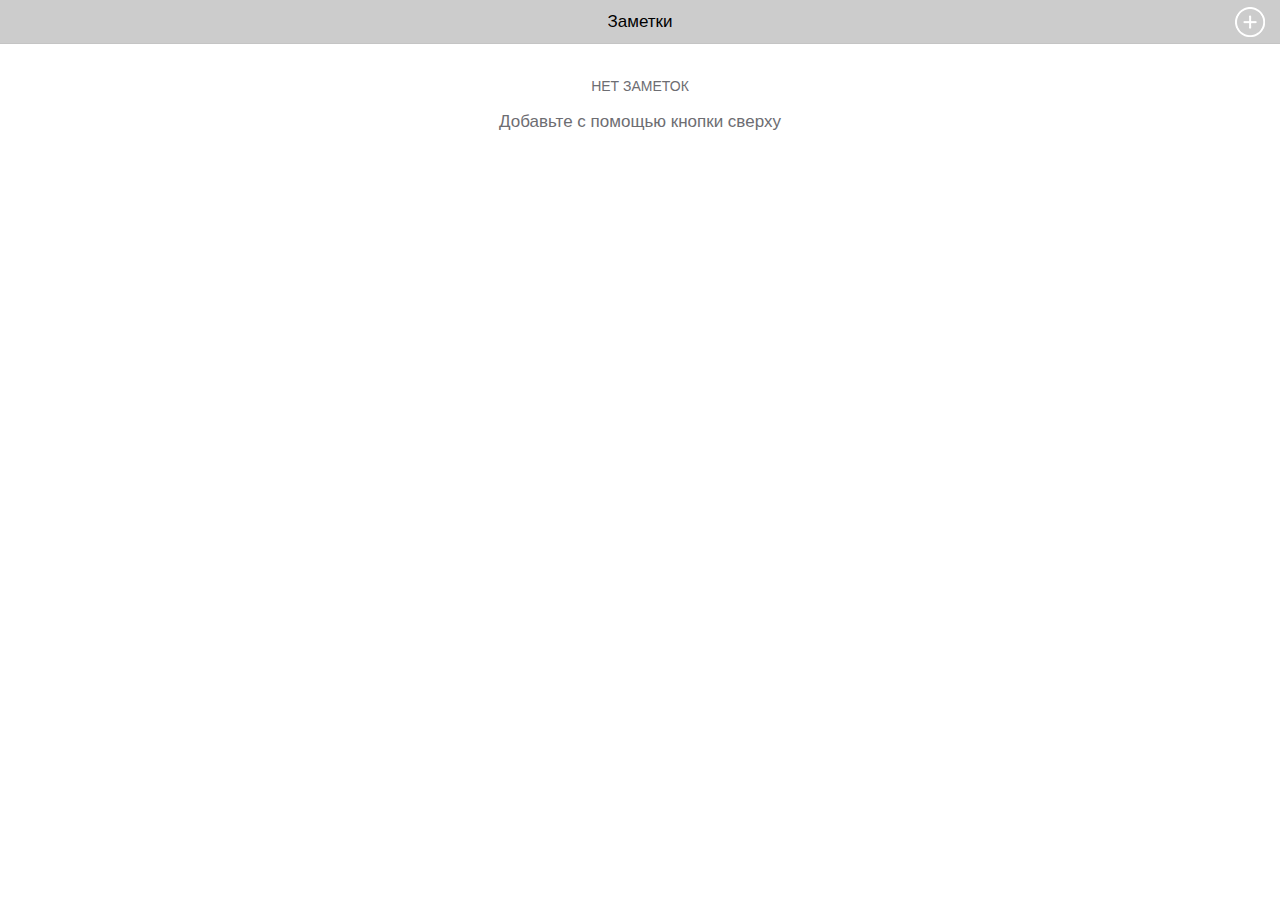
==== index.html @ 6d276f01 "first commit" ====
<!DOCTYPE html>
<html>
  <head>
    <meta charset="utf-8">
    <meta name="viewport" content="width=device-width, initial-scale=1, maximum-scale=1, minimum-scale=1, user-scalable=no, minimal-ui">
    <meta name="apple-mobile-web-app-capable" content="yes">
    <meta name="apple-mobile-web-app-status-bar-style" content="black">
    <title>Academ Media</title>
    <!-- Path to Framework7 Library CSS-->
    <link rel="stylesheet" href="css/framework7.ios.min.css">
    <link rel="stylesheet" href="css/framework7.ios.colors.min.css">
    <!-- Path to your custom app styles-->
    <link rel="stylesheet" href="css/my-app.css">
  </head>
  <body>
    <!-- Status bar overlay for fullscreen mode-->
    <div class="statusbar-overlay"></div>

    <!-- Views-->
    <div class="views">
      <!-- Your main view, should have "view-main" class-->
      <div class="view view-main">
        <!-- Top Navbar-->
        <div class="navbar">
          <div class="navbar-inner">
            <!-- We have home navbar without left link-->
            <div class="center sliding">Заметки</div>
            <div class="right">
              <!-- Right link contains only icon - additional "icon-only" class--><a href="add.html" class="link icon-only"> <div class="icon icon-plus"></div></a>
            </div>
          </div>
        </div>
        <!-- Pages, because we need fixed-through navbar and toolbar, it has additional appropriate classes-->
        <div class="pages navbar-through toolbar-through">
          <!-- Page, data-page contains page name-->
          <div data-page="index" class="page">
            <!-- Scrollable page content-->
            <div class="page-content">
              <div class="content-block">
                  <div class="list-block">
                    <div id="list">
                      <div class="content-block-title">Нет заметок</div>
                      <p>Добавьте с помощью кнопки сверху</p>
                    </div>
                  </div>
              </div>
            </div>
          </div>
        </div>

      </div>
    </div>
    <!-- Path to Framework7 Library JS-->
    <script type="text/javascript" src="js/framework7.min.js"></script>
    <!-- Path to your app js-->
    <script type="text/javascript" src="js/my-app.js"></script>
  </body>
</html>
---- css/framework7.ios.min.css ----
/**
 * Framework7 1.3.5
 * Full Featured Mobile HTML Framework For Building iOS & Android Apps
 * 
 * http://www.idangero.us/framework7
 * 
 * Copyright 2015, Vladimir Kharlampidi
 * The iDangero.us
 * http://www.idangero.us/
 * 
 * Licensed under MIT
 * 
 * Released on: November 8, 2015
 */
body,html{position:relative;height:100%;width:100%;overflow-x:hidden}body{font-family:-apple-system,SF UI Text,Helvetica Neue,Helvetica,Arial,sans-serif;margin:0;padding:0;color:#000;font-size:14px;line-height:1.4;width:100%;-webkit-text-size-adjust:100%;background:#fff;overflow:hidden}@media all and (width:1024px) and (height:691px) and (orientation:landscape){body,html{height:671px}}@media all and (width:1024px) and (height:692px) and (orientation:landscape){body,html{height:672px}}*{-webkit-tap-highlight-color:transparent;-webkit-touch-callout:none}a,input,select,textarea{outline:0}a{text-decoration:none;color:#007aff}p{margin:1em 0}.row{display:-webkit-box;display:-ms-flexbox;display:-webkit-flex;display:flex;-webkit-box-pack:justify;-ms-flex-pack:justify;-webkit-justify-content:space-between;justify-content:space-between;-webkit-box-lines:multiple;-moz-box-lines:multiple;-webkit-flex-wrap:wrap;-ms-flex-wrap:wrap;flex-wrap:wrap;-webkit-box-align:start;-ms-flex-align:start;-webkit-align-items:flex-start;align-items:flex-start}.row>[class*=col-]{box-sizing:border-box}.row .col-auto{width:100%}.row .col-100{width:100%;width:-webkit-calc((100% - 15px*0)/ 1);width:calc((100% - 15px*0)/ 1)}.row.no-gutter .col-100{width:100%}.row .col-95{width:95%;width:-webkit-calc((100% - 15px*.05263157894736836)/ 1.0526315789473684);width:calc((100% - 15px*.05263157894736836)/ 1.0526315789473684)}.row.no-gutter .col-95{width:95%}.row .col-90{width:90%;width:-webkit-calc((100% - 15px*.11111111111111116)/ 1.1111111111111112);width:calc((100% - 15px*.11111111111111116)/ 1.1111111111111112)}.row.no-gutter .col-90{width:90%}.row .col-85{width:85%;width:-webkit-calc((100% - 15px*.17647058823529416)/ 1.1764705882352942);width:calc((100% - 15px*.17647058823529416)/ 1.1764705882352942)}.row.no-gutter .col-85{width:85%}.row .col-80{width:80%;width:-webkit-calc((100% - 15px*.25)/ 1.25);width:calc((100% - 15px*.25)/ 1.25)}.row.no-gutter .col-80{width:80%}.row .col-75{width:75%;width:-webkit-calc((100% - 15px*.33333333333333326)/ 1.3333333333333333);width:calc((100% - 15px*.33333333333333326)/ 1.3333333333333333)}.row.no-gutter .col-75{width:75%}.row .col-66{width:66.66666666666666%;width:-webkit-calc((100% - 15px*.5000000000000002)/ 1.5000000000000002);width:calc((100% - 15px*.5000000000000002)/ 1.5000000000000002)}.row.no-gutter .col-66{width:66.66666666666666%}.row .col-60{width:60%;width:-webkit-calc((100% - 15px*.6666666666666667)/ 1.6666666666666667);width:calc((100% - 15px*.6666666666666667)/ 1.6666666666666667)}.row.no-gutter .col-60{width:60%}.row .col-50{width:50%;width:-webkit-calc((100% - 15px*1)/ 2);width:calc((100% - 15px*1)/ 2)}.row.no-gutter .col-50{width:50%}.row .col-40{width:40%;width:-webkit-calc((100% - 15px*1.5)/ 2.5);width:calc((100% - 15px*1.5)/ 2.5)}.row.no-gutter .col-40{width:40%}.row .col-33{width:33.333333333333336%;width:-webkit-calc((100% - 15px*2)/ 3);width:calc((100% - 15px*2)/ 3)}.row.no-gutter .col-33{width:33.333333333333336%}.row .col-25{width:25%;width:-webkit-calc((100% - 15px*3)/ 4);width:calc((100% - 15px*3)/ 4)}.row.no-gutter .col-25{width:25%}.row .col-20{width:20%;width:-webkit-calc((100% - 15px*4)/ 5);width:calc((100% - 15px*4)/ 5)}.row.no-gutter .col-20{width:20%}.row .col-15{width:15%;width:-webkit-calc((100% - 15px*5.666666666666667)/ 6.666666666666667);width:calc((100% - 15px*5.666666666666667)/ 6.666666666666667)}.row.no-gutter .col-15{width:15%}.row .col-10{width:10%;width:-webkit-calc((100% - 15px*9)/ 10);width:calc((100% - 15px*9)/ 10)}.row.no-gutter .col-10{width:10%}.row .col-5{width:5%;width:-webkit-calc((100% - 15px*19)/ 20);width:calc((100% - 15px*19)/ 20)}.row.no-gutter .col-5{width:5%}.row .col-auto:nth-last-child(1),.row .col-auto:nth-last-child(1)~.col-auto{width:100%;width:-webkit-calc((100% - 15px*0)/ 1);width:calc((100% - 15px*0)/ 1)}.row.no-gutter .col-auto:nth-last-child(1),.row.no-gutter .col-auto:nth-last-child(1)~.col-auto{width:100%}.row .col-auto:nth-last-child(2),.row .col-auto:nth-last-child(2)~.col-auto{width:50%;width:-webkit-calc((100% - 15px*1)/ 2);width:calc((100% - 15px*1)/ 2)}.row.no-gutter .col-auto:nth-last-child(2),.row.no-gutter .col-auto:nth-last-child(2)~.col-auto{width:50%}.row .col-auto:nth-last-child(3),.row .col-auto:nth-last-child(3)~.col-auto{width:33.33333333%;width:-webkit-calc((100% - 15px*2)/ 3);width:calc((100% - 15px*2)/ 3)}.row.no-gutter .col-auto:nth-last-child(3),.row.no-gutter .col-auto:nth-last-child(3)~.col-auto{width:33.33333333%}.row .col-auto:nth-last-child(4),.row .col-auto:nth-last-child(4)~.col-auto{width:25%;width:-webkit-calc((100% - 15px*3)/ 4);width:calc((100% - 15px*3)/ 4)}.row.no-gutter .col-auto:nth-last-child(4),.row.no-gutter .col-auto:nth-last-child(4)~.col-auto{width:25%}.row .col-auto:nth-last-child(5),.row .col-auto:nth-last-child(5)~.col-auto{width:20%;width:-webkit-calc((100% - 15px*4)/ 5);width:calc((100% - 15px*4)/ 5)}.row.no-gutter .col-auto:nth-last-child(5),.row.no-gutter .col-auto:nth-last-child(5)~.col-auto{width:20%}.row .col-auto:nth-last-child(6),.row .col-auto:nth-last-child(6)~.col-auto{width:16.66666667%;width:-webkit-calc((100% - 15px*5)/ 6);width:calc((100% - 15px*5)/ 6)}.row.no-gutter .col-auto:nth-last-child(6),.row.no-gutter .col-auto:nth-last-child(6)~.col-auto{width:16.66666667%}.row .col-auto:nth-last-child(7),.row .col-auto:nth-last-child(7)~.col-auto{width:14.28571429%;width:-webkit-calc((100% - 15px*6)/ 7);width:calc((100% - 15px*6)/ 7)}.row.no-gutter .col-auto:nth-last-child(7),.row.no-gutter .col-auto:nth-last-child(7)~.col-auto{width:14.28571429%}.row .col-auto:nth-last-child(8),.row .col-auto:nth-last-child(8)~.col-auto{width:12.5%;width:-webkit-calc((100% - 15px*7)/ 8);width:calc((100% - 15px*7)/ 8)}.row.no-gutter .col-auto:nth-last-child(8),.row.no-gutter .col-auto:nth-last-child(8)~.col-auto{width:12.5%}.row .col-auto:nth-last-child(9),.row .col-auto:nth-last-child(9)~.col-auto{width:11.11111111%;width:-webkit-calc((100% - 15px*8)/ 9);width:calc((100% - 15px*8)/ 9)}.row.no-gutter .col-auto:nth-last-child(9),.row.no-gutter .col-auto:nth-last-child(9)~.col-auto{width:11.11111111%}.row .col-auto:nth-last-child(10),.row .col-auto:nth-last-child(10)~.col-auto{width:10%;width:-webkit-calc((100% - 15px*9)/ 10);width:calc((100% - 15px*9)/ 10)}.row.no-gutter .col-auto:nth-last-child(10),.row.no-gutter .col-auto:nth-last-child(10)~.col-auto{width:10%}.row .col-auto:nth-last-child(11),.row .col-auto:nth-last-child(11)~.col-auto{width:9.09090909%;width:-webkit-calc((100% - 15px*10)/ 11);width:calc((100% - 15px*10)/ 11)}.row.no-gutter .col-auto:nth-last-child(11),.row.no-gutter .col-auto:nth-last-child(11)~.col-auto{width:9.09090909%}.row .col-auto:nth-last-child(12),.row .col-auto:nth-last-child(12)~.col-auto{width:8.33333333%;width:-webkit-calc((100% - 15px*11)/ 12);width:calc((100% - 15px*11)/ 12)}.row.no-gutter .col-auto:nth-last-child(12),.row.no-gutter .col-auto:nth-last-child(12)~.col-auto{width:8.33333333%}.row .col-auto:nth-last-child(13),.row .col-auto:nth-last-child(13)~.col-auto{width:7.69230769%;width:-webkit-calc((100% - 15px*12)/ 13);width:calc((100% - 15px*12)/ 13)}.row.no-gutter .col-auto:nth-last-child(13),.row.no-gutter .col-auto:nth-last-child(13)~.col-auto{width:7.69230769%}.row .col-auto:nth-last-child(14),.row .col-auto:nth-last-child(14)~.col-auto{width:7.14285714%;width:-webkit-calc((100% - 15px*13)/ 14);width:calc((100% - 15px*13)/ 14)}.row.no-gutter .col-auto:nth-last-child(14),.row.no-gutter .col-auto:nth-last-child(14)~.col-auto{width:7.14285714%}.row .col-auto:nth-last-child(15),.row .col-auto:nth-last-child(15)~.col-auto{width:6.66666667%;width:-webkit-calc((100% - 15px*14)/ 15);width:calc((100% - 15px*14)/ 15)}.row.no-gutter .col-auto:nth-last-child(15),.row.no-gutter .col-auto:nth-last-child(15)~.col-auto{width:6.66666667%}@media all and (min-width:768px){.row .tablet-100{width:100%;width:-webkit-calc((100% - 15px*0)/ 1);width:calc((100% - 15px*0)/ 1)}.row.no-gutter .tablet-100{width:100%}.row .tablet-95{width:95%;width:-webkit-calc((100% - 15px*.05263157894736836)/ 1.0526315789473684);width:calc((100% - 15px*.05263157894736836)/ 1.0526315789473684)}.row.no-gutter .tablet-95{width:95%}.row .tablet-90{width:90%;width:-webkit-calc((100% - 15px*.11111111111111116)/ 1.1111111111111112);width:calc((100% - 15px*.11111111111111116)/ 1.1111111111111112)}.row.no-gutter .tablet-90{width:90%}.row .tablet-85{width:85%;width:-webkit-calc((100% - 15px*.17647058823529416)/ 1.1764705882352942);width:calc((100% - 15px*.17647058823529416)/ 1.1764705882352942)}.row.no-gutter .tablet-85{width:85%}.row .tablet-80{width:80%;width:-webkit-calc((100% - 15px*.25)/ 1.25);width:calc((100% - 15px*.25)/ 1.25)}.row.no-gutter .tablet-80{width:80%}.row .tablet-75{width:75%;width:-webkit-calc((100% - 15px*.33333333333333326)/ 1.3333333333333333);width:calc((100% - 15px*.33333333333333326)/ 1.3333333333333333)}.row.no-gutter .tablet-75{width:75%}.row .tablet-66{width:66.66666666666666%;width:-webkit-calc((100% - 15px*.5000000000000002)/ 1.5000000000000002);width:calc((100% - 15px*.5000000000000002)/ 1.5000000000000002)}.row.no-gutter .tablet-66{width:66.66666666666666%}.row .tablet-60{width:60%;width:-webkit-calc((100% - 15px*.6666666666666667)/ 1.6666666666666667);width:calc((100% - 15px*.6666666666666667)/ 1.6666666666666667)}.row.no-gutter .tablet-60{width:60%}.row .tablet-50{width:50%;width:-webkit-calc((100% - 15px*1)/ 2);width:calc((100% - 15px*1)/ 2)}.row.no-gutter .tablet-50{width:50%}.row .tablet-40{width:40%;width:-webkit-calc((100% - 15px*1.5)/ 2.5);width:calc((100% - 15px*1.5)/ 2.5)}.row.no-gutter .tablet-40{width:40%}.row .tablet-33{width:33.333333333333336%;width:-webkit-calc((100% - 15px*2)/ 3);width:calc((100% - 15px*2)/ 3)}.row.no-gutter .tablet-33{width:33.333333333333336%}.row .tablet-25{width:25%;width:-webkit-calc((100% - 15px*3)/ 4);width:calc((100% - 15px*3)/ 4)}.row.no-gutter .tablet-25{width:25%}.row .tablet-20{width:20%;width:-webkit-calc((100% - 15px*4)/ 5);width:calc((100% - 15px*4)/ 5)}.row.no-gutter .tablet-20{width:20%}.row .tablet-15{width:15%;width:-webkit-calc((100% - 15px*5.666666666666667)/ 6.666666666666667);width:calc((100% - 15px*5.666666666666667)/ 6.666666666666667)}.row.no-gutter .tablet-15{width:15%}.row .tablet-10{width:10%;width:-webkit-calc((100% - 15px*9)/ 10);width:calc((100% - 15px*9)/ 10)}.row.no-gutter .tablet-10{width:10%}.row .tablet-5{width:5%;width:-webkit-calc((100% - 15px*19)/ 20);width:calc((100% - 15px*19)/ 20)}.row.no-gutter .tablet-5{width:5%}.row .tablet-auto:nth-last-child(1),.row .tablet-auto:nth-last-child(1)~.col-auto{width:100%;width:-webkit-calc((100% - 15px*0)/ 1);width:calc((100% - 15px*0)/ 1)}.row.no-gutter .tablet-auto:nth-last-child(1),.row.no-gutter .tablet-auto:nth-last-child(1)~.tablet-auto{width:100%}.row .tablet-auto:nth-last-child(2),.row .tablet-auto:nth-last-child(2)~.col-auto{width:50%;width:-webkit-calc((100% - 15px*1)/ 2);width:calc((100% - 15px*1)/ 2)}.row.no-gutter .tablet-auto:nth-last-child(2),.row.no-gutter .tablet-auto:nth-last-child(2)~.tablet-auto{width:50%}.row .tablet-auto:nth-last-child(3),.row .tablet-auto:nth-last-child(3)~.col-auto{width:33.33333333%;width:-webkit-calc((100% - 15px*2)/ 3);width:calc((100% - 15px*2)/ 3)}.row.no-gutter .tablet-auto:nth-last-child(3),.row.no-gutter .tablet-auto:nth-last-child(3)~.tablet-auto{width:33.33333333%}.row .tablet-auto:nth-last-child(4),.row .tablet-auto:nth-last-child(4)~.col-auto{width:25%;width:-webkit-calc((100% - 15px*3)/ 4);width:calc((100% - 15px*3)/ 4)}.row.no-gutter .tablet-auto:nth-last-child(4),.row.no-gutter .tablet-auto:nth-last-child(4)~.tablet-auto{width:25%}.row .tablet-auto:nth-last-child(5),.row .tablet-auto:nth-last-child(5)~.col-auto{width:20%;width:-webkit-calc((100% - 15px*4)/ 5);width:calc((100% - 15px*4)/ 5)}.row.no-gutter .tablet-auto:nth-last-child(5),.row.no-gutter .tablet-auto:nth-last-child(5)~.tablet-auto{width:20%}.row .tablet-auto:nth-last-child(6),.row .tablet-auto:nth-last-child(6)~.col-auto{width:16.66666667%;width:-webkit-calc((100% - 15px*5)/ 6);width:calc((100% - 15px*5)/ 6)}.row.no-gutter .tablet-auto:nth-last-child(6),.row.no-gutter .tablet-auto:nth-last-child(6)~.tablet-auto{width:16.66666667%}.row .tablet-auto:nth-last-child(7),.row .tablet-auto:nth-last-child(7)~.col-auto{width:14.28571429%;width:-webkit-calc((100% - 15px*6)/ 7);width:calc((100% - 15px*6)/ 7)}.row.no-gutter .tablet-auto:nth-last-child(7),.row.no-gutter .tablet-auto:nth-last-child(7)~.tablet-auto{width:14.28571429%}.row .tablet-auto:nth-last-child(8),.row .tablet-auto:nth-last-child(8)~.col-auto{width:12.5%;width:-webkit-calc((100% - 15px*7)/ 8);width:calc((100% - 15px*7)/ 8)}.row.no-gutter .tablet-auto:nth-last-child(8),.row.no-gutter .tablet-auto:nth-last-child(8)~.tablet-auto{width:12.5%}.row .tablet-auto:nth-last-child(9),.row .tablet-auto:nth-last-child(9)~.col-auto{width:11.11111111%;width:-webkit-calc((100% - 15px*8)/ 9);width:calc((100% - 15px*8)/ 9)}.row.no-gutter .tablet-auto:nth-last-child(9),.row.no-gutter .tablet-auto:nth-last-child(9)~.tablet-auto{width:11.11111111%}.row .tablet-auto:nth-last-child(10),.row .tablet-auto:nth-last-child(10)~.col-auto{width:10%;width:-webkit-calc((100% - 15px*9)/ 10);width:calc((100% - 15px*9)/ 10)}.row.no-gutter .tablet-auto:nth-last-child(10),.row.no-gutter .tablet-auto:nth-last-child(10)~.tablet-auto{width:10%}.row .tablet-auto:nth-last-child(11),.row .tablet-auto:nth-last-child(11)~.col-auto{width:9.09090909%;width:-webkit-calc((100% - 15px*10)/ 11);width:calc((100% - 15px*10)/ 11)}.row.no-gutter .tablet-auto:nth-last-child(11),.row.no-gutter .tablet-auto:nth-last-child(11)~.tablet-auto{width:9.09090909%}.row .tablet-auto:nth-last-child(12),.row .tablet-auto:nth-last-child(12)~.col-auto{width:8.33333333%;width:-webkit-calc((100% - 15px*11)/ 12);width:calc((100% - 15px*11)/ 12)}.row.no-gutter .tablet-auto:nth-last-child(12),.row.no-gutter .tablet-auto:nth-last-child(12)~.tablet-auto{width:8.33333333%}.row .tablet-auto:nth-last-child(13),.row .tablet-auto:nth-last-child(13)~.col-auto{width:7.69230769%;width:-webkit-calc((100% - 15px*12)/ 13);width:calc((100% - 15px*12)/ 13)}.row.no-gutter .tablet-auto:nth-last-child(13),.row.no-gutter .tablet-auto:nth-last-child(13)~.tablet-auto{width:7.69230769%}.row .tablet-auto:nth-last-child(14),.row .tablet-auto:nth-last-child(14)~.col-auto{width:7.14285714%;width:-webkit-calc((100% - 15px*13)/ 14);width:calc((100% - 15px*13)/ 14)}.row.no-gutter .tablet-auto:nth-last-child(14),.row.no-gutter .tablet-auto:nth-last-child(14)~.tablet-auto{width:7.14285714%}.row .tablet-auto:nth-last-child(15),.row .tablet-auto:nth-last-child(15)~.col-auto{width:6.66666667%;width:-webkit-calc((100% - 15px*14)/ 15);width:calc((100% - 15px*14)/ 15)}.row.no-gutter .tablet-auto:nth-last-child(15),.row.no-gutter .tablet-auto:nth-last-child(15)~.tablet-auto{width:6.66666667%}}.view,.views{position:relative;width:100%;height:100%;z-index:5000}.views{overflow:auto;-webkit-overflow-scrolling:touch}.view{overflow:hidden;box-sizing:border-box}.pages{position:relative;width:100%;height:100%;overflow:hidden;background:#000}.page{box-sizing:border-box;position:absolute;left:0;top:0;width:100%;height:100%;background:#efeff4;-webkit-transform:translate3d(0,0,0);transform:translate3d(0,0,0)}.page.cached{display:none}.page-on-left{opacity:.9;-webkit-transform:translate3d(-20%,0,0);transform:translate3d(-20%,0,0)}.page-on-center .swipeback-page-shadow{opacity:1}.page-on-right{-webkit-transform:translate3d(100%,0,0);transform:translate3d(100%,0,0)}.page-on-right .swipeback-page-shadow{opacity:0}.page-content{overflow:auto;-webkit-overflow-scrolling:touch;box-sizing:border-box;height:100%;position:relative;z-index:1}.swipeback-page-shadow{position:absolute;right:100%;top:0;width:16px;height:100%;background:-webkit-linear-gradient(left,rgba(0,0,0,0) 0,rgba(0,0,0,0) 10%,rgba(0,0,0,.01) 50%,rgba(0,0,0,.2) 100%);background:linear-gradient(to right,rgba(0,0,0,0) 0,rgba(0,0,0,0) 10%,rgba(0,0,0,.01) 50%,rgba(0,0,0,.2) 100%);z-index:-1;content:''}html.android .swipeback-page-shadow{display:none;-webkit-animation:none;animation:none}.page-transitioning,.page-transitioning .swipeback-page-shadow{-webkit-transition-duration:400ms;transition-duration:400ms}.page-from-center-to-right:before,.page-from-right-to-center:before{position:absolute;right:100%;top:0;width:16px;height:100%;background:-webkit-linear-gradient(left,rgba(0,0,0,0) 0,rgba(0,0,0,0) 10%,rgba(0,0,0,.01) 50%,rgba(0,0,0,.2) 100%);background:linear-gradient(to right,rgba(0,0,0,0) 0,rgba(0,0,0,0) 10%,rgba(0,0,0,.01) 50%,rgba(0,0,0,.2) 100%);z-index:-1;content:''}html.android .page-from-center-to-right:before,html.android .page-from-right-to-center:before{display:none;-webkit-animation:none;animation:none}.page-from-right-to-center{-webkit-animation:pageFromRightToCenter 400ms forwards;animation:pageFromRightToCenter 400ms forwards}.page-from-right-to-center:before{-webkit-animation:pageFromRightToCenterShadow 400ms forwards;animation:pageFromRightToCenterShadow 400ms forwards}.page-from-center-to-right{-webkit-animation:pageFromCenterToRight 400ms forwards;animation:pageFromCenterToRight 400ms forwards}.page-from-center-to-right:before{-webkit-animation:pageFromCenterToRightShadow 400ms forwards;animation:pageFromCenterToRightShadow 400ms forwards}@-webkit-keyframes pageFromRightToCenter{from{-webkit-transform:translate3d(100%,0,0)}to{-webkit-transform:translate3d(0,0,0)}}@keyframes pageFromRightToCenter{from{transform:translate3d(100%,0,0)}to{transform:translate3d(0,0,0)}}@-webkit-keyframes pageFromRightToCenterShadow{from{opacity:0}to{opacity:1}}@keyframes pageFromRightToCenterShadow{from{opacity:0}to{opacity:1}}@-webkit-keyframes pageFromCenterToRight{from{-webkit-transform:translate3d(0,0,0)}to{-webkit-transform:translate3d(100%,0,0)}}@keyframes pageFromCenterToRight{from{transform:translate3d(0,0,0)}to{transform:translate3d(100%,0,0)}}@-webkit-keyframes pageFromCenterToRightShadow{from{opacity:1}to{opacity:0}}@keyframes pageFromCenterToRightShadow{from{opacity:1}to{opacity:0}}.page-from-center-to-left{-webkit-animation:pageFromCenterToLeft 400ms forwards;animation:pageFromCenterToLeft 400ms forwards}.page-from-left-to-center{-webkit-animation:pageFromLeftToCenter 400ms forwards;animation:pageFromLeftToCenter 400ms forwards}@-webkit-keyframes pageFromCenterToLeft{from{opacity:1;-webkit-transform:translate3d(0,0,0)}to{opacity:.9;-webkit-transform:translate3d(-20%,0,0)}}@keyframes pageFromCenterToLeft{from{transform:translate3d(0,0,0)}to{opacity:.9;transform:translate3d(-20%,0,0)}}@-webkit-keyframes pageFromLeftToCenter{from{opacity:.9;-webkit-transform:translate3d(-20%,0,0)}to{opacity:1;-webkit-transform:translate3d(0,0,0)}}@keyframes pageFromLeftToCenter{from{transform:translate3d(-20%,0,0)}to{opacity:1;transform:translate3d(0,0,0)}}.navbar-inner,.toolbar-inner{position:absolute;left:0;top:0;width:100%;height:100%;padding:0 8px;box-sizing:border-box;display:-webkit-box;display:-ms-flexbox;display:-webkit-flex;display:flex;-webkit-box-pack:justify;-ms-flex-pack:justify;-webkit-justify-content:space-between;justify-content:space-between;-webkit-box-align:center;-ms-flex-align:center;-webkit-align-items:center;align-items:center}.navbar-inner.cached{display:none}.navbar,.toolbar{height:44px;width:100%;box-sizing:border-box;font-size:17px;position:relative;margin:0;z-index:500;-webkit-backface-visibility:hidden;backface-visibility:hidden}.navbar b,.toolbar b{font-weight:500}html.ios-gt-8 .navbar b,html.ios-gt-8 .toolbar b{font-weight:600}.navbar,.subnavbar,.toolbar{background:#f7f7f8}.navbar a.link,.subnavbar a.link,.toolbar a.link{line-height:44px;height:44px;text-decoration:none;position:relative;display:-webkit-box;display:-ms-flexbox;display:-webkit-flex;display:flex;-webkit-box-pack:start;-ms-flex-pack:start;-webkit-justify-content:flex-start;justify-content:flex-start;-webkit-box-align:center;-ms-flex-align:center;-webkit-align-items:center;align-items:center;-webkit-transition-duration:300ms;transition-duration:300ms;-webkit-transform:translateZ(0);transform:translateZ(0)}.navbar a.link.active-state,.subnavbar a.link.active-state,.toolbar a.link.active-state,html:not(.watch-active-state) .navbar a.link:active,html:not(.watch-active-state) .subnavbar a.link:active,html:not(.watch-active-state) .toolbar a.link:active{opacity:.3;-webkit-transition-duration:0ms;transition-duration:0ms}.navbar a.link i+i,.navbar a.link i+span,.navbar a.link span+i,.navbar a.link span+span,.subnavbar a.link i+i,.subnavbar a.link i+span,.subnavbar a.link span+i,.subnavbar a.link span+span,.toolbar a.link i+i,.toolbar a.link i+span,.toolbar a.link span+i,.toolbar a.link span+span{margin-left:7px}.navbar a.icon-only,.subnavbar a.icon-only,.toolbar a.icon-only{min-width:44px;display:-webkit-box;display:-ms-flexbox;display:-webkit-flex;display:flex;-webkit-box-pack:center;-ms-flex-pack:center;-webkit-justify-content:center;justify-content:center;-webkit-box-align:center;-ms-flex-align:center;-webkit-align-items:center;align-items:center;margin:0}.navbar i.icon,.subnavbar i.icon,.toolbar i.icon{display:block}.navbar{left:0;top:0}.navbar:after{content:'';position:absolute;left:0;bottom:0;right:auto;top:auto;height:1px;width:100%;background-color:#c4c4c4;display:block;z-index:15;-webkit-transform-origin:50% 100%;transform-origin:50% 100%}html.pixel-ratio-2 .navbar:after{-webkit-transform:scaleY(.5);transform:scaleY(.5)}html.pixel-ratio-3 .navbar:after{-webkit-transform:scaleY(.33);transform:scaleY(.33)}.navbar:after{backface-visibility:hidden}.navbar.no-border:after{display:none}.navbar .center{font-size:17px;font-weight:500;text-align:center;margin:0;position:relative;overflow:hidden;text-overflow:ellipsis;white-space:nowrap;line-height:44px;-webkit-flex-shrink:10;-ms-flex:0 10 auto;flex-shrink:10;display:-webkit-box;display:-ms-flexbox;display:-webkit-flex;display:flex;-webkit-box-align:center;-ms-flex-align:center;-webkit-align-items:center;align-items:center}html.ios-gt-8 .navbar .center{font-weight:600}.navbar .left,.navbar .right{-webkit-flex-shrink:0;-ms-flex:0 0 auto;flex-shrink:0;display:-webkit-box;display:-ms-flexbox;display:-webkit-flex;display:flex;-webkit-box-pack:start;-ms-flex-pack:start;-webkit-justify-content:flex-start;justify-content:flex-start;-webkit-box-align:center;-ms-flex-align:center;-webkit-align-items:center;align-items:center;-webkit-transform:translate3d(0,0,0);transform:translate3d(0,0,0)}.navbar .left a+a,.navbar .right a+a{margin-left:15px}.navbar .left{margin-right:10px}.navbar .right{margin-left:10px}.navbar .right:first-child{position:absolute;right:8px;height:100%}.popup .navbar{-webkit-transform:translate3d(0,0,0);transform:translate3d(0,0,0)}.subnavbar{height:44px;width:100%;position:absolute;left:0;top:100%;margin-top:-1px;z-index:20;box-sizing:border-box;padding:0 8px;display:-webkit-box;display:-ms-flexbox;display:-webkit-flex;display:flex;-webkit-box-pack:justify;-ms-flex-pack:justify;-webkit-justify-content:space-between;justify-content:space-between;-webkit-box-align:center;-ms-flex-align:center;-webkit-align-items:center;align-items:center}.subnavbar:after{content:'';position:absolute;left:0;bottom:0;right:auto;top:auto;height:1px;width:100%;background-color:#c4c4c4;display:block;z-index:15;-webkit-transform-origin:50% 100%;transform-origin:50% 100%}html.pixel-ratio-2 .subnavbar:after{-webkit-transform:scaleY(.5);transform:scaleY(.5)}html.pixel-ratio-3 .subnavbar:after{-webkit-transform:scaleY(.33);transform:scaleY(.33)}.subnavbar.no-border:after{display:none}.navbar.no-border .subnavbar{margin-top:0}.navbar-on-left .subnavbar,.navbar-on-right .subnavbar{pointer-events:none}.navbar .subnavbar,.page .subnavbar{position:absolute}.page>.subnavbar{top:0;margin-top:0}.subnavbar>.buttons-row{width:100%}.subnavbar .searchbar,.subnavbar.searchbar{position:absolute}.subnavbar .searchbar,.subnavbar.searchbar{position:absolute}.subnavbar .searchbar{left:0;top:0}.toolbar{left:0;bottom:0}.toolbar:before{content:'';position:absolute;left:0;top:0;bottom:auto;right:auto;height:1px;width:100%;background-color:#c4c4c4;display:block;z-index:15;-webkit-transform-origin:50% 0;transform-origin:50% 0}html.pixel-ratio-2 .toolbar:before{-webkit-transform:scaleY(.5);transform:scaleY(.5)}html.pixel-ratio-3 .toolbar:before{-webkit-transform:scaleY(.33);transform:scaleY(.33)}.toolbar.no-border:before{display:none}.toolbar a{-webkit-flex-shrink:1;-ms-flex:0 1 auto;flex-shrink:1;position:relative;white-space:nowrap;text-overflow:ellipsis;overflow:hidden}.tabbar{color:#929292;z-index:5001}.tabbar a{color:#929292}.tabbar a.active{color:#007aff}.tabbar a.link{line-height:1.4}.tabbar a.link,.tabbar a.tab-link{height:100%;width:100%;box-sizing:border-box;display:-webkit-box;display:-ms-flexbox;display:-webkit-flex;display:flex;-webkit-box-pack:center;-ms-flex-pack:center;-webkit-justify-content:center;justify-content:center;-webkit-box-align:center;-ms-flex-align:center;-webkit-align-items:center;align-items:center;overflow:visible;-webkit-box-flex:1;-ms-flex:1;-webkit-box-orient:vertical;-moz-box-orient:vertical;-ms-flex-direction:column;-webkit-flex-direction:column;flex-direction:column}.tabbar i.icon{height:30px}.tabbar-labels{height:50px}.tabbar-labels a.link,.tabbar-labels a.tab-link{padding-top:4px;padding-bottom:4px;height:100%;-webkit-box-pack:justify;-ms-flex-pack:justify;-webkit-justify-content:space-between;justify-content:space-between}.tabbar-labels a.link i+span,.tabbar-labels a.tab-link i+span{margin:0}.tabbar-labels span.tabbar-label{line-height:1;display:block;margin:0;letter-spacing:.01em;font-size:10px;position:relative;text-overflow:ellipsis;white-space:nowrap}@media all and (min-width:768px){.tabbar .toolbar-inner{-webkit-box-pack:center;-ms-flex-pack:center;-webkit-justify-content:center;justify-content:center}.tabbar a.link,.tabbar a.tab-link{width:auto;min-width:105px}.tabbar-labels{height:56px}.tabbar-labels span.tabbar-label{font-size:14px}}.navbar-from-right-to-center .center,.navbar-from-right-to-center .fading,.navbar-from-right-to-center .left,.navbar-from-right-to-center .right,.navbar-from-right-to-center .subnavbar{-webkit-animation:navbarElementFadeIn 400ms forwards;animation:navbarElementFadeIn 400ms forwards}.navbar-from-right-to-center .sliding{opacity:1}.navbar-from-center-to-right .center,.navbar-from-center-to-right .fading,.navbar-from-center-to-right .left,.navbar-from-center-to-right .right,.navbar-from-center-to-right .subnavbar{-webkit-animation:navbarElementFadeOut 400ms forwards;animation:navbarElementFadeOut 400ms forwards}.navbar-from-center-to-right .sliding{opacity:0}.navbar-from-center-to-right .subnavbar.sliding{opacity:1}@-webkit-keyframes navbarElementFadeIn{from{opacity:0}to{opacity:1}}@keyframes navbarElementFadeIn{from{opacity:0}to{opacity:1}}.navbar-from-center-to-left .center,.navbar-from-center-to-left .fading,.navbar-from-center-to-left .left,.navbar-from-center-to-left .right,.navbar-from-center-to-left .subnavbar{-webkit-animation:navbarElementFadeOut 400ms forwards;animation:navbarElementFadeOut 400ms forwards}.navbar-from-center-to-left .sliding{opacity:0}.navbar-from-center-to-left .subnavbar.sliding{opacity:1}.navbar-from-left-to-center .center,.navbar-from-left-to-center .fading,.navbar-from-left-to-center .left,.navbar-from-left-to-center .right,.navbar-from-left-to-center .subnavbar{-webkit-animation:navbarElementFadeIn 400ms forwards;animation:navbarElementFadeIn 400ms forwards}.navbar-from-left-to-center .sliding{opacity:1}.navbar-on-left .center,.navbar-on-left .fading,.navbar-on-left .left,.navbar-on-left .right,.navbar-on-left .subnavbar{opacity:0}.navbar-on-left .sliding{opacity:0}.navbar-on-left .subnavbar.sliding{opacity:1;-webkit-transform:translate3d(-100%,0,0);transform:translate3d(-100%,0,0)}.navbar-on-right .center,.navbar-on-right .fading,.navbar-on-right .left,.navbar-on-right .right,.navbar-on-right .subnavbar{opacity:0}.navbar-on-right .sliding{opacity:0}.navbar-on-right .subnavbar.sliding{-webkit-transform:translate3d(100%,0,0);transform:translate3d(100%,0,0)}@-webkit-keyframes navbarElementFadeOut{from{opacity:1}to{opacity:0}}@keyframes navbarElementFadeOut{from{opacity:1}to{opacity:0}}.navbar-from-center-to-left .left.sliding .back.link .icon,.navbar-from-center-to-right .left.sliding .back.link .icon,.navbar-from-left-to-center .left.sliding .back.link .icon,.navbar-from-right-to-center .left.sliding .back.link .icon{-webkit-transition-duration:400ms;transition-duration:400ms}.navbar-from-center-to-left .sliding,.navbar-from-center-to-right .sliding,.navbar-from-left-to-center .sliding,.navbar-from-right-to-center .sliding{-webkit-transition-duration:400ms;transition-duration:400ms;-webkit-animation:none;animation:none}.page>.navbar,.page>.toolbar,.view>.navbar,.view>.toolbar,.views>.navbar,.views>.toolbar{position:absolute}.subnavbar~.page-content{padding-top:44px}.navbar-fixed .page-content,.navbar-through .page-content{padding-top:44px}.navbar-fixed .page-content.with-subnavbar,.navbar-fixed .subnavbar~.page-content,.navbar-fixed .with-subnavbar .page-content,.navbar-through .page-content.with-subnavbar,.navbar-through .subnavbar~.page-content,.navbar-through .with-subnavbar .page-content{padding-top:88px}.navbar-fixed .page .subnavbar,.navbar-fixed.page .subnavbar,.navbar-through .page .subnavbar,.navbar-through.page .subnavbar{top:44px}.tabbar-fixed .page-content,.tabbar-through .page-content,.toolbar-fixed .page-content,.toolbar-through .page-content{padding-bottom:44px}.tabbar-labels-fixed .page-content,.tabbar-labels-through .page-content{padding-bottom:50px}@media all and (min-width:768px){.tabbar-labels-fixed .page-content,.tabbar-labels-through .page-content{padding-bottom:56px}}.navbar.navbar-hiding{-webkit-transition-duration:400ms;transition-duration:400ms;-webkit-transform:translate3d(0,0,0);transform:translate3d(0,0,0)}.navbar.navbar-hiding~.page .list-group-title,.navbar.navbar-hiding~.page-content .list-group-title,.navbar.navbar-hiding~.pages .list-group-title{-webkit-transition-duration:400ms;transition-duration:400ms}.navbar.navbar-hiding~.page .subnavbar,.navbar.navbar-hiding~.page-content .subnavbar,.navbar.navbar-hiding~.pages .subnavbar{-webkit-transition-duration:400ms;transition-duration:400ms}.navbar.navbar-hidden{-webkit-transition-duration:400ms;transition-duration:400ms;-webkit-transform:translate3d(0,-100%,0);transform:translate3d(0,-100%,0)}.navbar.navbar-hidden~.page .list-group-title,.navbar.navbar-hidden~.page-content .list-group-title,.navbar.navbar-hidden~.pages .list-group-title{-webkit-transition-duration:400ms;transition-duration:400ms;top:-44px}.navbar.navbar-hidden~.page .subnavbar,.navbar.navbar-hidden~.page-content .subnavbar,.navbar.navbar-hidden~.pages .subnavbar{-webkit-transform:translate3d(0,-100%,0);transform:translate3d(0,-100%,0);-webkit-transition-duration:400ms;transition-duration:400ms}.page.no-navbar .page-content{padding-top:0}.page.no-navbar .page-content.with-subnavbar,.page.no-navbar.with-subnavbar .page-content,.with-subnavbar .page.no-navbar .page-content{padding-top:44px}.tabbar.tabbar-hiding,.tabbar.toolbar-hiding,.toolbar.tabbar-hiding,.toolbar.toolbar-hiding{-webkit-transition-duration:400ms;transition-duration:400ms;-webkit-transform:translate3d(0,0,0);transform:translate3d(0,0,0)}.tabbar.tabbar-hidden,.tabbar.toolbar-hidden,.toolbar.tabbar-hidden,.toolbar.toolbar-hidden{-webkit-transition-duration:400ms;transition-duration:400ms;-webkit-transform:translate3d(0,100%,0);transform:translate3d(0,100%,0)}.page.no-tabbar .page-content,.page.no-toolbar .page-content{padding-bottom:0}.searchbar{height:44px;width:100%;background:#c9c9ce;box-sizing:border-box;padding:0 8px;overflow:hidden;position:relative;display:-webkit-box;display:-ms-flexbox;display:-webkit-flex;display:flex;-webkit-box-align:center;-ms-flex-align:center;-webkit-align-items:center;align-items:center}.searchbar:after{content:'';position:absolute;left:0;bottom:0;right:auto;top:auto;height:1px;width:100%;background-color:#b4b4b4;display:block;z-index:15;-webkit-transform-origin:50% 100%;transform-origin:50% 100%}html.pixel-ratio-2 .searchbar:after{-webkit-transform:scaleY(.5);transform:scaleY(.5)}html.pixel-ratio-3 .searchbar:after{-webkit-transform:scaleY(.33);transform:scaleY(.33)}.searchbar .searchbar-input{width:100%;height:28px;position:relative;-webkit-flex-shrink:1;-ms-flex:0 1 auto;flex-shrink:1}.searchbar input[type=search]{box-sizing:border-box;width:100%;height:100%;display:block;border:none;-webkit-appearance:none;-moz-appearance:none;-ms-appearance:none;appearance:none;border-radius:5px;font-family:inherit;color:#000;font-size:14px;font-weight:400;padding:0 28px;background-color:#fff;background-repeat:no-repeat;background-position:8px center;background-image:url("data:image/svg+xml;charset=utf-8,%3Csvg%20xmlns%3D'http%3A%2F%2Fwww.w3.org%2F2000%2Fsvg'%20viewBox%3D'0%200%2013%2013'%20enable-background%3D'new%200%200%2013%2013'%3E%3Cg%3E%3Cpath%20fill%3D'%23939398'%20d%3D'M5%2C1c2.2%2C0%2C4%2C1.8%2C4%2C4S7.2%2C9%2C5%2C9S1%2C7.2%2C1%2C5S2.8%2C1%2C5%2C1%20M5%2C0C2.2%2C0%2C0%2C2.2%2C0%2C5s2.2%2C5%2C5%2C5s5-2.2%2C5-5S7.8%2C0%2C5%2C0%20L5%2C0z'%2F%3E%3C%2Fg%3E%3Cline%20stroke%3D'%23939398'%20stroke-miterlimit%3D'10'%20x1%3D'12.6'%20y1%3D'12.6'%20x2%3D'8.2'%20y2%3D'8.2'%2F%3E%3C%2Fsvg%3E");-webkit-background-size:13px 13px;background-size:13px 13px}.searchbar input[type=search]::-webkit-input-placeholder{color:#939398;opacity:1}.searchbar input[type=search]::-webkit-search-cancel-button{-webkit-appearance:none}.searchbar .searchbar-clear{position:absolute;width:28px;height:28px;right:0;top:0;opacity:0;pointer-events:none;background-position:center;background-repeat:no-repeat;background-image:url("data:image/svg+xml;charset=utf-8,%3Csvg%20xmlns%3D'http%3A%2F%2Fwww.w3.org%2F2000%2Fsvg'%20viewBox%3D'0%200%2028%2028'%3E%3Ccircle%20cx%3D'14'%20cy%3D'14'%20r%3D'14'%20fill%3D'%238e8e93'%2F%3E%3Cline%20stroke%3D'%23ffffff'%20stroke-width%3D'2'%20stroke-miterlimit%3D'10'%20x1%3D'8'%20y1%3D'8'%20x2%3D'20'%20y2%3D'20'%2F%3E%3Cline%20fill%3D'none'%20stroke%3D'%23ffffff'%20stroke-width%3D'2'%20stroke-miterlimit%3D'10'%20x1%3D'20'%20y1%3D'8'%20x2%3D'8'%20y2%3D'20'%2F%3E%3C%2Fsvg%3E");-webkit-background-size:14px 14px;background-size:14px 14px;-webkit-transition-duration:300ms;transition-duration:300ms;cursor:pointer}.searchbar .searchbar-cancel{-webkit-transition-duration:300ms;transition-duration:300ms;-webkit-transform:translate3d(0,0,0);transform:translate3d(0,0,0);font-size:17px;cursor:pointer;opacity:0;-webkit-flex-shrink:0;-ms-flex:0 0 auto;flex-shrink:0;margin-left:0;pointer-events:none;display:none}.searchbar.searchbar-active .searchbar-cancel{margin-left:8px;opacity:1;pointer-events:auto}.searchbar.searchbar-active .searchbar-cancel.active-state,html:not(.watch-active-state) .searchbar.searchbar-active .searchbar-cancel:active{opacity:.3;-webkit-transition-duration:0ms;transition-duration:0ms}.searchbar.searchbar-not-empty .searchbar-clear{pointer-events:auto;opacity:1}.searchbar-overlay{position:absolute;left:0;top:0;width:100%;height:100%;z-index:100;opacity:0;pointer-events:none;background:rgba(0,0,0,.4);-webkit-transition-duration:300ms;transition-duration:300ms;-webkit-transform:translate3d(0,0,0);transform:translate3d(0,0,0)}.searchbar-overlay.searchbar-overlay-active{opacity:1;pointer-events:auto}.searchbar-not-found{display:none}.hidden-by-searchbar,.list-block .hidden-by-searchbar,.list-block li.hidden-by-searchbar{display:none}.page>.searchbar{position:absolute;width:100%;left:0;top:0;z-index:200}.page>.searchbar~.page-content{padding-top:44px}.navbar-fixed .page>.searchbar,.navbar-fixed>.searchbar,.navbar-through .page>.searchbar,.navbar-through>.searchbar{top:44px}.navbar-fixed .page>.searchbar~.page-content,.navbar-fixed>.searchbar~.page-content,.navbar-through .page>.searchbar~.page-content,.navbar-through>.searchbar~.page-content{padding-top:88px}.messagebar{-webkit-transform:translate3d(0,0,0);transform:translate3d(0,0,0);-webkit-transition-duration:0ms;transition-duration:0ms}.messagebar textarea{-webkit-appearance:none;-moz-appearance:none;-ms-appearance:none;appearance:none;-webkit-box-sizing:border-box;-moz-box-sizing:border-box;box-sizing:border-box;border:1px solid #c8c8cd;background:#fff;border-radius:5px;box-shadow:none;display:block;padding:3px 8px 3px;margin:0;width:100%;height:28px;color:#000;font-size:17px;line-height:20px;font-family:inherit;resize:none;-webkit-flex-shrink:1;-ms-flex:0 1 auto;flex-shrink:1}.messagebar .link{-ms-flex-item-align:flex-end;-webkit-align-self:flex-end;align-self:flex-end}.messagebar .link.icon-only:first-child{margin-left:-6px}.messagebar .link:not(.icon-only)+textarea{margin-left:8px}.messagebar textarea+.link{margin-left:8px}.messagebar .link{-webkit-flex-shrink:0;-ms-flex:0 0 auto;flex-shrink:0}.messagebar~.page-content{padding-bottom:44px}.page.no-toolbar .messagebar~.page-content{padding-bottom:44px}.hidden-toolbar .messagebar{-webkit-transform:translate3d(0,0,0);transform:translate3d(0,0,0);-webkit-transition-duration:0ms;transition-duration:0ms}i.icon{display:inline-block;vertical-align:middle;background-size:100% auto;background-position:center;background-repeat:no-repeat;font-style:normal;position:relative}i.icon.icon-back{width:12px;height:20px;background-image:url("data:image/svg+xml;charset=utf-8,%3Csvg%20xmlns%3D'http%3A%2F%2Fwww.w3.org%2F2000%2Fsvg'%20viewBox%3D'0%200%2012%2020'%3E%3Cpath%20d%3D'M10%2C0l2%2C2l-8%2C8l8%2C8l-2%2C2L0%2C10L10%2C0z'%20fill%3D'%23007aff'%2F%3E%3C%2Fsvg%3E")}i.icon.icon-forward{width:12px;height:20px;background-image:url("data:image/svg+xml;charset=utf-8,%3Csvg%20xmlns%3D'http%3A%2F%2Fwww.w3.org%2F2000%2Fsvg'%20viewBox%3D'0%200%2012%2020'%3E%3Cpath%20d%3D'M2%2C20l-2-2l8-8L0%2C2l2-2l10%2C10L2%2C20z'%20fill%3D'%23007aff'%2F%3E%3C%2Fsvg%3E")}i.icon.icon-bars{width:21px;height:14px;background-image:url("data:image/svg+xml;charset=utf-8,%3Csvg%20xmlns%3D'http%3A%2F%2Fwww.w3.org%2F2000%2Fsvg'%20viewBox%3D'0%200%2021%2014'%3E%3Cpath%20fill%3D'%23007aff'%20d%3D'M0%2C0h2v2H0V0z%20M4%2C0h17v1H4V0z%20M0%2C6h2v2H0V6z%20M4%2C6h17v1H4V6z%20M0%2C12h2v2H0V12z%20M4%2C12h17v1H4V12z'%2F%3E%3C%2Fsvg%3E")}@media (-webkit-min-device-pixel-ratio:2),(min-resolution:2ddpx){i.icon.icon-bars{background-image:url("data:image/svg+xml;charset=utf-8,%3Csvg%20xmlns%3D'http%3A%2F%2Fwww.w3.org%2F2000%2Fsvg'%20viewBox%3D'0%200%2042%2026'%3E%3Cpath%20fill%3D'%23007aff'%20d%3D'M0%2C0h4v4H0V0z%20M8%2C1h34v2H8V1z%20M0%2C11h4v4H0V11z%20M8%2C12h34v2H8V12z%20M0%2C22h4v4H0V22z%20M8%2C23h34v2H8V23z'%2F%3E%3C%2Fsvg%3E");height:13px}}i.icon.icon-camera{width:25px;height:20px;background-image:url("data:image/svg+xml;charset=utf-8,%3Csvg%20xmlns%3D'http%3A%2F%2Fwww.w3.org%2F2000%2Fsvg'%20x%3D'0px'%20y%3D'0px'%20viewBox%3D'0%200%2025%2020'%3E%3Cpath%20fill%3D'%238C8D92'%20d%3D'M13.3%2C5.5c-2.7%2C0-5%2C2.2-5%2C5s2.2%2C5%2C5%2C5c2.7%2C0%2C5-2.2%2C5-5S16%2C5.5%2C13.3%2C5.5z'%2F%3E%3Cpath%20fill%3D'%238C8D92'%20d%3D'M22.8%2C1.8h-3.3c-0.2-1.3-1-1.8-2-1.8H8.1c-1%2C0-1.8%2C0.4-2%2C1.8H2.8C1.4%2C1.8%2C0%2C2.8%2C0%2C4.2v12.6%20c0%2C1.4%2C1.4%2C2.5%2C2.8%2C2.5h20c1.4%2C0%2C2.2-1.1%2C2.2-2.5V4.2C25%2C2.8%2C24.2%2C1.8%2C22.8%2C1.8z%20M3.5%2C6.4C2.6%2C6.4%2C2%2C5.8%2C2%2C5c0-0.8%2C0.7-1.5%2C1.5-1.5%20S5%2C4.1%2C5%2C5C5%2C5.8%2C4.3%2C6.4%2C3.5%2C6.4z%20M13.3%2C16.8c-3.5%2C0-6.3-2.7-6.3-6.2c0-3.3%2C2.5-6.2%2C5.7-6.2h1.2c3.2%2C0%2C5.7%2C2.9%2C5.7%2C6.2%20C19.6%2C14.1%2C16.7%2C16.8%2C13.3%2C16.8z'%2F%3E%3C%2Fsvg%3E")}i.icon.icon-f7{width:29px;height:29px;background-image:url(../img/i-f7-ios.png);border-radius:6px}i.icon.icon-form-name{width:29px;height:29px;background-image:url(../img/i-form-name-ios.svg)}i.icon.icon-form-password{width:29px;height:29px;background-image:url(../img/i-form-password-ios.svg)}i.icon.icon-form-email{width:29px;height:29px;background-image:url(../img/i-form-email-ios.svg)}i.icon.icon-form-calendar{width:29px;height:29px;background-image:url(../img/i-form-calendar-ios.svg)}i.icon.icon-form-tel{width:29px;height:29px;background-image:url(../img/i-form-tel-ios.svg)}i.icon.icon-form-gender{width:29px;height:29px;background-image:url(../img/i-form-gender-ios.svg)}i.icon.icon-form-toggle{width:29px;height:29px;background-image:url(../img/i-form-toggle-ios.svg)}i.icon.icon-form-comment{width:29px;height:29px;background-image:url(../img/i-form-comment-ios.svg)}i.icon.icon-form-settings{width:29px;height:29px;background-image:url(../img/i-form-settings-ios.svg)}i.icon.icon-form-url{width:29px;height:29px;background-image:url(../img/i-form-url-ios.svg)}i.icon.icon-next,i.icon.icon-prev{width:15px;height:15px}i.icon.icon-next{background-image:url("data:image/svg+xml;charset=utf-8,%3Csvg%20xmlns%3D'http%3A%2F%2Fwww.w3.org%2F2000%2Fsvg'%20viewBox%3D'0%200%2015%2015'%3E%3Cg%3E%3Cpath%20fill%3D'%23007aff'%20d%3D'M1%2C1.6l11.8%2C5.8L1%2C13.4V1.6%20M0%2C0v15l15-7.6L0%2C0L0%2C0z'%2F%3E%3C%2Fg%3E%3C%2Fsvg%3E")}i.icon.icon-prev{background-image:url("data:image/svg+xml;charset=utf-8,%3Csvg%20xmlns%3D'http%3A%2F%2Fwww.w3.org%2F2000%2Fsvg'%20viewBox%3D'0%200%2015%2015'%3E%3Cg%3E%3Cpath%20fill%3D'%23007aff'%20d%3D'M14%2C1.6v11.8L2.2%2C7.6L14%2C1.6%20M15%2C0L0%2C7.6L15%2C15V0L15%2C0z'%2F%3E%3C%2Fg%3E%3C%2Fsvg%3E")}i.icon.icon-plus{width:25px;height:25px;font-size:31px;line-height:20px;text-align:center;font-weight:100}.badge{font-size:13px;display:inline-block;color:#fff;background:#8e8e93;border-radius:20px;padding:0 6px;height:20px;line-height:20px;box-sizing:border-box;text-align:center}.item-after .badge{min-width:20px}.icon .badge{position:absolute;left:100%;margin-left:-10px;top:-2px;font-size:10px;line-height:16px;height:16px;border-radius:16px;padding:0 4px;min-width:16px}.content-block{margin:35px 0;padding:0 15px;color:#6d6d72;box-sizing:border-box}.content-block-title{position:relative;overflow:hidden;margin:0;white-space:nowrap;text-overflow:ellipsis;font-size:14px;text-transform:uppercase;line-height:1;color:#6d6d72;margin:35px 15px 10px}.content-block-title+.card,.content-block-title+.content-block,.content-block-title+.list-block{margin-top:10px}.content-block-inner{background:#fff;padding:10px 15px;margin-left:-15px;width:100%;position:relative;color:#000}.content-block-inner:before{content:'';position:absolute;left:0;top:0;bottom:auto;right:auto;height:1px;width:100%;background-color:#c8c7cc;display:block;z-index:15;-webkit-transform-origin:50% 0;transform-origin:50% 0}html.pixel-ratio-2 .content-block-inner:before{-webkit-transform:scaleY(.5);transform:scaleY(.5)}html.pixel-ratio-3 .content-block-inner:before{-webkit-transform:scaleY(.33);transform:scaleY(.33)}.content-block-inner:after{content:'';position:absolute;left:0;bottom:0;right:auto;top:auto;height:1px;width:100%;background-color:#c8c7cc;display:block;z-index:15;-webkit-transform-origin:50% 100%;transform-origin:50% 100%}html.pixel-ratio-2 .content-block-inner:after{-webkit-transform:scaleY(.5);transform:scaleY(.5)}html.pixel-ratio-3 .content-block-inner:after{-webkit-transform:scaleY(.33);transform:scaleY(.33)}.content-block.inset{margin-left:15px;margin-right:15px;border-radius:7px}.content-block.inset .content-block-inner{border-radius:7px}.content-block.inset .content-block-inner:before{display:none}.content-block.inset .content-block-inner:after{display:none}@media all and (min-width:768px){.content-block.tablet-inset{margin-left:15px;margin-right:15px;border-radius:7px}.content-block.tablet-inset .content-block-inner{border-radius:7px}.content-block.tablet-inset .content-block-inner:before{display:none}.content-block.tablet-inset .content-block-inner:after{display:none}}.list-block{margin:35px 0;font-size:17px}.list-block ul{background:#fff;list-style:none;padding:0;margin:0;position:relative}.list-block ul:before{content:'';position:absolute;left:0;top:0;bottom:auto;right:auto;height:1px;width:100%;background-color:#c8c7cc;display:block;z-index:15;-webkit-transform-origin:50% 0;transform-origin:50% 0}html.pixel-ratio-2 .list-block ul:before{-webkit-transform:scaleY(.5);transform:scaleY(.5)}html.pixel-ratio-3 .list-block ul:before{-webkit-transform:scaleY(.33);transform:scaleY(.33)}.list-block ul:after{content:'';position:absolute;left:0;bottom:0;right:auto;top:auto;height:1px;width:100%;background-color:#c8c7cc;display:block;z-index:15;-webkit-transform-origin:50% 100%;transform-origin:50% 100%}html.pixel-ratio-2 .list-block ul:after{-webkit-transform:scaleY(.5);transform:scaleY(.5)}html.pixel-ratio-3 .list-block ul:after{-webkit-transform:scaleY(.33);transform:scaleY(.33)}.list-block ul ul{padding-left:45px}.list-block ul ul:before{display:none}.list-block ul ul:after{display:none}.list-block .align-top,.list-block .align-top .item-content,.list-block .align-top .item-inner{-webkit-box-align:start;-ms-flex-align:start;-webkit-align-items:flex-start;align-items:flex-start}.list-block.inset{margin-left:15px;margin-right:15px;border-radius:7px}.list-block.inset .content-block-title{margin-left:0;margin-right:0}.list-block.inset ul{border-radius:7px}.list-block.inset ul:before{display:none}.list-block.inset ul:after{display:none}.list-block.inset li:first-child>a{border-radius:7px 7px 0 0}.list-block.inset li:last-child>a{border-radius:0 0 7px 7px}.list-block.inset li:first-child:last-child>a{border-radius:7px}@media all and (min-width:768px){.list-block.tablet-inset{margin-left:15px;margin-right:15px;border-radius:7px}.list-block.tablet-inset .content-block-title{margin-left:0;margin-right:0}.list-block.tablet-inset ul{border-radius:7px}.list-block.tablet-inset ul:before{display:none}.list-block.tablet-inset ul:after{display:none}.list-block.tablet-inset li:first-child>a{border-radius:7px 7px 0 0}.list-block.tablet-inset li:last-child>a{border-radius:0 0 7px 7px}.list-block.tablet-inset li:first-child:last-child>a{border-radius:7px}.list-block.tablet-inset .content-block-title{margin-left:0;margin-right:0}.list-block.tablet-inset ul{border-radius:7px}.list-block.tablet-inset ul:before{display:none}.list-block.tablet-inset ul:after{display:none}.list-block.tablet-inset li:first-child>a{border-radius:7px 7px 0 0}.list-block.tablet-inset li:last-child>a{border-radius:0 0 7px 7px}.list-block.tablet-inset li:first-child:last-child>a{border-radius:7px}}.list-block li{box-sizing:border-box;position:relative}.list-block .item-media{display:-webkit-box;display:-ms-flexbox;display:-webkit-flex;display:flex;-webkit-flex-shrink:0;-ms-flex:0 0 auto;flex-shrink:0;-webkit-box-lines:single;-moz-box-lines:single;-webkit-flex-wrap:nowrap;-ms-flex-wrap:none;-ms-flex-wrap:nowrap;flex-wrap:nowrap;box-sizing:border-box;-webkit-box-align:center;-ms-flex-align:center;-webkit-align-items:center;align-items:center;padding-top:7px;padding-bottom:8px}.list-block .item-media i+i{margin-left:5px}.list-block .item-media i+img{margin-left:5px}.list-block .item-media+.item-inner{margin-left:15px}.list-block .item-inner{padding-right:15px;position:relative;width:100%;padding-top:8px;padding-bottom:7px;min-height:44px;box-sizing:border-box;display:-webkit-box;display:-ms-flexbox;display:-webkit-flex;display:flex;-webkit-box-flex:1;-ms-flex:1;overflow:hidden;-webkit-box-pack:justify;-ms-flex-pack:justify;-webkit-justify-content:space-between;justify-content:space-between;-webkit-box-align:center;-ms-flex-align:center;-webkit-align-items:center;align-items:center;-ms-flex-item-align:stretch;-webkit-align-self:stretch;align-self:stretch}.list-block .item-inner:after{content:'';position:absolute;left:0;bottom:0;right:auto;top:auto;height:1px;width:100%;background-color:#c8c7cc;display:block;z-index:15;-webkit-transform-origin:50% 100%;transform-origin:50% 100%}html.pixel-ratio-2 .list-block .item-inner:after{-webkit-transform:scaleY(.5);transform:scaleY(.5)}html.pixel-ratio-3 .list-block .item-inner:after{-webkit-transform:scaleY(.33);transform:scaleY(.33)}.list-block .item-title{-webkit-flex-shrink:1;-ms-flex:0 1 auto;flex-shrink:1;min-width:0;white-space:nowrap;position:relative;overflow:hidden;text-overflow:ellipsis;max-width:100%}.list-block .item-after{white-space:nowrap;color:#8e8e93;-webkit-flex-shrink:0;-ms-flex:0 0 auto;flex-shrink:0;margin-left:5px;display:-webkit-box;display:-ms-flexbox;display:-webkit-flex;display:flex;max-height:28px}.list-block .smart-select .item-after{max-width:70%;overflow:hidden;text-overflow:ellipsis;position:relative}.list-block .item-link{-webkit-transition-duration:300ms;transition-duration:300ms;display:block;color:inherit}.list-block .item-link .item-inner{padding-right:35px;background-image:url("data:image/svg+xml;charset=utf-8,%3Csvg%20viewBox%3D'0%200%2060%20120'%20xmlns%3D'http%3A%2F%2Fwww.w3.org%2F2000%2Fsvg'%3E%3Cpath%20d%3D'm60%2061.5-38.25%2038.25-9.75-9.75%2029.25-28.5-29.25-28.5%209.75-9.75z'%20fill%3D'%23c7c7cc'%2F%3E%3C%2Fsvg%3E");background-size:10px 20px;background-repeat:no-repeat;background-position:95% center;background-position:-webkit-calc(100% - 15px) center;background-position:calc(100% - 15px) center}.list-block .item-link.active-state,html:not(.watch-active-state) .list-block .item-link:active{-webkit-transition-duration:0ms;transition-duration:0ms;background-color:#d9d9d9}.list-block .item-link.active-state .item-inner:after,html:not(.watch-active-state) .list-block .item-link:active .item-inner:after{background-color:transparent}.list-block .item-link.list-button{padding:0 15px;text-align:center;color:#007aff;display:block;line-height:43px}.list-block .item-link.list-button:after{content:'';position:absolute;left:0;bottom:0;right:auto;top:auto;height:1px;width:100%;background-color:#c8c7cc;display:block;z-index:15;-webkit-transform-origin:50% 100%;transform-origin:50% 100%}html.pixel-ratio-2 .list-block .item-link.list-button:after{-webkit-transform:scaleY(.5);transform:scaleY(.5)}html.pixel-ratio-3 .list-block .item-link.list-button:after{-webkit-transform:scaleY(.33);transform:scaleY(.33)}.list-block .item-content{box-sizing:border-box;padding-left:15px;min-height:44px;display:-webkit-box;display:-ms-flexbox;display:-webkit-flex;display:flex;-webkit-box-pack:justify;-ms-flex-pack:justify;-webkit-justify-content:space-between;justify-content:space-between;-webkit-box-align:center;-ms-flex-align:center;-webkit-align-items:center;align-items:center}.list-block .list-block-label{margin:10px 0 35px;padding:0 15px;font-size:14px;color:#8f8f94}.list-block .swipeout{overflow:hidden;-webkit-transform-style:preserve-3d;transform-style:preserve-3d}.list-block .swipeout.deleting{-webkit-transition-duration:300ms;transition-duration:300ms}.list-block .swipeout.deleting .swipeout-content{-webkit-transform:translateX(-100%);transform:translateX(-100%)}.list-block .swipeout.transitioning .swipeout-actions-left a,.list-block .swipeout.transitioning .swipeout-actions-right a,.list-block .swipeout.transitioning .swipeout-content,.list-block .swipeout.transitioning .swipeout-overswipe{-webkit-transition:300ms;transition:300ms}.list-block .swipeout-content{position:relative;z-index:10}.list-block .swipeout-overswipe{-webkit-transition:200ms left;transition:200ms left}.list-block .swipeout-actions-left,.list-block .swipeout-actions-right{position:absolute;top:0;height:100%;display:-webkit-box;display:-ms-flexbox;display:-webkit-flex;display:flex}.list-block .swipeout-actions-left a,.list-block .swipeout-actions-right a{padding:0 30px;color:#fff;background:#c7c7cc;display:-webkit-box;display:-ms-flexbox;display:-webkit-flex;display:flex;-webkit-box-align:center;-ms-flex-align:center;-webkit-align-items:center;align-items:center;position:relative;left:0}.list-block .swipeout-actions-left a:after,.list-block .swipeout-actions-right a:after{content:'';position:absolute;top:0;width:600%;height:100%;background:inherit;z-index:-1}.list-block .swipeout-actions-left a.swipeout-delete,.list-block .swipeout-actions-right a.swipeout-delete{background:#ff3b30}.list-block .swipeout-actions-right{right:0;-webkit-transform:translateX(100%);transform:translateX(100%)}.list-block .swipeout-actions-right a:after{left:100%;margin-left:-1px}.list-block .swipeout-actions-left{left:0;-webkit-transform:translateX(-100%);transform:translateX(-100%)}.list-block .swipeout-actions-left a:after{right:100%;margin-right:-1px}.list-block .item-subtitle{font-size:15px;position:relative;overflow:hidden;white-space:nowrap;max-width:100%;text-overflow:ellipsis}.list-block .item-text{font-size:15px;color:#8e8e93;line-height:21px;position:relative;overflow:hidden;height:42px;text-overflow:ellipsis;-webkit-line-clamp:2;-webkit-box-orient:vertical;display:-webkit-box}.list-block li.media-item .item-title,.list-block.media-list .item-title{font-weight:500}html.ios-gt-8 .list-block li.media-item .item-title,html.ios-gt-8 .list-block.media-list .item-title{font-weight:600}.list-block li.media-item .item-inner,.list-block.media-list .item-inner{display:block;padding-top:10px;padding-bottom:9px;-ms-flex-item-align:stretch;-webkit-align-self:stretch;align-self:stretch}.list-block li.media-item .item-link .item-inner,.list-block.media-list .item-link .item-inner{background:0 0;padding-right:15px}.list-block li.media-item .item-link .item-title-row,.list-block.media-list .item-link .item-title-row{padding-right:20px;background:no-repeat right center;background-image:url("data:image/svg+xml;charset=utf-8,%3Csvg%20viewBox%3D'0%200%2060%20120'%20xmlns%3D'http%3A%2F%2Fwww.w3.org%2F2000%2Fsvg'%3E%3Cpath%20d%3D'm60%2061.5-38.25%2038.25-9.75-9.75%2029.25-28.5-29.25-28.5%209.75-9.75z'%20fill%3D'%23c7c7cc'%2F%3E%3C%2Fsvg%3E");background-size:10px 20px}.list-block li.media-item .item-media,.list-block.media-list .item-media{padding-top:9px;padding-bottom:10px}.list-block li.media-item .item-media img,.list-block.media-list .item-media img{display:block}.list-block li.media-item .item-title-row,.list-block.media-list .item-title-row{display:-webkit-box;display:-ms-flexbox;display:-webkit-flex;display:flex;-webkit-box-pack:justify;-ms-flex-pack:justify;-webkit-justify-content:space-between;justify-content:space-between}.list-block li.media-item .item-content>.item-after,.list-block.media-list .item-content>.item-after{margin-right:15px;margin-left:15px}.list-block .list-group ul:after,.list-block .list-group ul:before{z-index:25}.list-block .list-group+.list-group ul:before{display:none}.list-block .item-divider,.list-block .list-group-title{background:#f7f7f7;margin-top:-1px;padding:4px 15px;white-space:nowrap;position:relative;max-width:100%;text-overflow:ellipsis;overflow:hidden;color:#8e8e93;z-index:15}.list-block .item-divider:before,.list-block .list-group-title:before{content:'';position:absolute;left:0;top:0;bottom:auto;right:auto;height:1px;width:100%;background-color:#c8c7cc;display:block;z-index:15;-webkit-transform-origin:50% 0;transform-origin:50% 0}html.pixel-ratio-2 .list-block .item-divider:before,html.pixel-ratio-2 .list-block .list-group-title:before{-webkit-transform:scaleY(.5);transform:scaleY(.5)}html.pixel-ratio-3 .list-block .item-divider:before,html.pixel-ratio-3 .list-block .list-group-title:before{-webkit-transform:scaleY(.33);transform:scaleY(.33)}.list-block .list-group-title{position:relative;position:-webkit-sticky;position:-moz-sticky;position:sticky;top:0;z-index:20;margin-top:0}.list-block .list-group-title:before{display:none}.list-block .sortable-handler{position:absolute;right:0;top:0;bottom:1px;z-index:10;background-repeat:no-repeat;background-size:18px 12px;background-position:center;width:35px;background-image:url("data:image/svg+xml;charset=utf-8,%3Csvg%20xmlns%3D'http%3A%2F%2Fwww.w3.org%2F2000%2Fsvg'%20viewBox%3D'0%200%2018%2012'%20fill%3D'%23c7c7cc'%3E%3Cpath%20d%3D'M0%2C2V0h22v2H0z'%2F%3E%3Cpath%20d%3D'M0%2C7V5h22v2H0z'%2F%3E%3Cpath%20d%3D'M0%2C12v-2h22v2H0z'%2F%3E%3C%2Fsvg%3E");opacity:0;visibility:hidden;cursor:pointer;-webkit-transition-duration:300ms;transition-duration:300ms}.list-block.sortable .item-inner{-webkit-transition-duration:300ms;transition-duration:300ms}.list-block.sortable-opened .sortable-handler{visibility:visible;opacity:1}.list-block.sortable-opened .item-inner,.list-block.sortable-opened .item-link .item-inner{padding-right:35px}.list-block.sortable-opened .item-link .item-inner,.list-block.sortable-opened .item-link .item-title-row{background-image:none}.list-block.sortable-sorting li{-webkit-transition-duration:300ms;transition-duration:300ms}.list-block li.sorting{z-index:50;background:rgba(255,255,255,.8);box-shadow:0 2px 8px rgba(0,0,0,.6);-webkit-transition-duration:0ms;transition-duration:0ms}.list-block li.sorting .item-inner:after{display:none}.list-block li:last-child .list-button:after{display:none}.list-block li:last-child .item-inner:after,.list-block li:last-child li:last-child .item-inner:after{display:none}.list-block li li:last-child .item-inner:after,.list-block li:last-child li .item-inner:after{content:'';position:absolute;left:0;bottom:0;right:auto;top:auto;height:1px;width:100%;background-color:#c8c7cc;display:block;z-index:15;-webkit-transform-origin:50% 100%;transform-origin:50% 100%}html.pixel-ratio-2 .list-block li li:last-child .item-inner:after,html.pixel-ratio-2 .list-block li:last-child li .item-inner:after{-webkit-transform:scaleY(.5);transform:scaleY(.5)}html.pixel-ratio-3 .list-block li li:last-child .item-inner:after,html.pixel-ratio-3 .list-block li:last-child li .item-inner:after{-webkit-transform:scaleY(.33);transform:scaleY(.33)}.contacts-content{background:#fff}.contacts-block{margin:0}.contacts-block .list-group-title{padding:0 15px;background:#f7f7f7;color:#000;font-weight:500;line-height:22px;height:22px}html.ios-gt-8 .contacts-block .list-group-title{font-weight:600}.contacts-block .list-group:first-child ul:before{display:none}.contacts-block .list-group:last-child ul:after{display:none}.list-block input[type=time],.list-block input[type=number],.list-block input[type=search],.list-block input[type=text],.list-block input[type=password],.list-block input[type=email],.list-block input[type=tel],.list-block input[type=url],.list-block input[type=date],.list-block input[type=datetime-local],.list-block select,.list-block textarea{-webkit-appearance:none;-moz-appearance:none;-ms-appearance:none;appearance:none;box-sizing:border-box;border:none;background:0 0;border-radius:0;box-shadow:none;display:block;padding:0;margin:0;width:100%;height:43px;color:#000;font-size:17px;font-family:inherit}.list-block .item-title.label{vertical-align:top}.list-block .item-title.label+.item-input{margin-left:5px}.list-block input[type=date],.list-block input[type=datetime-local]{line-height:44px}.list-block select{-webkit-appearance:none;-moz-appearance:none;-ms-appearance:none;appearance:none}.list-block textarea{height:100px;resize:none;line-height:1.4;padding-top:8px;padding-bottom:7px}.list-block textarea.resizable{height:43px}.list-block .item-input{width:100%;margin-top:-8px;margin-bottom:-7px;-webkit-box-flex:1;-ms-flex:1;-webkit-flex-shrink:1;-ms-flex:0 1 auto;flex-shrink:1}.list-block .item-title.label{width:35%;-webkit-flex-shrink:0;-ms-flex:0 0 auto;flex-shrink:0}.label-switch{display:inline-block;vertical-align:middle;width:52px;border-radius:16px;box-sizing:border-box;height:32px;position:relative;cursor:pointer;-ms-flex-item-align:center;-webkit-align-self:center;align-self:center}.label-switch .checkbox{width:52px;border-radius:16px;box-sizing:border-box;height:32px;background:#e5e5e5;z-index:0;margin:0;padding:0;-webkit-appearance:none;-moz-appearance:none;-ms-appearance:none;appearance:none;border:none;cursor:pointer;position:relative;-webkit-transition-duration:300ms;transition-duration:300ms}.label-switch .checkbox:before{content:' ';position:absolute;left:2px;top:2px;width:48px;border-radius:16px;box-sizing:border-box;height:28px;background:#fff;z-index:1;-webkit-transition-duration:300ms;transition-duration:300ms;-webkit-transform:scale(1);transform:scale(1)}.label-switch .checkbox:after{content:' ';height:28px;width:28px;border-radius:28px;background:#fff;position:absolute;z-index:2;top:2px;left:2px;box-shadow:0 2px 5px rgba(0,0,0,.4);-webkit-transform:translateX(0);transform:translateX(0);-webkit-transition-duration:300ms;transition-duration:300ms}.label-switch input[type=checkbox]{display:none}.label-switch input[type=checkbox]:checked+.checkbox{background:#4cd964}.label-switch input[type=checkbox]:checked+.checkbox:before{-webkit-transform:scale(0);transform:scale(0)}.label-switch input[type=checkbox]:checked+.checkbox:after{-webkit-transform:translateX(20px);transform:translateX(20px)}html.android .label-switch input[type=checkbox]+.checkbox{-webkit-transition-duration:0;transition-duration:0}html.android .label-switch input[type=checkbox]+.checkbox:after,html.android .label-switch input[type=checkbox]+.checkbox:before{-webkit-transition-duration:0;transition-duration:0}.button{border:1px solid #007aff;color:#007aff;text-decoration:none;text-align:center;display:block;border-radius:5px;line-height:27px;box-sizing:border-box;-webkit-appearance:none;-moz-appearance:none;-ms-appearance:none;appearance:none;background:0 0;padding:0 10px;margin:0;height:29px;white-space:nowrap;position:relative;overflow:hidden;text-overflow:ellipsis;font-size:14px;font-family:inherit;cursor:pointer;outline:0}input[type=submit].button,input[type=button].button{width:100%}.button.active-state,html:not(.watch-active-state) .button:active{background:rgba(0,122,255,.15)}.button.button-round{border-radius:27px}.button.active{background:#007aff;color:#fff}.button.button-big{font-size:17px;height:44px;line-height:42px}.button.button-fill{color:#fff;background:#007aff;border:none}.button.button-fill.active-state,html:not(.watch-active-state) .button.button-fill:active{opacity:.8}.button i.icon:first-child{margin-right:10px}.button i.icon:last-child{margin-left:10px}.button i.icon:first-child:last-child{margin-left:0;margin-right:0}.buttons-row{-ms-flex-item-align:center;-webkit-align-self:center;align-self:center;display:-webkit-box;display:-ms-flexbox;display:-webkit-flex;display:flex;-webkit-box-lines:single;-moz-box-lines:single;-webkit-flex-wrap:nowrap;-ms-flex-wrap:none;-ms-flex-wrap:nowrap;flex-wrap:nowrap}.buttons-row .button{border-radius:0;border-left-width:0;width:100%;-webkit-box-flex:1;-ms-flex:1}.buttons-row .button:first-child{border-radius:5px 0 0 5px;border-left-width:1px;border-left-style:solid}.buttons-row .button:last-child{border-radius:0 5px 5px 0}.buttons-row .button:first-child:last-child{border-radius:5px}.buttons-row .button.button-round:first-child{border-radius:27px 0 0 27px}.buttons-row .button.button-round:last-child{border-radius:0 27px 27px 0}.range-slider{width:100%;position:relative;overflow:hidden;padding-left:3px;padding-right:3px;margin-left:-1px;-ms-flex-item-align:center;-webkit-align-self:center;align-self:center}.range-slider input[type=range]{position:relative;height:28px;width:100%;margin:4px 0 5px 0;-webkit-appearance:none;-moz-appearance:none;-ms-appearance:none;appearance:none;background:-webkit-gradient(linear,50% 0,50% 100%,color-stop(0,#b7b8b7),color-stop(100%,#b7b8b7));background:linear-gradient(to right,#b7b8b7 0,#b7b8b7 100%);background-position:center;background-size:100% 2px;background-repeat:no-repeat;outline:0;border:none;box-sizing:content-box;-ms-background-position-y:500px}.range-slider input[type=range]:active,.range-slider input[type=range]:focus{border:0;outline:0}.range-slider input[type=range]:after{height:2px;background:#fff;content:' ';width:5px;top:50%;margin-top:-1px;left:-5px;z-index:1;position:absolute}.range-slider input[type=range]::-webkit-slider-thumb{-webkit-appearance:none;-moz-appearance:none;-ms-appearance:none;appearance:none;border:none;height:28px;width:28px;position:relative;background:0 0}.range-slider input[type=range]::-webkit-slider-thumb:after{height:28px;width:28px;border-radius:28px;background:#fff;z-index:10;box-shadow:0 2px 4px rgba(0,0,0,.4);border:0;outline:0;position:absolute;box-sizing:border-box;content:' ';left:0;top:0}.range-slider input[type=range]::-webkit-slider-thumb:before{position:absolute;top:50%;right:100%;width:2000px;height:2px;margin-top:-1px;z-index:1;background:#007aff;content:' '}.range-slider input[type=range]::-moz-range-track{width:100%;height:2px;background:#b7b8b7;border:none;outline:0}.range-slider input[type=range]::-moz-range-thumb{height:28px;width:28px;border-radius:28px;background:#fff;z-index:10;box-shadow:0 2px 4px rgba(0,0,0,.4);border:0;outline:0;position:absolute;box-sizing:border-box;content:' '}.range-slider input[type=range]::-ms-track{width:100%;height:2px;cursor:pointer;background:0 0;border-color:transparent;color:transparent}.range-slider input[type=range]::-ms-thumb{height:28px;width:28px;border-radius:28px;background:#fff;z-index:10;box-shadow:0 2px 4px rgba(0,0,0,.4);border:0;outline:0;position:absolute;content:' ';box-shadow:none;border:1px solid rgba(0,0,0,.2);box-sizing:border-box;margin-top:0;top:50%}.range-slider input[type=range]::-ms-fill-lower{background:#007aff}.range-slider input[type=range]::-ms-fill-upper{background:#b7b8b7}label.label-checkbox{cursor:pointer}label.label-checkbox i.icon-form-checkbox{width:22px;height:22px;position:relative;border-radius:22px;border:1px solid #c7c7cc;box-sizing:border-box}label.label-checkbox i.icon-form-checkbox:after{content:' ';position:absolute;left:50%;margin-left:-6px;top:50%;margin-top:-4px;width:12px;height:9px}label.label-checkbox input[type=checkbox],label.label-checkbox input[type=radio]{display:none}label.label-checkbox input[type=checkbox]:checked+.item-media i.icon-form-checkbox,label.label-checkbox input[type=radio]:checked+.item-media i.icon-form-checkbox{border:none;background-color:#007aff}label.label-checkbox input[type=checkbox]:checked+.item-media i.icon-form-checkbox:after,label.label-checkbox input[type=radio]:checked+.item-media i.icon-form-checkbox:after{background:no-repeat center;background-image:url("data:image/svg+xml;charset=utf-8,%3Csvg%20xmlns%3D'http%3A%2F%2Fwww.w3.org%2F2000%2Fsvg'%20x%3D'0px'%20y%3D'0px'%20viewBox%3D'0%200%2012%209'%20xml%3Aspace%3D'preserve'%3E%3Cpolygon%20fill%3D'%23ffffff'%20points%3D'12%2C0.7%2011.3%2C0%203.9%2C7.4%200.7%2C4.2%200%2C4.9%203.9%2C8.8%203.9%2C8.8%203.9%2C8.8%20'%2F%3E%3C%2Fsvg%3E");-webkit-background-size:12px 9px;background-size:12px 9px}label.label-radio{cursor:pointer}label.label-radio input[type=checkbox],label.label-radio input[type=radio]{display:none}label.label-radio input[type=checkbox]~.item-inner,label.label-radio input[type=radio]~.item-inner{padding-right:35px}label.label-radio input[type=checkbox]:checked~.item-inner,label.label-radio input[type=radio]:checked~.item-inner{background:no-repeat center;background-image:url("data:image/svg+xml;charset=utf-8,%3Csvg%20xmlns%3D'http%3A%2F%2Fwww.w3.org%2F2000%2Fsvg'%20viewBox%3D'0%200%2013%2010'%3E%3Cpolygon%20fill%3D'%23007aff'%20points%3D'11.6%2C0%204.4%2C7.2%201.4%2C4.2%200%2C5.6%204.4%2C10%204.4%2C10%204.4%2C10%2013%2C1.4%20'%2F%3E%3C%2Fsvg%3E");background-position:90% center;background-position:-webkit-calc(100% - 15px) center;background-position:calc(100% - 15px) center;-webkit-background-size:13px 10px;background-size:13px 10px}label.label-checkbox,label.label-radio{-webkit-transition-duration:300ms;transition-duration:300ms}html:not(.watch-active-state) label.label-checkbox:active,html:not(.watch-active-state) label.label-radio:active,label.label-checkbox.active-state,label.label-radio.active-state{-webkit-transition-duration:0ms;transition-duration:0ms;background-color:#d9d9d9}html:not(.watch-active-state) label.label-checkbox:active .item-inner:after,html:not(.watch-active-state) label.label-radio:active .item-inner:after,label.label-checkbox.active-state .item-inner:after,label.label-radio.active-state .item-inner:after{background-color:transparent}.smart-select select{display:none}.list-block .accordion-item-toggle{cursor:pointer;-webkit-transition-duration:300ms;transition-duration:300ms}.list-block .accordion-item-toggle .item-inner{padding-right:35px;background:no-repeat -webkit-calc(100% - 15px) center;background:no-repeat calc(100% - 15px) center;background-image:url("data:image/svg+xml;charset=utf-8,%3Csvg%20viewBox%3D'0%200%2060%20120'%20xmlns%3D'http%3A%2F%2Fwww.w3.org%2F2000%2Fsvg'%3E%3Cpath%20d%3D'm60%2061.5-38.25%2038.25-9.75-9.75%2029.25-28.5-29.25-28.5%209.75-9.75z'%20fill%3D'%23c7c7cc'%2F%3E%3C%2Fsvg%3E");background-size:10px 20px}.list-block .accordion-item-toggle.active-state,html:not(.watch-active-state) .list-block .accordion-item-toggle:active{-webkit-transition-duration:0ms;transition-duration:0ms;background-color:#d9d9d9}.list-block .accordion-item-toggle.active-state>.item-inner:after,html:not(.watch-active-state) .list-block .accordion-item-toggle:active>.item-inner:after{background-color:transparent}.list-block .accordion-item-toggle .item-inner,.list-block .accordion-item>.item-link .item-inner{-webkit-transition-duration:300ms;transition-duration:300ms;-webkit-transition-property:background-color;transition-property:background-color}.list-block .accordion-item-toggle .item-inner:after,.list-block .accordion-item>.item-link .item-inner:after{-webkit-transition-duration:300ms;transition-duration:300ms}.list-block .accordion-item-expanded.media-item .accordion-item-toggle .item-title-row,.list-block .accordion-item-expanded.media-item>.item-link .item-title-row,.list-block.media-list .accordion-item-expanded .accordion-item-toggle .item-title-row,.list-block.media-list .accordion-item-expanded>.item-link .item-title-row,.list-block:not(.media-list) .accordion-item-expanded:not(.media-item) .accordion-item-toggle .item-inner,.list-block:not(.media-list) .accordion-item-expanded:not(.media-item)>.item-link .item-inner{background-image:url("data:image/svg+xml;charset=utf-8,%3Csvg%20viewBox%3D'0%200%2060%20120'%20xmlns%3D'http%3A%2F%2Fwww.w3.org%2F2000%2Fsvg'%3E%3Cpath%20d%3D'm60%2061.5-38.25%2038.25-9.75-9.75%2029.25-28.5-29.25-28.5%209.75-9.75z'%20transform%3D'translate(115%2C%2030)%20rotate(90)'%20fill%3D'%23c7c7cc'%2F%3E%3C%2Fsvg%3E");background-size:20px 20px}.list-block .accordion-item-expanded .accordion-item-toggle .item-inner:after,.list-block .accordion-item-expanded>.item-link .item-inner:after{background-color:transparent}.list-block .accordion-item .content-block,.list-block .accordion-item .list-block{margin-top:0;margin-bottom:0}.list-block .accordion-item ul{padding-left:0}.accordion-item-content{position:relative;overflow:hidden;height:0;font-size:14px;-webkit-transition-duration:300ms;transition-duration:300ms;-webkit-transform:translate3d(0,0,0);transform:translate3d(0,0,0)}.accordion-item-expanded>.accordion-item-content{height:auto}html.android-4 .accordion-item-content{-webkit-transform:none;transform:none}.card .list-block ul,.cards-list ul{background:0 0}.card .list-block>ul:before,.cards-list>ul:before{display:none}.card .list-block>ul:after,.cards-list>ul:after{display:none}.card{background:#fff;box-shadow:0 1px 2px rgba(0,0,0,.3);margin:10px;position:relative;border-radius:2px;font-size:14px}.card .content-block,.card .list-block{margin:0}.row:not(.no-gutter) .col>.card{margin-left:0;margin-right:0}.card-content{position:relative}.card-content-inner{padding:15px;position:relative}.card-content-inner>p:first-child{margin-top:0}.card-content-inner>p:last-child{margin-bottom:0}.card-content-inner>.content-block,.card-content-inner>.list-block{margin:-15px}.card-footer,.card-header{min-height:44px;position:relative;padding:10px 15px;box-sizing:border-box;display:-webkit-box;display:-ms-flexbox;display:-webkit-flex;display:flex;-webkit-box-pack:justify;-ms-flex-pack:justify;-webkit-justify-content:space-between;justify-content:space-between;-webkit-box-align:center;-ms-flex-align:center;-webkit-align-items:center;align-items:center}.card-footer[valign=top],.card-header[valign=top]{-webkit-box-align:start;-ms-flex-align:start;-webkit-align-items:flex-start;align-items:flex-start}.card-footer[valign=bottom],.card-header[valign=bottom]{-webkit-box-align:end;-ms-flex-align:end;-webkit-align-items:flex-end;align-items:flex-end}.card-footer a.link,.card-header a.link{line-height:44px;height:44px;text-decoration:none;position:relative;margin-top:-10px;margin-bottom:-10px;display:-webkit-box;display:-ms-flexbox;display:-webkit-flex;display:flex;-webkit-box-pack:start;-ms-flex-pack:start;-webkit-justify-content:flex-start;justify-content:flex-start;-webkit-box-align:center;-ms-flex-align:center;-webkit-align-items:center;align-items:center;-webkit-transition-duration:300ms;transition-duration:300ms}.card-footer a.link.active-state,.card-header a.link.active-state,html:not(.watch-active-state) .card-footer a.link:active,html:not(.watch-active-state) .card-header a.link:active{opacity:.3;-webkit-transition-duration:0ms;transition-duration:0ms}.card-footer a.link i+i,.card-footer a.link i+span,.card-footer a.link span+i,.card-footer a.link span+span,.card-header a.link i+i,.card-header a.link i+span,.card-header a.link span+i,.card-header a.link span+span{margin-left:7px}.card-footer a.link i.icon,.card-header a.link i.icon{display:block}.card-footer a.icon-only,.card-header a.icon-only{min-width:44px;display:-webkit-box;display:-ms-flexbox;display:-webkit-flex;display:flex;-webkit-box-pack:center;-ms-flex-pack:center;-webkit-justify-content:center;justify-content:center;-webkit-box-align:center;-ms-flex-align:center;-webkit-align-items:center;align-items:center;margin:0}.card-header{border-radius:2px 2px 0 0;font-size:17px}.card-header:after{content:'';position:absolute;left:0;bottom:0;right:auto;top:auto;height:1px;width:100%;background-color:#e1e1e1;display:block;z-index:15;-webkit-transform-origin:50% 100%;transform-origin:50% 100%}html.pixel-ratio-2 .card-header:after{-webkit-transform:scaleY(.5);transform:scaleY(.5)}html.pixel-ratio-3 .card-header:after{-webkit-transform:scaleY(.33);transform:scaleY(.33)}.card-header.no-border:after{display:none}.card-footer{border-radius:0 0 2px 2px;color:#6d6d72}.card-footer:before{content:'';position:absolute;left:0;top:0;bottom:auto;right:auto;height:1px;width:100%;background-color:#e1e1e1;display:block;z-index:15;-webkit-transform-origin:50% 0;transform-origin:50% 0}html.pixel-ratio-2 .card-footer:before{-webkit-transform:scaleY(.5);transform:scaleY(.5)}html.pixel-ratio-3 .card-footer:before{-webkit-transform:scaleY(.33);transform:scaleY(.33)}.card-footer.no-border:before{display:none}.modal-overlay,.popup-overlay,.preloader-indicator-overlay{position:absolute;left:0;top:0;width:100%;height:100%;background:rgba(0,0,0,.4);z-index:13000;visibility:hidden;opacity:0;-webkit-transition-duration:400ms;transition-duration:400ms}.modal-overlay.modal-overlay-visible,.popup-overlay.modal-overlay-visible,.preloader-indicator-overlay.modal-overlay-visible{visibility:visible;opacity:1}.popup-overlay{z-index:10500}.modal{width:270px;position:absolute;z-index:13500;left:50%;margin-left:-135px;margin-top:0;top:50%;text-align:center;border-radius:13px;overflow:hidden;opacity:0;-webkit-transform:translate3d(0,0,0) scale(1.185);transform:translate3d(0,0,0) scale(1.185);-webkit-transition-property:-webkit-transform,opacity;-moz-transition-property:-moz-transform,opacity;-ms-transition-property:-ms-transform,opacity;-o-transition-property:-o-transform,opacity;transition-property:transform,opacity;color:#000;display:none}.modal.modal-in{opacity:1;-webkit-transition-duration:400ms;transition-duration:400ms;-webkit-transform:translate3d(0,0,0) scale(1);transform:translate3d(0,0,0) scale(1)}.modal.modal-out{opacity:0;z-index:13499;-webkit-transition-duration:400ms;transition-duration:400ms;-webkit-transform:translate3d(0,0,0) scale(1);transform:translate3d(0,0,0) scale(1)}.modal-inner{padding:15px;border-radius:13px 13px 0 0;position:relative;background:rgba(255,255,255,.95)}.modal-inner:after{content:'';position:absolute;left:0;bottom:0;right:auto;top:auto;height:1px;width:100%;background-color:rgba(0,0,0,.2);display:block;z-index:15;-webkit-transform-origin:50% 100%;transform-origin:50% 100%}html.pixel-ratio-2 .modal-inner:after{-webkit-transform:scaleY(.5);transform:scaleY(.5)}html.pixel-ratio-3 .modal-inner:after{-webkit-transform:scaleY(.33);transform:scaleY(.33)}.modal-title{font-weight:500;font-size:18px;text-align:center}html.ios-gt-8 .modal-title{font-weight:600}.modal-title+.modal-text{margin-top:5px}.modal-buttons{height:44px;position:relative;display:-webkit-box;display:-ms-flexbox;display:-webkit-flex;display:flex;-webkit-box-pack:center;-ms-flex-pack:center;-webkit-justify-content:center;justify-content:center}.modal-buttons.modal-buttons-vertical{display:block;height:auto}.modal-button{width:100%;padding:0 5px;height:44px;font-size:17px;line-height:44px;text-align:center;color:#007aff;display:block;position:relative;white-space:nowrap;text-overflow:ellipsis;overflow:hidden;cursor:pointer;box-sizing:border-box;-webkit-box-flex:1;-ms-flex:1;background:rgba(255,255,255,.95)}.modal-button:after{content:'';position:absolute;right:0;top:0;left:auto;bottom:auto;width:1px;height:100%;background-color:rgba(0,0,0,.2);display:block;z-index:15;-webkit-transform-origin:100% 50%;transform-origin:100% 50%}html.pixel-ratio-2 .modal-button:after{-webkit-transform:scaleX(.5);transform:scaleX(.5)}html.pixel-ratio-3 .modal-button:after{-webkit-transform:scaleX(.33);transform:scaleX(.33)}.modal-button:first-child{border-radius:0 0 0 13px}.modal-button:last-child{border-radius:0 0 13px 0}.modal-button:last-child:after{display:none}.modal-button:first-child:last-child{border-radius:0 0 13px 13px}.modal-button.modal-button-bold{font-weight:500}html.ios-gt-8 .modal-button.modal-button-bold{font-weight:600}.modal-button.active-state,html:not(.watch-active-state) .modal-button:active{background:rgba(230,230,230,.95)}.modal-buttons-vertical .modal-button{border-radius:0}.modal-buttons-vertical .modal-button:after{display:none}.modal-buttons-vertical .modal-button:before{display:none}.modal-buttons-vertical .modal-button:after{content:'';position:absolute;left:0;bottom:0;right:auto;top:auto;height:1px;width:100%;background-color:rgba(0,0,0,.2);display:block;z-index:15;-webkit-transform-origin:50% 100%;transform-origin:50% 100%}html.pixel-ratio-2 .modal-buttons-vertical .modal-button:after{-webkit-transform:scaleY(.5);transform:scaleY(.5)}html.pixel-ratio-3 .modal-buttons-vertical .modal-button:after{-webkit-transform:scaleY(.33);transform:scaleY(.33)}.modal-buttons-vertical .modal-button:last-child{border-radius:0 0 13px 13px}.modal-buttons-vertical .modal-button:last-child:after{display:none}.modal-no-buttons .modal-inner{border-radius:13px}.modal-no-buttons .modal-inner:after{display:none}.modal-no-buttons .modal-buttons{display:none}.actions-modal{position:absolute;left:0;bottom:0;z-index:13500;width:100%;-webkit-transform:translate3d(0,100%,0);transform:translate3d(0,100%,0)}@media (min-width:496px){.actions-modal{width:480px;left:50%;margin-left:-240px}}.actions-modal.modal-in{-webkit-transition-duration:300ms;transition-duration:300ms;-webkit-transform:translate3d(0,0,0);transform:translate3d(0,0,0)}.actions-modal.modal-out{z-index:13499;-webkit-transition-duration:300ms;transition-duration:300ms;-webkit-transform:translate3d(0,100%,0);transform:translate3d(0,100%,0)}.actions-modal-group{margin:8px;position:relative;border-radius:13px;overflow:hidden;-webkit-transform:translate3d(0,0,0);transform:translate3d(0,0,0)}.actions-modal-button,.actions-modal-label{width:100%;text-align:center;font-weight:400;margin:0;background:rgba(255,255,255,.95);box-sizing:border-box;display:block;position:relative;overflow:hidden}.actions-modal-button:after,.actions-modal-label:after{content:'';position:absolute;left:0;bottom:0;right:auto;top:auto;height:1px;width:100%;background-color:rgba(0,0,0,.2);display:block;z-index:15;-webkit-transform-origin:50% 100%;transform-origin:50% 100%}html.pixel-ratio-2 .actions-modal-button:after,html.pixel-ratio-2 .actions-modal-label:after{-webkit-transform:scaleY(.5);transform:scaleY(.5)}html.pixel-ratio-3 .actions-modal-button:after,html.pixel-ratio-3 .actions-modal-label:after{-webkit-transform:scaleY(.33);transform:scaleY(.33)}.actions-modal-button a,.actions-modal-label a{text-decoration:none;color:inherit;display:block}.actions-modal-button b,.actions-modal-label b{font-weight:500}html.ios-gt-8 .actions-modal-button b,html.ios-gt-8 .actions-modal-label b{font-weight:600}.actions-modal-button.actions-modal-button-bold,.actions-modal-label.actions-modal-button-bold{font-weight:500}html.ios-gt-8 .actions-modal-button.actions-modal-button-bold,html.ios-gt-8 .actions-modal-label.actions-modal-button-bold{font-weight:600}.actions-modal-button.actions-modal-button-red,.actions-modal-label.actions-modal-button-red{color:#ff3b30}.actions-modal-button:first-child,.actions-modal-label:first-child{border-radius:13px 13px 0 0}.actions-modal-button:last-child,.actions-modal-label:last-child{border-radius:0 0 13px 13px}.actions-modal-button:last-child:after,.actions-modal-label:last-child:after{display:none}.actions-modal-button:first-child:last-child,.actions-modal-label:first-child:last-child{border-radius:13px}.actions-modal-button.disabled,.actions-modal-label.disabled{opacity:.9;color:#8e8e93}.actions-modal-button{cursor:pointer;height:57px;line-height:57px;font-size:20px;color:#007aff;white-space:normal;text-overflow:ellipsis}.actions-modal-button.active-state,html:not(.watch-active-state) .actions-modal-button:active{background:rgba(230,230,230,.9)}.actions-modal-label{font-size:13px;line-height:1.3;min-height:57px;padding:8px 10px;color:#8a8a8a;display:-webkit-box;display:-ms-flexbox;display:-webkit-flex;display:flex;-webkit-box-pack:center;-ms-flex-pack:center;-webkit-justify-content:center;justify-content:center;-webkit-box-align:center;-ms-flex-align:center;-webkit-align-items:center;align-items:center}@media (orientation:landscape){.actions-modal-label{min-height:44px}.actions-modal-button{height:44px;line-height:44px}}input.modal-text-input{box-sizing:border-box;height:26px;background:#fff;margin:0;margin-top:15px;padding:0 5px;border:1px solid rgba(0,0,0,.3);border-radius:0;width:100%;font-size:14px;font-family:inherit;display:block;box-shadow:0 0 0 transparent;-webkit-appearance:none;-moz-appearance:none;-ms-appearance:none;appearance:none}input.modal-text-input+input.modal-text-input{margin-top:5px}.modal-input-double+.modal-input-double input.modal-text-input{border-top:0;margin-top:0}.popover{width:320px;background:rgba(255,255,255,.95);z-index:13500;margin:0;top:0;opacity:0;left:0;border-radius:13px;position:absolute;display:none;-webkit-transform:none;transform:none;-webkit-transition-property:opacity;-moz-transition-property:opacity;-ms-transition-property:opacity;-o-transition-property:opacity;transition-property:opacity}.popover.modal-in{-webkit-transition-duration:300ms;transition-duration:300ms;opacity:1}.popover .list-block{margin:0}.popover .list-block ul{background:0 0}.popover .list-block:first-child ul{border-radius:13px 13px 0 0}.popover .list-block:first-child ul:before{display:none}.popover .list-block:first-child li:first-child a{border-radius:13px 13px 0 0}.popover .list-block:last-child ul{border-radius:0 0 13px 13px}.popover .list-block:last-child ul:after{display:none}.popover .list-block:last-child li:last-child a{border-radius:0 0 13px 13px}.popover .list-block:first-child:last-child li:first-child:last-child a,.popover .list-block:first-child:last-child ul:first-child:last-child{border-radius:13px}.popover .list-block+.list-block{margin-top:35px}.popover-angle{width:26px;height:26px;position:absolute;left:-26px;top:0;z-index:100;overflow:hidden}.popover-angle:after{content:' ';background:rgba(255,255,255,.95);width:26px;height:26px;position:absolute;left:0;top:0;border-radius:3px;-webkit-transform:rotate(45deg);transform:rotate(45deg)}.popover-angle.on-left{left:-26px}.popover-angle.on-left:after{left:19px;top:0}.popover-angle.on-right{left:100%}.popover-angle.on-right:after{left:-19px;top:0}.popover-angle.on-top{left:0;top:-26px}.popover-angle.on-top:after{left:0;top:19px}.popover-angle.on-bottom{left:0;top:100%}.popover-angle.on-bottom:after{left:0;top:-19px}.popover-inner{overflow:auto;-webkit-overflow-scrolling:touch}.actions-popover .list-block+.list-block{margin-top:20px}.actions-popover .list-block ul{background:#fff}.actions-popover-label{padding:8px 10px;color:#8a8a8a;font-size:13px;line-height:1.3;text-align:center;position:relative}.actions-popover-label:after{content:'';position:absolute;left:0;bottom:0;right:auto;top:auto;height:1px;width:100%;background-color:rgba(0,0,0,.2);display:block;z-index:15;-webkit-transform-origin:50% 100%;transform-origin:50% 100%}html.pixel-ratio-2 .actions-popover-label:after{-webkit-transform:scaleY(.5);transform:scaleY(.5)}html.pixel-ratio-3 .actions-popover-label:after{-webkit-transform:scaleY(.33);transform:scaleY(.33)}.actions-popover-label:last-child:after{display:none}.login-screen,.popup{position:absolute;left:0;top:0;width:100%;height:100%;z-index:11000;background:#fff;box-sizing:border-box;display:none;overflow:auto;-webkit-overflow-scrolling:touch;-webkit-transition-property:-webkit-transform;-moz-transition-property:-moz-transform;-ms-transition-property:-ms-transform;-o-transition-property:-o-transform;transition-property:transform;-webkit-transform:translate3d(0,100%,0);transform:translate3d(0,100%,0)}.login-screen.modal-in,.login-screen.modal-out,.popup.modal-in,.popup.modal-out{-webkit-transition-duration:400ms;transition-duration:400ms}.login-screen.modal-in,.popup.modal-in{-webkit-transform:translate3d(0,0,0);transform:translate3d(0,0,0)}.login-screen.modal-out,.popup.modal-out{-webkit-transform:translate3d(0,100%,0);transform:translate3d(0,100%,0)}.login-screen.modal-in,.login-screen.modal-out{display:block}@media all and (min-width:630px) and (min-height:630px){.popup:not(.tablet-fullscreen){width:630px;height:630px;left:50%;top:50%;margin-left:-315px;margin-top:-315px;-webkit-transform:translate3d(0,1024px,0);transform:translate3d(0,1024px,0)}.popup:not(.tablet-fullscreen).modal-in{-webkit-transform:translate3d(0,0,0);transform:translate3d(0,0,0)}.popup:not(.tablet-fullscreen).modal-out{-webkit-transform:translate3d(0,1024px,0);transform:translate3d(0,1024px,0)}}@media all and (max-width:629px),(max-height:629px){html.with-statusbar-overlay .popup{height:-webkit-calc(100% - 20px);height:calc(100% - 20px);top:20px}html.with-statusbar-overlay .popup-overlay{z-index:9500}}html.with-statusbar-overlay .login-screen,html.with-statusbar-overlay .popup.tablet-fullscreen{height:-webkit-calc(100% - 20px);height:calc(100% - 20px);top:20px}.modal .preloader{width:34px;height:34px}.preloader-indicator-overlay{visibility:visible;opacity:0;background:0 0}.preloader-indicator-modal{position:absolute;left:50%;top:50%;padding:8px;margin-left:-25px;margin-top:-25px;background:rgba(0,0,0,.8);z-index:13500;border-radius:5px}.preloader-indicator-modal .preloader{display:block;width:34px;height:34px}.picker-modal{position:absolute;left:0;bottom:0;width:100%;height:260px;z-index:12500;display:none;-webkit-transition-property:-webkit-transform;-moz-transition-property:-moz-transform;-ms-transition-property:-ms-transform;-o-transition-property:-o-transform;transition-property:transform;background:#cfd5da;-webkit-transform:translate3d(0,100%,0);transform:translate3d(0,100%,0)}.picker-modal.modal-in,.picker-modal.modal-out{-webkit-transition-duration:400ms;transition-duration:400ms}.picker-modal.modal-in{-webkit-transform:translate3d(0,0,0);transform:translate3d(0,0,0)}.picker-modal.modal-out{-webkit-transform:translate3d(0,100%,0);transform:translate3d(0,100%,0)}.picker-modal .picker-modal-inner{height:100%;position:relative}.picker-modal .toolbar{position:relative;width:100%;background:#f7f7f8}.picker-modal .toolbar:before{content:'';position:absolute;left:0;top:0;bottom:auto;right:auto;height:1px;width:100%;background-color:#929499;display:block;z-index:15;-webkit-transform-origin:50% 0;transform-origin:50% 0}html.pixel-ratio-2 .picker-modal .toolbar:before{-webkit-transform:scaleY(.5);transform:scaleY(.5)}html.pixel-ratio-3 .picker-modal .toolbar:before{-webkit-transform:scaleY(.33);transform:scaleY(.33)}.picker-modal .toolbar+.picker-modal-inner{height:-webkit-calc(100% - 44px);height:-moz-calc(100% - 44px);height:calc(100% - 44px)}.picker-modal.picker-modal-inline,.popover .picker-modal{display:block;position:relative;background:0 0;z-index:inherit;-webkit-transform:translate3d(0,0,0);transform:translate3d(0,0,0)}.picker-modal.picker-modal-inline .toolbar:before,.popover .picker-modal .toolbar:before{display:none}.picker-modal.picker-modal-inline .toolbar:after,.popover .picker-modal .toolbar:after{content:'';position:absolute;left:0;bottom:0;right:auto;top:auto;height:1px;width:100%;background-color:#929499;display:block;z-index:15;-webkit-transform-origin:50% 100%;transform-origin:50% 100%}html.pixel-ratio-2 .picker-modal.picker-modal-inline .toolbar:after,html.pixel-ratio-2 .popover .picker-modal .toolbar:after{-webkit-transform:scaleY(.5);transform:scaleY(.5)}html.pixel-ratio-3 .picker-modal.picker-modal-inline .toolbar:after,html.pixel-ratio-3 .popover .picker-modal .toolbar:after{-webkit-transform:scaleY(.33);transform:scaleY(.33)}.popover .picker-modal{width:auto}.popover .picker-modal .toolbar{background:0 0}.picker-modal.smart-select-picker .page{background:#fff}.picker-modal.smart-select-picker .toolbar:after{content:'';position:absolute;left:0;bottom:0;right:auto;top:auto;height:1px;width:100%;background-color:#c4c4c4;display:block;z-index:15;-webkit-transform-origin:50% 100%;transform-origin:50% 100%}html.pixel-ratio-2 .picker-modal.smart-select-picker .toolbar:after{-webkit-transform:scaleY(.5);transform:scaleY(.5)}html.pixel-ratio-3 .picker-modal.smart-select-picker .toolbar:after{-webkit-transform:scaleY(.33);transform:scaleY(.33)}.picker-modal.smart-select-picker .list-block{margin:0}.picker-modal.smart-select-picker .list-block ul:before{display:none}.picker-modal.smart-select-picker .list-block ul:after{display:none}.panel-overlay{position:absolute;left:0;top:0;width:100%;height:100%;background:transparent;opacity:0;z-index:5999;display:none}.panel{z-index:1000;display:none;background:#111;box-sizing:border-box;overflow:auto;-webkit-overflow-scrolling:touch;position:absolute;width:260px;top:0;height:100%;-webkit-transform:translate3d(0,0,0);transform:translate3d(0,0,0);-webkit-transition-duration:400ms;transition-duration:400ms}.panel.panel-left.panel-cover{z-index:6000;left:-260px}.panel.panel-left.panel-reveal{left:0}.panel.panel-right.panel-cover{z-index:6000;right:-260px}.panel.panel-right.panel-reveal{right:0}body.with-panel-left-cover .views,body.with-panel-right-cover .views{-webkit-transform:translate3d(0,0,0);transform:translate3d(0,0,0)}body.with-panel-left-cover .panel-overlay,body.with-panel-right-cover .panel-overlay{display:block}body.with-panel-left-reveal .views,body.with-panel-right-reveal .views{-webkit-transition-duration:400ms;transition-duration:400ms;-webkit-transition-property:-webkit-transform;-moz-transition-property:-moz-transform;transition-property:transform}body.with-panel-left-reveal .panel-overlay,body.with-panel-right-reveal .panel-overlay{display:block}body.with-panel-left-reveal .views{-webkit-transform:translate3d(260px,0,0);transform:translate3d(260px,0,0)}body.with-panel-left-reveal .panel-overlay{margin-left:260px}body.with-panel-left-cover .panel-left{-webkit-transform:translate3d(260px,0,0);transform:translate3d(260px,0,0)}body.with-panel-right-reveal .views{-webkit-transform:translate3d(-260px,0,0);transform:translate3d(-260px,0,0)}body.with-panel-right-reveal .panel-overlay{margin-left:-260px}body.with-panel-right-cover .panel-right{-webkit-transform:translate3d(-260px,0,0);transform:translate3d(-260px,0,0)}body.panel-closing .views{-webkit-transition-duration:400ms;transition-duration:400ms;-webkit-transition-property:-webkit-transform;-moz-transition-property:-moz-transform;transition-property:transform}.lazy-loaded.lazy-fadeIn{-webkit-animation:lazyFadeIn 600ms;animation:lazyFadeIn 600ms}@-webkit-keyframes lazyFadeIn{from{opacity:0}to{opacity:1}}@keyframes lazyFadeIn{from{opacity:0}to{opacity:1}}.tabs .tab{display:none}.tabs .tab.active{display:block}.tabs-animated-wrap{position:relative;width:100%;overflow:hidden;height:100%}.tabs-animated-wrap>.tabs{display:-webkit-box;display:-ms-flexbox;display:-webkit-flex;display:flex;height:100%;-webkit-transition-duration:300ms;transition-duration:300ms}.tabs-animated-wrap>.tabs>.tab{width:100%;display:block;-webkit-flex-shrink:0;-ms-flex:0 0 auto;flex-shrink:0}.messages-content{background:#fff}.messages{display:-webkit-box;display:-ms-flexbox;display:-webkit-flex;display:flex;-webkit-box-orient:vertical;-moz-box-orient:vertical;-ms-flex-direction:column;-webkit-flex-direction:column;flex-direction:column}.messages-date{text-align:center;font-weight:500;font-size:11px;line-height:1;margin:10px 15px;color:#8e8e93}html.ios-gt-8 .messages-date{font-weight:600}.messages-date span{font-weight:400}.message{box-sizing:border-box;margin:1px 10px 0;max-width:70%;display:-webkit-box;display:-ms-flexbox;display:-webkit-flex;display:flex;-webkit-box-orient:vertical;-moz-box-orient:vertical;-ms-flex-direction:column;-webkit-flex-direction:column;flex-direction:column}.message:first-child{margin-top:10px}.message .message-text{box-sizing:border-box;border-radius:16px;padding:6px 16px 9px;min-width:48px;min-height:35px;font-size:17px;line-height:1.2;word-break:break-word}.message.message-pic .message-text{padding:0;background:0 0}.message.message-pic img{display:block;height:auto;max-width:100%;border-radius:16px}.message-name{font-size:12px;line-height:1;color:#8e8e93;margin-bottom:2px;margin-top:7px}.message-hide-name .message-name{display:none}.message-label{font-size:12px;line-height:1;color:#8e8e93;margin-top:4px}.message-hide-label .message-label{display:none}.message-avatar{width:29px;height:29px;border-radius:100%;margin-top:-29px;position:relative;top:1px;background-size:cover;opacity:1;-webkit-transition-duration:400ms;transition-duration:400ms}.message-hide-avatar .message-avatar{opacity:0}.message-sent{-ms-flex-item-align:end;-webkit-align-self:flex-end;align-self:flex-end;-webkit-box-align:end;-ms-flex-align:end;-webkit-align-items:flex-end;align-items:flex-end}.message-sent .message-name{margin-right:16px}.message-sent .message-label{margin-right:6px}.message-sent.message-with-avatar .message-text{margin-right:29px}.message-sent.message-with-avatar .message-name{margin-right:45px}.message-sent.message-with-avatar .message-label{margin-right:34px}.message-sent .message-text{padding-right:22px;background-color:#00d449;color:#fff;margin-left:auto;-webkit-mask-box-image:url("data:image/svg+xml;charset=utf-8,<svg height='35' viewBox='0 0 96 70' width='48' xmlns='http://www.w3.org/2000/svg'><path d='m84 35c1 7-5 37-42 35-37 2-43-28-42-35-1-7 5-37 42-35 37-2 43 28 42 35z'/></svg>") 50% 56% 46% 42%}.message-sent.message-last .message-text,.message-sent.message-with-tail .message-text{border-radius:16px 16px 0 16px;-webkit-mask-box-image:url("data:image/svg+xml;charset=utf-8,<svg height='35' viewBox='0 0 96 70' width='48' xmlns='http://www.w3.org/2000/svg'><path d='m84 35c1 7-5 37-42 35-37 2-43-28-42-35-1-7 5-37 42-35 37-2 43 28 42 35z'/><path d='m96 70c-6-2-12-10-12-19v-16l-14 27s8 8 26 8z'/></svg>") 50% 56% 46% 42%}.message-sent.message-last.message-pic img,.message-sent.message-with-tail.message-pic img{border-radius:16px 16px 0 16px}.message-received{-ms-flex-item-align:start;-webkit-align-self:flex-start;align-self:flex-start;-webkit-box-align:start;-ms-flex-align:start;-webkit-align-items:flex-start;align-items:flex-start}.message-received .message-text{padding-left:22px;background-color:#e5e5ea;color:#000;-webkit-mask-box-image:url("data:image/svg+xml;charset=utf-8,<svg height='35' viewBox='0 0 96 70' width='48' xmlns='http://www.w3.org/2000/svg'><path d='m96 35c1 7-5 37-42 35-37 2-43-28-42-35-1-7 5-37 42-35 37-2 43 28 42 35z'/></svg>") 50% 42% 46% 56%}.message-received .message-name{margin-left:16px}.message-received .message-label{margin-left:6px}.message-received.message-with-avatar .message-text{margin-left:29px}.message-received.message-with-avatar .message-name{margin-left:45px}.message-received.message-with-avatar .message-label{margin-left:34px}.message-received.message-last .message-text,.message-received.message-with-tail .message-text{border-radius:16px 16px 16px 0;-webkit-mask-box-image:url("data:image/svg+xml;charset=utf-8,<svg height='35' viewBox='0 0 96 70' width='48' xmlns='http://www.w3.org/2000/svg'><path d='m96 35c1 7-5 37-42 35-37 2-43-28-42-35-1-7 5-37 42-35 37-2 43 28 42 35z'/><path d='m0 70c6-2 12-10 12-19v-16l14 27s-8 8-26 8z'/></svg>") 50% 42% 46% 56%}.message-received.message-last.message-pic img,.message-received.message-with-tail.message-pic img{border-radius:16px 16px 16px 0}.message-last{margin-bottom:8px}.message-appear-from-bottom{-webkit-animation:messageAppearFromBottom 400ms;animation:messageAppearFromBottom 400ms}.message-appear-from-top{-webkit-animation:messageAppearFromTop 400ms;animation:messageAppearFromTop 400ms}.messages-auto-layout .message-label,.messages-auto-layout .message-name{display:none}.messages-auto-layout .message-avatar{opacity:0}.messages-auto-layout .message-first .message-name{display:block}.messages-auto-layout .message-last .message-avatar{opacity:1}.messages-auto-layout .message-last .message-label{display:block}html.retina.ios-6 .message,html.retina.ios-6 .message.message-pic img{-webkit-mask-box-image:none;border-radius:16px}@-webkit-keyframes messageAppearFromBottom{from{-webkit-transform:translate3d(0,100%,0)}to{-webkit-transform:translate3d(0,0,0)}}@keyframes messageAppearFromBottom{from{transform:translate3d(0,100%,0)}to{transform:translate3d(0,0,0)}}@-webkit-keyframes messageAppearFromTop{from{-webkit-transform:translate3d(0,-100%,0)}to{-webkit-transform:translate3d(0,0,0)}}@keyframes messageAppearFromTop{from{transform:translate3d(0,-100%,0)}to{transform:translate3d(0,0,0)}}html.with-statusbar-overlay body{padding-top:20px;box-sizing:border-box}html.with-statusbar-overlay body .statusbar-overlay{display:block}html.with-statusbar-overlay body .panel{padding-top:20px}.statusbar-overlay{background:#f7f7f8;z-index:10000;position:absolute;left:0;top:0;height:20px;width:100%;display:none;-webkit-transition-duration:400ms;transition-duration:400ms}.preloader{display:inline-block;width:20px;height:20px;background-image:url("data:image/svg+xml;charset=utf-8,%3Csvg%20viewBox%3D'0%200%20120%20120'%20xmlns%3D'http%3A%2F%2Fwww.w3.org%2F2000%2Fsvg'%20xmlns%3Axlink%3D'http%3A%2F%2Fwww.w3.org%2F1999%2Fxlink'%3E%3Cdefs%3E%3Cline%20id%3D'l'%20x1%3D'60'%20x2%3D'60'%20y1%3D'7'%20y2%3D'27'%20stroke%3D'%236c6c6c'%20stroke-width%3D'11'%20stroke-linecap%3D'round'%2F%3E%3C%2Fdefs%3E%3Cg%3E%3Cuse%20xlink%3Ahref%3D'%23l'%20opacity%3D'.27'%2F%3E%3Cuse%20xlink%3Ahref%3D'%23l'%20opacity%3D'.27'%20transform%3D'rotate(30%2060%2C60)'%2F%3E%3Cuse%20xlink%3Ahref%3D'%23l'%20opacity%3D'.27'%20transform%3D'rotate(60%2060%2C60)'%2F%3E%3Cuse%20xlink%3Ahref%3D'%23l'%20opacity%3D'.27'%20transform%3D'rotate(90%2060%2C60)'%2F%3E%3Cuse%20xlink%3Ahref%3D'%23l'%20opacity%3D'.27'%20transform%3D'rotate(120%2060%2C60)'%2F%3E%3Cuse%20xlink%3Ahref%3D'%23l'%20opacity%3D'.27'%20transform%3D'rotate(150%2060%2C60)'%2F%3E%3Cuse%20xlink%3Ahref%3D'%23l'%20opacity%3D'.37'%20transform%3D'rotate(180%2060%2C60)'%2F%3E%3Cuse%20xlink%3Ahref%3D'%23l'%20opacity%3D'.46'%20transform%3D'rotate(210%2060%2C60)'%2F%3E%3Cuse%20xlink%3Ahref%3D'%23l'%20opacity%3D'.56'%20transform%3D'rotate(240%2060%2C60)'%2F%3E%3Cuse%20xlink%3Ahref%3D'%23l'%20opacity%3D'.66'%20transform%3D'rotate(270%2060%2C60)'%2F%3E%3Cuse%20xlink%3Ahref%3D'%23l'%20opacity%3D'.75'%20transform%3D'rotate(300%2060%2C60)'%2F%3E%3Cuse%20xlink%3Ahref%3D'%23l'%20opacity%3D'.85'%20transform%3D'rotate(330%2060%2C60)'%2F%3E%3C%2Fg%3E%3C%2Fsvg%3E");background-position:50%;background-size:100%;background-repeat:no-repeat;-webkit-animation:preloader-spin 1s steps(12,end) infinite;animation:preloader-spin 1s steps(12,end) infinite}.preloader-white{background-image:url("data:image/svg+xml;charset=utf-8,%3Csvg%20viewBox%3D'0%200%20120%20120'%20xmlns%3D'http%3A%2F%2Fwww.w3.org%2F2000%2Fsvg'%20xmlns%3Axlink%3D'http%3A%2F%2Fwww.w3.org%2F1999%2Fxlink'%3E%3Cdefs%3E%3Cline%20id%3D'l'%20x1%3D'60'%20x2%3D'60'%20y1%3D'7'%20y2%3D'27'%20stroke%3D'%23fff'%20stroke-width%3D'11'%20stroke-linecap%3D'round'%2F%3E%3C%2Fdefs%3E%3Cg%3E%3Cuse%20xlink%3Ahref%3D'%23l'%20opacity%3D'.27'%2F%3E%3Cuse%20xlink%3Ahref%3D'%23l'%20opacity%3D'.27'%20transform%3D'rotate(30%2060%2C60)'%2F%3E%3Cuse%20xlink%3Ahref%3D'%23l'%20opacity%3D'.27'%20transform%3D'rotate(60%2060%2C60)'%2F%3E%3Cuse%20xlink%3Ahref%3D'%23l'%20opacity%3D'.27'%20transform%3D'rotate(90%2060%2C60)'%2F%3E%3Cuse%20xlink%3Ahref%3D'%23l'%20opacity%3D'.27'%20transform%3D'rotate(120%2060%2C60)'%2F%3E%3Cuse%20xlink%3Ahref%3D'%23l'%20opacity%3D'.27'%20transform%3D'rotate(150%2060%2C60)'%2F%3E%3Cuse%20xlink%3Ahref%3D'%23l'%20opacity%3D'.37'%20transform%3D'rotate(180%2060%2C60)'%2F%3E%3Cuse%20xlink%3Ahref%3D'%23l'%20opacity%3D'.46'%20transform%3D'rotate(210%2060%2C60)'%2F%3E%3Cuse%20xlink%3Ahref%3D'%23l'%20opacity%3D'.56'%20transform%3D'rotate(240%2060%2C60)'%2F%3E%3Cuse%20xlink%3Ahref%3D'%23l'%20opacity%3D'.66'%20transform%3D'rotate(270%2060%2C60)'%2F%3E%3Cuse%20xlink%3Ahref%3D'%23l'%20opacity%3D'.75'%20transform%3D'rotate(300%2060%2C60)'%2F%3E%3Cuse%20xlink%3Ahref%3D'%23l'%20opacity%3D'.85'%20transform%3D'rotate(330%2060%2C60)'%2F%3E%3C%2Fg%3E%3C%2Fsvg%3E")}@-webkit-keyframes preloader-spin{100%{-webkit-transform:rotate(360deg)}}@keyframes preloader-spin{100%{transform:rotate(360deg)}}.pull-to-refresh-layer{position:absolute;position:relative;margin-top:-44px;left:0;top:0;width:100%;height:44px}.pull-to-refresh-layer .preloader{position:absolute;left:50%;top:50%;margin-left:-10px;margin-top:-10px;visibility:hidden}.pull-to-refresh-layer .pull-to-refresh-arrow{width:13px;height:20px;position:absolute;left:50%;top:50%;margin-left:-6px;margin-top:-10px;background:no-repeat center;background-image:url("data:image/svg+xml;charset=utf-8,%3Csvg%20xmlns%3D'http%3A%2F%2Fwww.w3.org%2F2000%2Fsvg'%20viewBox%3D'0%200%2026%2040'%3E%3Cpolygon%20points%3D'9%2C22%209%2C0%2017%2C0%2017%2C22%2026%2C22%2013.5%2C40%200%2C22'%20fill%3D'%238c8c8c'%2F%3E%3C%2Fsvg%3E");background-size:13px 20px;z-index:10;-webkit-transform:rotate(0) translate3d(0,0,0);transform:rotate(0) translate3d(0,0,0);-webkit-transition-duration:300ms;transition-duration:300ms}.pull-to-refresh-content.pull-to-refresh-no-navbar{margin-top:-44px;height:-webkit-calc(100% + 44px);height:-moz-calc(100% + 44px);height:calc(100% + 44px)}.pull-to-refresh-content.pull-to-refresh-no-navbar .pull-to-refresh-layer{margin-top:0}.pull-to-refresh-content.refreshing,.pull-to-refresh-content.transitioning{-webkit-transition-duration:400ms;transition-duration:400ms}.pull-to-refresh-content:not(.refreshing) .pull-to-refresh-layer .preloader{-webkit-animation:none;animation:none}.pull-to-refresh-content.refreshing{-webkit-transform:translate3d(0,44px,0);transform:translate3d(0,44px,0)}.pull-to-refresh-content.refreshing .pull-to-refresh-arrow{visibility:hidden;-webkit-transition-duration:0ms;transition-duration:0ms}.pull-to-refresh-content.refreshing .preloader{visibility:visible}.pull-to-refresh-content.pull-up .pull-to-refresh-arrow{-webkit-transform:rotate(180deg) translate3d(0,0,0);transform:rotate(180deg) translate3d(0,0,0)}.swiper-container{margin:0 auto;position:relative;overflow:hidden;z-index:1}.swiper-container-no-flexbox .swiper-slide{float:left}.swiper-container-vertical>.swiper-wrapper{-webkit-box-orient:vertical;-moz-box-orient:vertical;-ms-flex-direction:column;-webkit-flex-direction:column;flex-direction:column}.swiper-wrapper{position:relative;width:100%;height:100%;z-index:1;display:-webkit-box;display:-moz-box;display:-ms-flexbox;display:-webkit-flex;display:flex;-webkit-transform-style:preserve-3d;-moz-transform-style:preserve-3d;-ms-transform-style:preserve-3d;transform-style:preserve-3d;-webkit-transition-property:-webkit-transform;-moz-transition-property:-moz-transform;-o-transition-property:-o-transform;-ms-transition-property:-ms-transform;transition-property:transform;-webkit-box-sizing:content-box;-moz-box-sizing:content-box;box-sizing:content-box}.swiper-container-android .swiper-slide,.swiper-wrapper{-webkit-transform:translate3d(0,0,0);-moz-transform:translate3d(0,0,0);-o-transform:translate(0,0);-ms-transform:translate3d(0,0,0);transform:translate3d(0,0,0)}.swiper-container-multirow>.swiper-wrapper{-webkit-box-lines:multiple;-moz-box-lines:multiple;-ms-fles-wrap:wrap;-webkit-flex-wrap:wrap;flex-wrap:wrap}.swiper-container-free-mode>.swiper-wrapper{-webkit-transition-timing-function:ease-out;-moz-transition-timing-function:ease-out;-ms-transition-timing-function:ease-out;-o-transition-timing-function:ease-out;transition-timing-function:ease-out;margin:0 auto}.swiper-slide{-webkit-transform-style:preserve-3d;-moz-transform-style:preserve-3d;-ms-transform-style:preserve-3d;transform-style:preserve-3d;-webkit-flex-shrink:0;-ms-flex:0 0 auto;flex-shrink:0;width:100%;height:100%;position:relative}.swiper-container .swiper-notification{position:absolute;left:0;top:0;pointer-events:none;opacity:0;z-index:-1000}.swiper-wp8-horizontal{-ms-touch-action:pan-y;touch-action:pan-y}.swiper-wp8-vertical{-ms-touch-action:pan-x;touch-action:pan-x}.swiper-button-next,.swiper-button-prev{position:absolute;top:50%;width:27px;height:44px;margin-top:-22px;z-index:10;cursor:pointer;-moz-background-size:27px 44px;-webkit-background-size:27px 44px;background-size:27px 44px;background-position:center;background-repeat:no-repeat}.swiper-button-next.swiper-button-disabled,.swiper-button-prev.swiper-button-disabled{opacity:.35;cursor:auto;pointer-events:none}.swiper-button-prev,.swiper-container-rtl .swiper-button-next{background-image:url("data:image/svg+xml;charset=utf-8,%3Csvg%20xmlns%3D'http%3A%2F%2Fwww.w3.org%2F2000%2Fsvg'%20viewBox%3D'0%200%2027%2044'%3E%3Cpath%20d%3D'M0%2C22L22%2C0l2.1%2C2.1L4.2%2C22l19.9%2C19.9L22%2C44L0%2C22L0%2C22L0%2C22z'%20fill%3D'%23007aff'%2F%3E%3C%2Fsvg%3E");left:10px;right:auto}.swiper-button-next,.swiper-container-rtl .swiper-button-prev{background-image:url("data:image/svg+xml;charset=utf-8,%3Csvg%20xmlns%3D'http%3A%2F%2Fwww.w3.org%2F2000%2Fsvg'%20viewBox%3D'0%200%2027%2044'%3E%3Cpath%20d%3D'M27%2C22L27%2C22L5%2C44l-2.1-2.1L22.8%2C22L2.9%2C2.1L5%2C0L27%2C22L27%2C22z'%20fill%3D'%23007aff'%2F%3E%3C%2Fsvg%3E");right:10px;left:auto}.swiper-pagination{position:absolute;text-align:center;-webkit-transition:300ms;-moz-transition:300ms;-o-transition:300ms;transition:300ms;-webkit-transform:translate3d(0,0,0);-ms-transform:translate3d(0,0,0);-o-transform:translate3d(0,0,0);transform:translate3d(0,0,0);z-index:10}.swiper-pagination.swiper-pagination-hidden{opacity:0}.swiper-pagination-bullet{width:8px;height:8px;display:inline-block;border-radius:100%;background:#000;opacity:.2}.swiper-pagination-bullet-active{opacity:1;background:#007aff}.swiper-container-vertical>.swiper-pagination{right:10px;top:50%;-webkit-transform:translate3d(0,-50%,0);-moz-transform:translate3d(0,-50%,0);-o-transform:translate(0,-50%);-ms-transform:translate3d(0,-50%,0);transform:translate3d(0,-50%,0)}.swiper-container-vertical>.swiper-pagination .swiper-pagination-bullet{margin:5px 0;display:block}.swiper-container-horizontal>.swiper-pagination{bottom:10px;left:0;width:100%}.swiper-container-horizontal>.swiper-pagination .swiper-pagination-bullet{margin:0 5px}.swiper-container-3d{-webkit-perspective:1200px;-moz-perspective:1200px;-o-perspective:1200px;perspective:1200px}.swiper-container-3d .swiper-cube-shadow,.swiper-container-3d .swiper-slide,.swiper-container-3d .swiper-slide-shadow-bottom,.swiper-container-3d .swiper-slide-shadow-left,.swiper-container-3d .swiper-slide-shadow-right,.swiper-container-3d .swiper-slide-shadow-top,.swiper-container-3d .swiper-wrapper{-webkit-transform-style:preserve-3d;-moz-transform-style:preserve-3d;-ms-transform-style:preserve-3d;transform-style:preserve-3d}.swiper-container-3d .swiper-slide-shadow-bottom,.swiper-container-3d .swiper-slide-shadow-left,.swiper-container-3d .swiper-slide-shadow-right,.swiper-container-3d .swiper-slide-shadow-top{position:absolute;left:0;top:0;width:100%;height:100%;pointer-events:none;z-index:10}.swiper-container-3d .swiper-slide-shadow-left{background-image:-webkit-gradient(linear,left top,right top,from(rgba(0,0,0,.5)),to(rgba(0,0,0,0)));background-image:-webkit-linear-gradient(right,rgba(0,0,0,.5),rgba(0,0,0,0));background-image:-moz-linear-gradient(right,rgba(0,0,0,.5),rgba(0,0,0,0));background-image:-o-linear-gradient(right,rgba(0,0,0,.5),rgba(0,0,0,0));background-image:linear-gradient(to left,rgba(0,0,0,.5),rgba(0,0,0,0))}.swiper-container-3d .swiper-slide-shadow-right{background-image:-webkit-gradient(linear,right top,left top,from(rgba(0,0,0,.5)),to(rgba(0,0,0,0)));background-image:-webkit-linear-gradient(left,rgba(0,0,0,.5),rgba(0,0,0,0));background-image:-moz-linear-gradient(left,rgba(0,0,0,.5),rgba(0,0,0,0));background-image:-o-linear-gradient(left,rgba(0,0,0,.5),rgba(0,0,0,0));background-image:linear-gradient(to right,rgba(0,0,0,.5),rgba(0,0,0,0))}.swiper-container-3d .swiper-slide-shadow-top{background-image:-webkit-gradient(linear,left top,left bottom,from(rgba(0,0,0,.5)),to(rgba(0,0,0,0)));background-image:-webkit-linear-gradient(bottom,rgba(0,0,0,.5),rgba(0,0,0,0));background-image:-moz-linear-gradient(bottom,rgba(0,0,0,.5),rgba(0,0,0,0));background-image:-o-linear-gradient(bottom,rgba(0,0,0,.5),rgba(0,0,0,0));background-image:linear-gradient(to top,rgba(0,0,0,.5),rgba(0,0,0,0))}.swiper-container-3d .swiper-slide-shadow-bottom{background-image:-webkit-gradient(linear,left bottom,left top,from(rgba(0,0,0,.5)),to(rgba(0,0,0,0)));background-image:-webkit-linear-gradient(top,rgba(0,0,0,.5),rgba(0,0,0,0));background-image:-moz-linear-gradient(top,rgba(0,0,0,.5),rgba(0,0,0,0));background-image:-o-linear-gradient(top,rgba(0,0,0,.5),rgba(0,0,0,0));background-image:linear-gradient(to bottom,rgba(0,0,0,.5),rgba(0,0,0,0))}.swiper-container-coverflow .swiper-wrapper{-ms-perspective:1200px}.swiper-container-fade.swiper-container-free-mode .swiper-slide{-webkit-transition-timing-function:ease-out;-moz-transition-timing-function:ease-out;-ms-transition-timing-function:ease-out;-o-transition-timing-function:ease-out;transition-timing-function:ease-out}.swiper-container-fade .swiper-slide{pointer-events:none}.swiper-container-fade .swiper-slide-active{pointer-events:auto}.swiper-container-cube{overflow:visible}.swiper-container-cube .swiper-slide{pointer-events:none;visibility:hidden;-webkit-transform-origin:0 0;-moz-transform-origin:0 0;-ms-transform-origin:0 0;transform-origin:0 0;-webkit-backface-visibility:hidden;-moz-backface-visibility:hidden;-ms-backface-visibility:hidden;backface-visibility:hidden;width:100%;height:100%}.swiper-container-cube.swiper-container-rtl .swiper-slide{-webkit-transform-origin:100% 0;-moz-transform-origin:100% 0;-ms-transform-origin:100% 0;transform-origin:100% 0}.swiper-container-cube .swiper-slide-active,.swiper-container-cube .swiper-slide-next,.swiper-container-cube .swiper-slide-next+.swiper-slide,.swiper-container-cube .swiper-slide-prev{pointer-events:auto;visibility:visible}.swiper-container-cube .swiper-cube-shadow{position:absolute;left:0;bottom:0;width:100%;height:100%;background:#000;opacity:.6;-webkit-filter:blur(50px);filter:blur(50px)}.swiper-container-cube.swiper-container-vertical .swiper-cube-shadow{z-index:0}.swiper-scrollbar{border-radius:10px;position:relative;-ms-touch-action:none;background:rgba(0,0,0,.1)}.swiper-container-horizontal>.swiper-scrollbar{position:absolute;left:1%;bottom:3px;z-index:50;height:5px;width:98%}.swiper-container-vertical>.swiper-scrollbar{position:absolute;right:3px;top:1%;z-index:50;width:5px;height:98%}.swiper-scrollbar-drag{height:100%;width:100%;position:relative;background:rgba(0,0,0,.5);border-radius:10px;left:0;top:0}.swiper-scrollbar-cursor-drag{cursor:move}.swiper-slide .preloader{width:42px;height:42px;position:absolute;left:50%;top:50%;margin-left:-21px;margin-top:-21px;z-index:10}.photo-browser{position:absolute;left:0;top:0;width:100%;height:100%;z-index:11500}body>.photo-browser{opacity:0;display:none;-webkit-transform:translate3d(0,0,0);transform:translate3d(0,0,0)}body>.photo-browser.photo-browser-in{display:block;-webkit-animation:photoBrowserIn 400ms forwards;animation:photoBrowserIn 400ms forwards}body>.photo-browser.photo-browser-out{display:block;-webkit-animation:photoBrowserOut 400ms forwards;animation:photoBrowserOut 400ms forwards}html.with-statusbar-overlay body>.photo-browser{height:-webkit-calc(100% - 20px);height:calc(100% - 20px);top:20px}.popup>.photo-browser .navbar,.popup>.photo-browser .toolbar,body>.photo-browser .navbar,body>.photo-browser .toolbar{-webkit-transform:translate3d(0,0,0);transform:translate3d(0,0,0)}.photo-browser .page[data-page=photo-browser-slides]{background:0 0}.photo-browser-popup{background:0 0}.photo-browser .navbar,.photo-browser .toolbar,.views .view[data-page=photo-browser-slides] .navbar,.views .view[data-page=photo-browser-slides] .toolbar{background:rgba(247,247,247,.95);-webkit-transition-duration:400ms;transition-duration:400ms}.view[data-page=photo-browser-slides] .page[data-page=photo-browser-slides] .navbar,.view[data-page=photo-browser-slides] .page[data-page=photo-browser-slides] .toolbar{-webkit-transform:translate3d(0,0,0);transform:translate3d(0,0,0)}.photo-browser-exposed .navbar,.photo-browser-exposed .toolbar{opacity:0;visibility:hidden;pointer-events:none}.photo-browser-exposed .photo-browser-swiper-container{background:#000}.photo-browser-of{margin:0 5px}.photo-browser-captions{pointer-events:none;position:absolute;left:0;width:100%;bottom:0;z-index:10;opacity:1;-webkit-transition-duration:400ms;transition-duration:400ms}.photo-browser-captions.photo-browser-captions-exposed{opacity:0}.toolbar~.photo-browser-captions{bottom:44px;-webkit-transform:translate3d(0,0,0);transform:translate3d(0,0,0)}.photo-browser-exposed .toolbar~.photo-browser-captions{-webkit-transform:translate3d(0,44px,0);transform:translate3d(0,44px,0)}.toolbar~.photo-browser-captions.photo-browser-captions-exposed{-webkit-transform:translate3d(0,0,0);transform:translate3d(0,0,0)}.photo-browser-caption{box-sizing:border-box;-webkit-transition-duration:300ms;transition-duration:300ms;position:absolute;bottom:0;left:0;opacity:0;padding:4px 5px;width:100%;text-align:center;color:#fff;background:rgba(0,0,0,.8)}.photo-browser-caption:empty{display:none}.photo-browser-caption.photo-browser-caption-active{opacity:1}.photo-browser-captions-light .photo-browser-caption{background:rgba(255,255,255,.8);color:#000}.photo-browser-exposed .photo-browser-caption{color:#fff;background:rgba(0,0,0,.8)}.photo-browser-swiper-container{position:absolute;left:0;top:0;width:100%;height:100%;overflow:hidden;background:#fff;-webkit-transition-duration:400ms;transition-duration:400ms}.photo-browser-swiper-wrapper{position:absolute;left:0;top:0;width:100%;height:100%;padding:0;display:-webkit-box;display:-ms-flexbox;display:-webkit-flex;display:flex}.photo-browser-link-inactive{opacity:.3}.photo-browser-slide{width:100%;height:100%;position:relative;overflow:hidden;display:-webkit-box;display:-ms-flexbox;display:-webkit-flex;display:flex;-webkit-box-pack:center;-ms-flex-pack:center;-webkit-justify-content:center;justify-content:center;-webkit-box-align:center;-ms-flex-align:center;-webkit-align-items:center;align-items:center;-webkit-flex-shrink:0;-ms-flex:0 0 auto;flex-shrink:0;box-sizing:border-box}.photo-browser-slide.transitioning{-webkit-transition-duration:400ms;transition-duration:400ms}.photo-browser-slide span.photo-browser-zoom-container{width:100%;text-align:center;display:none}.photo-browser-slide img{width:auto;height:auto;max-width:100%;max-height:100%;display:none}.photo-browser-slide.swiper-slide-active span.photo-browser-zoom-container,.photo-browser-slide.swiper-slide-next span.photo-browser-zoom-container,.photo-browser-slide.swiper-slide-prev span.photo-browser-zoom-container{display:block}.photo-browser-slide.swiper-slide-active img,.photo-browser-slide.swiper-slide-next img,.photo-browser-slide.swiper-slide-prev img{display:inline}.photo-browser-slide.swiper-slide-active.photo-browser-slide-lazy .preloader,.photo-browser-slide.swiper-slide-next.photo-browser-slide-lazy .preloader,.photo-browser-slide.swiper-slide-prev.photo-browser-slide-lazy .preloader{display:block}.photo-browser-slide iframe{width:100%;height:100%}.photo-browser-slide .preloader{display:none;position:absolute;width:42px;height:42px;margin-left:-21px;margin-top:-21px;left:50%;top:50%}.photo-browser-dark .navbar,.photo-browser-dark .toolbar{background:rgba(30,30,30,.8);color:#fff}.photo-browser-dark .navbar:before,.photo-browser-dark .toolbar:before{display:none}.photo-browser-dark .navbar:after,.photo-browser-dark .toolbar:after{display:none}.photo-browser-dark .navbar a,.photo-browser-dark .toolbar a{color:#fff}.photo-browser-dark .photo-browser-swiper-container{background:#000}@-webkit-keyframes photoBrowserIn{0%{-webkit-transform:translate3d(0,0,0) scale(.5);opacity:0}100%{-webkit-transform:translate3d(0,0,0) scale(1);opacity:1}}@keyframes photoBrowserIn{0%{transform:translate3d(0,0,0) scale(.5);opacity:0}100%{transform:translate3d(0,0,0) scale(1);opacity:1}}@-webkit-keyframes photoBrowserOut{0%{-webkit-transform:translate3d(0,0,0) scale(1);opacity:1}100%{-webkit-transform:translate3d(0,0,0) scale(.5);opacity:0}}@keyframes photoBrowserOut{0%{transform:translate3d(0,0,0) scale(1);opacity:1}100%{transform:translate3d(0,0,0) scale(.5);opacity:0}}.picker-columns{width:100%;height:260px;z-index:11500}.picker-columns.picker-modal-inline,.popover .picker-columns{height:200px}@media (orientation:landscape) and (max-height:415px){.picker-columns:not(.picker-modal-inline){height:200px}}.popover.popover-picker-columns{width:280px}.picker-items{display:-webkit-box;display:-ms-flexbox;display:-webkit-flex;display:flex;-webkit-box-pack:center;-ms-flex-pack:center;-webkit-justify-content:center;justify-content:center;padding:0;text-align:right;font-size:24px;-webkit-mask-box-image:-webkit-linear-gradient(bottom,transparent,transparent 5%,#fff 20%,#fff 80%,transparent 95%,transparent);-webkit-mask-box-image:linear-gradient(to top,transparent,transparent 5%,#fff 20%,#fff 80%,transparent 95%,transparent)}.picker-items-col{overflow:hidden;position:relative;max-height:100%}.picker-items-col.picker-items-col-left{text-align:left}.picker-items-col.picker-items-col-center{text-align:center}.picker-items-col.picker-items-col-right{text-align:right}.picker-items-col.picker-items-col-divider{color:#000;display:-webkit-box;display:-ms-flexbox;display:-webkit-flex;display:flex;-webkit-box-align:center;-ms-flex-align:center;-webkit-align-items:center;align-items:center}.picker-items-col-wrapper{-webkit-transition-duration:300ms;transition-duration:300ms;-webkit-transition-timing-function:ease-out;transition-timing-function:ease-out}.picker-item{height:36px;line-height:36px;padding:0 10px;white-space:nowrap;position:relative;overflow:hidden;text-overflow:ellipsis;color:#707274;left:0;top:0;width:100%;box-sizing:border-box;-webkit-transition-duration:300ms;transition-duration:300ms}.picker-items-col-absolute .picker-item{position:absolute}.picker-item.picker-item-far{pointer-events:none}.picker-item.picker-selected{color:#000;-webkit-transform:translate3d(0,0,0) rotateX(0);transform:translate3d(0,0,0) rotateX(0)}.picker-center-highlight{height:36px;box-sizing:border-box;position:absolute;left:0;width:100%;top:50%;margin-top:-18px;pointer-events:none}.picker-center-highlight:before{content:'';position:absolute;left:0;top:0;bottom:auto;right:auto;height:1px;width:100%;background-color:#a8abb0;display:block;z-index:15;-webkit-transform-origin:50% 0;transform-origin:50% 0}html.pixel-ratio-2 .picker-center-highlight:before{-webkit-transform:scaleY(.5);transform:scaleY(.5)}html.pixel-ratio-3 .picker-center-highlight:before{-webkit-transform:scaleY(.33);transform:scaleY(.33)}.picker-center-highlight:after{content:'';position:absolute;left:0;bottom:0;right:auto;top:auto;height:1px;width:100%;background-color:#a8abb0;display:block;z-index:15;-webkit-transform-origin:50% 100%;transform-origin:50% 100%}html.pixel-ratio-2 .picker-center-highlight:after{-webkit-transform:scaleY(.5);transform:scaleY(.5)}html.pixel-ratio-3 .picker-center-highlight:after{-webkit-transform:scaleY(.33);transform:scaleY(.33)}.picker-3d .picker-items{overflow:hidden;-webkit-perspective:1200px;perspective:1200px}.picker-3d .picker-item,.picker-3d .picker-items-col,.picker-3d .picker-items-col-wrapper{-webkit-transform-style:preserve-3d;transform-style:preserve-3d}.picker-3d .picker-items-col{overflow:visible}.picker-3d .picker-item{-webkit-transform-origin:center center -110px;transform-origin:center center -110px;-webkit-backface-visibility:hidden;backface-visibility:hidden;-webkit-transition-timing-function:ease-out;transition-timing-function:ease-out}.picker-calendar{background:#fff;height:320px;width:100%;overflow:hidden}@media (orientation:landscape) and (max-height:415px){.picker-calendar:not(.picker-modal-inline){height:220px}}.picker-calendar .picker-modal-inner{overflow:hidden}.popover.popover-picker-calendar{width:320px}.picker-calendar-week-days{height:18px;background:#f7f7f8;display:-webkit-box;display:-ms-flexbox;display:-webkit-flex;display:flex;font-size:11px;box-sizing:border-box;position:relative}.picker-calendar-week-days:after{content:'';position:absolute;left:0;bottom:0;right:auto;top:auto;height:1px;width:100%;background-color:#c4c4c4;display:block;z-index:15;-webkit-transform-origin:50% 100%;transform-origin:50% 100%}html.pixel-ratio-2 .picker-calendar-week-days:after{-webkit-transform:scaleY(.5);transform:scaleY(.5)}html.pixel-ratio-3 .picker-calendar-week-days:after{-webkit-transform:scaleY(.33);transform:scaleY(.33)}.picker-calendar-week-days .picker-calendar-week-day{-webkit-flex-shrink:1;-ms-flex:0 1 auto;flex-shrink:1;width:14.28571429%;width:-webkit-calc(100% / 7);width:-moz-calc(100% / 7);width:calc(100% / 7);line-height:17px;text-align:center}.picker-calendar-week-days+.picker-calendar-months{height:-webkit-calc(100% - 18px);height:-moz-calc(100% - 18px);height:calc(100% - 18px)}.picker-calendar-months{width:100%;height:100%;overflow:hidden;position:relative}.picker-calendar-months-wrapper{position:relative;width:100%;height:100%;-webkit-transition-duration:300ms;transition-duration:300ms}.picker-calendar-month{display:-webkit-box;display:-ms-flexbox;display:-webkit-flex;display:flex;-webkit-box-orient:vertical;-moz-box-orient:vertical;-ms-flex-direction:column;-webkit-flex-direction:column;flex-direction:column;width:100%;height:100%;position:absolute;left:0;top:0}.picker-calendar-row{height:16.66666667%;height:-webkit-calc(100% / 6);height:-moz-calc(100% / 6);height:calc(100% / 6);display:-webkit-box;display:-ms-flexbox;display:-webkit-flex;display:flex;-webkit-flex-shrink:1;-ms-flex:0 1 auto;flex-shrink:1;width:100%;position:relative}.picker-calendar-row:after{content:'';position:absolute;left:0;bottom:0;right:auto;top:auto;height:1px;width:100%;background-color:#ccc;display:block;z-index:15;-webkit-transform-origin:50% 100%;transform-origin:50% 100%}html.pixel-ratio-2 .picker-calendar-row:after{-webkit-transform:scaleY(.5);transform:scaleY(.5)}html.pixel-ratio-3 .picker-calendar-row:after{-webkit-transform:scaleY(.33);transform:scaleY(.33)}.picker-calendar-row:last-child:after{display:none}.picker-calendar-day{-webkit-flex-shrink:1;-ms-flex:0 1 auto;flex-shrink:1;display:-webkit-box;display:-ms-flexbox;display:-webkit-flex;display:flex;-webkit-box-pack:center;-ms-flex-pack:center;-webkit-justify-content:center;justify-content:center;-webkit-box-align:center;-ms-flex-align:center;-webkit-align-items:center;align-items:center;box-sizing:border-box;width:14.28571429%;width:-webkit-calc(100% / 7);width:-moz-calc(100% / 7);width:calc(100% / 7);text-align:center;color:#000;font-size:15px;cursor:pointer;z-index:20;height:100%}.picker-calendar-day.picker-calendar-day-next,.picker-calendar-day.picker-calendar-day-prev{color:#b8b8b8}.picker-calendar-day.picker-calendar-day-disabled{color:#d4d4d4;cursor:auto}.picker-calendar-day.picker-calendar-day-today span{background:#e3e3e3}.picker-calendar-day.picker-calendar-day-selected span{background:#007aff;color:#fff}.picker-calendar-day.picker-calendar-day-has-events span:after{content:'';width:4px;height:4px;border-radius:50%;background:#ccc;position:absolute;margin-left:-2px;left:50%;bottom:1px}.picker-calendar-day.picker-calendar-day-has-events.picker-calendar-day-selected span:after{display:none}.picker-calendar-day span{display:inline-block;border-radius:100%;width:30px;height:30px;line-height:30px;position:relative}.picker-calendar-range .picker-calendar-day.picker-calendar-day-selected{-webkit-box-align:stretch;-ms-flex-align:stretch;-webkit-align-items:stretch;align-items:stretch;-ms-flex-line-pack:stretch;-webkit-align-content:stretch;align-content:stretch}.picker-calendar-range .picker-calendar-day.picker-calendar-day-selected span{width:100%;border-radius:0;height:auto;text-align:center;display:-webkit-box;display:-ms-flexbox;display:-webkit-flex;display:flex;-webkit-box-align:center;-ms-flex-align:center;-webkit-align-items:center;align-items:center;-webkit-box-pack:center;-ms-flex-pack:center;-webkit-justify-content:center;justify-content:center}.picker-calendar-month-picker,.picker-calendar-year-picker{display:-webkit-box;display:-ms-flexbox;display:-webkit-flex;display:flex;-webkit-box-align:center;-ms-flex-align:center;-webkit-align-items:center;align-items:center;-webkit-box-pack:justify;-ms-flex-pack:justify;-webkit-justify-content:space-between;justify-content:space-between;width:50%;max-width:200px;-webkit-flex-shrink:10;-ms-flex:0 10 auto;flex-shrink:10}.picker-calendar-month-picker a.icon-only,.picker-calendar-year-picker a.icon-only{min-width:36px}.picker-calendar-month-picker span,.picker-calendar-year-picker span{-webkit-flex-shrink:1;-ms-flex:0 1 auto;flex-shrink:1;position:relative;overflow:hidden;text-overflow:ellipsis}.picker-calendar.picker-modal-inline .picker-calendar-week-days,.popover .picker-calendar .picker-calendar-week-days{background:0 0}.picker-calendar.picker-modal-inline .picker-calendar-week-days:before,.picker-calendar.picker-modal-inline .toolbar:before,.popover .picker-calendar .picker-calendar-week-days:before,.popover .picker-calendar .toolbar:before{display:none}.picker-calendar.picker-modal-inline .picker-calendar-week-days:after,.picker-calendar.picker-modal-inline .toolbar:after,.popover .picker-calendar .picker-calendar-week-days:after,.popover .picker-calendar .toolbar:after{display:none}.picker-calendar.picker-modal-inline .picker-calendar-week-days~.picker-calendar-months:before,.picker-calendar.picker-modal-inline .toolbar~.picker-modal-inner .picker-calendar-months:before,.popover .picker-calendar .picker-calendar-week-days~.picker-calendar-months:before,.popover .picker-calendar .toolbar~.picker-modal-inner .picker-calendar-months:before{content:'';position:absolute;left:0;top:0;bottom:auto;right:auto;height:1px;width:100%;background-color:#c4c4c4;display:block;z-index:15;-webkit-transform-origin:50% 0;transform-origin:50% 0}html.pixel-ratio-2 .picker-calendar.picker-modal-inline .picker-calendar-week-days~.picker-calendar-months:before,html.pixel-ratio-2 .picker-calendar.picker-modal-inline .toolbar~.picker-modal-inner .picker-calendar-months:before,html.pixel-ratio-2 .popover .picker-calendar .picker-calendar-week-days~.picker-calendar-months:before,html.pixel-ratio-2 .popover .picker-calendar .toolbar~.picker-modal-inner .picker-calendar-months:before{-webkit-transform:scaleY(.5);transform:scaleY(.5)}html.pixel-ratio-3 .picker-calendar.picker-modal-inline .picker-calendar-week-days~.picker-calendar-months:before,html.pixel-ratio-3 .picker-calendar.picker-modal-inline .toolbar~.picker-modal-inner .picker-calendar-months:before,html.pixel-ratio-3 .popover .picker-calendar .picker-calendar-week-days~.picker-calendar-months:before,html.pixel-ratio-3 .popover .picker-calendar .toolbar~.picker-modal-inner .picker-calendar-months:before{-webkit-transform:scaleY(.33);transform:scaleY(.33)}.notifications{position:absolute;left:0;top:0;width:100%;z-index:20000;color:#fff;font-size:14px;margin:0;border:none;display:none;box-sizing:border-box;max-height:100%;overflow:auto;-webkit-overflow-scrolling:touch;-webkit-transition-duration:450ms;transition-duration:450ms;background:rgba(0,0,0,.85);-webkit-perspective:1200px;perspective:1200px}.notifications.list-block>ul{background:0 0;margin:0}.notifications.list-block>ul:before{display:none}.notifications.list-block>ul:after{display:none}.with-statusbar-overlay .notifications{padding-top:20px;-webkit-transform:translate3d(0,-20px,0);transform:translate3d(0,-20px,0)}.notifications .item-content{-webkit-box-align:start;-ms-flex-align:start;-webkit-align-items:flex-start;align-items:flex-start}.notifications .item-subtitle,.notifications .item-text,.notifications .item-title{font-size:14px}.notifications .item-title{font-weight:500}html.ios-gt-8 .notifications .item-title{font-weight:600}.notifications .item-text{height:auto;color:#d2d2d2;line-height:inherit}.notifications .item-subtitle,.notifications .item-text{font-weight:300}.notifications .item-inner:after{background-color:rgba(255,255,255,.2)}.notifications .item-media i.icon{width:20px;height:20px;-webkit-background-size:cover;background-size:cover;background-position:center;background-repeat:no-repeat}.notifications li.notification-item .item-media{padding-top:13px}.notifications .close-notification{width:19px;height:19px;background-image:url("data:image/svg+xml;charset=utf-8,%3Csvg%20xmlns%3D'http%3A%2F%2Fwww.w3.org%2F2000%2Fsvg'%20viewBox%3D'0%200%2019%2019'%3E%3Cg%3E%3Cpath%20fill%3D'%23bcbfc4'%20d%3D'M9.5%2C1C14.2%2C1%2C18%2C4.8%2C18%2C9.5S14.2%2C18%2C9.5%2C18S1%2C14.2%2C1%2C9.5S4.8%2C1%2C9.5%2C1%20M9.5%2C0C4.3%2C0%2C0%2C4.3%2C0%2C9.5%20S4.3%2C19%2C9.5%2C19S19%2C14.7%2C19%2C9.5S14.7%2C0%2C9.5%2C0L9.5%2C0z'%2F%3E%3C%2Fg%3E%3Cline%20stroke%3D'%23bcbfc4'%20stroke-miterlimit%3D'10'%20x1%3D'5.2'%20y1%3D'5.2'%20x2%3D'13.8'%20y2%3D'13.8'%2F%3E%3Cline%20stroke%3D'%23bcbfc4'%20stroke-miterlimit%3D'10'%20x1%3D'14.1'%20y1%3D'4.9'%20x2%3D'4.9'%20y2%3D'14.1'%2F%3E%3C%2Fsvg%3E");background-position:center top;background-repeat:no-repeat;-webkit-background-size:100% auto;background-size:100% auto;position:relative}.notifications .close-notification span{position:absolute;width:44px;height:44px;left:50%;top:50%;margin-left:-22px;margin-top:-22px}.notifications .notification-item{max-width:568px;margin:0 auto;-webkit-transition-duration:450ms;transition-duration:450ms;-webkit-transform:translate3d(0,0,0);transform:translate3d(0,0,0);opacity:1}.notifications .notification-hidden{opacity:0;-webkit-transform:translate3d(0,0,0);transform:translate3d(0,0,0)}.login-screen-content{background:#fff}.login-screen-content .content-block,.login-screen-content .list-block,.login-screen-content .list-block-label,.login-screen-content .login-screen-title{max-width:480px;margin:25px auto}.login-screen-content .list-block ul{background:0 0}.login-screen-content .list-block ul:before{display:none}.login-screen-content .list-block ul:after{display:none}.login-screen-content .list-block-label{text-align:center}.login-screen-title{text-align:center;font-size:30px}.disabled,[disabled]{opacity:.55;pointer-events:none}.disabled .disabled,.disabled [disabled],[disabled] .disabled,[disabled] [disabled]{opacity:1}
---- css/framework7.ios.colors.min.css ----
/**
 * Framework7 1.3.5
 * Full Featured Mobile HTML Framework For Building iOS & Android Apps
 * 
 * http://www.idangero.us/framework7
 * 
 * Copyright 2015, Vladimir Kharlampidi
 * The iDangero.us
 * http://www.idangero.us/
 * 
 * Licensed under MIT
 * 
 * Released on: November 8, 2015
 */
.color-gray{color:#8e8e93}.list-block .item-link.list-button.color-gray,.tabbar a.active.color-gray,a.color-gray{color:#8e8e93}.label-switch input[type=checkbox]:checked+.checkbox.color-gray,.label-switch.color-gray input[type=checkbox]:checked+.checkbox{background-color:#8e8e93}.color-gray.button:not(.button-fill),.color-gray.buttons-row .button,.theme-gray .button:not(.button-fill){border-color:#8e8e93}.color-gray.button:not(.button-fill).active-state,.color-gray.buttons-row .button.active-state,.theme-gray .button:not(.button-fill).active-state,html:not(.watch-active-state) .color-gray.button:not(.button-fill):active,html:not(.watch-active-state) .color-gray.buttons-row .button:active,html:not(.watch-active-state) .theme-gray .button:not(.button-fill):active{background-color:rgba(142,142,147,.15)}.color-gray.button:not(.button-fill).active,.color-gray.buttons-row .button.active,.theme-gray .button:not(.button-fill).active{background-color:#8e8e93;color:#fff}.button.button-fill.color-gray,.theme-gray .button.button-fill{background:#8e8e93;color:#fff}.color-gray i.icon,.theme-gray i.icon,i.icon.color-gray,i.icon.theme-gray{color:#8e8e93}.theme-gray i.icon-next,i.icon-next.color-gray,i.icon-next.theme-gray{background-image:url("data:image/svg+xml;charset=utf-8,%3Csvg%20xmlns%3D'http%3A%2F%2Fwww.w3.org%2F2000%2Fsvg'%20viewBox%3D'0%200%2015%2015'%3E%3Cg%3E%3Cpath%20fill%3D'%238e8e93'%20d%3D'M1%2C1.6l11.8%2C5.8L1%2C13.4V1.6%20M0%2C0v15l15-7.6L0%2C0L0%2C0z'%2F%3E%3C%2Fg%3E%3C%2Fsvg%3E")}.theme-gray i.icon-prev,i.icon-prev.color-gray,i.icon-prev.theme-gray{background-image:url("data:image/svg+xml;charset=utf-8,%3Csvg%20xmlns%3D'http%3A%2F%2Fwww.w3.org%2F2000%2Fsvg'%20viewBox%3D'0%200%2015%2015'%3E%3Cg%3E%3Cpath%20fill%3D'%238e8e93'%20d%3D'M14%2C1.6v11.8L2.2%2C7.6L14%2C1.6%20M15%2C0L0%2C7.6L15%2C15V0L15%2C0z'%2F%3E%3C%2Fg%3E%3C%2Fsvg%3E")}.theme-gray i.icon-back,i.icon-back.color-gray,i.icon-back.theme-gray{background-image:url("data:image/svg+xml;charset=utf-8,%3Csvg%20xmlns%3D'http%3A%2F%2Fwww.w3.org%2F2000%2Fsvg'%20viewBox%3D'0%200%2012%2020'%3E%3Cpath%20d%3D'M10%2C0l2%2C2l-8%2C8l8%2C8l-2%2C2L0%2C10L10%2C0z'%20fill%3D'%238e8e93'%2F%3E%3C%2Fsvg%3E")}.theme-gray i.icon-forward,i.icon-forward.color-gray,i.icon-forward.theme-gray{background-image:url("data:image/svg+xml;charset=utf-8,%3Csvg%20xmlns%3D'http%3A%2F%2Fwww.w3.org%2F2000%2Fsvg'%20viewBox%3D'0%200%2012%2020'%3E%3Cpath%20d%3D'M2%2C20l-2-2l8-8L0%2C2l2-2l10%2C10L2%2C20z'%20fill%3D'%238e8e93'%2F%3E%3C%2Fsvg%3E")}.theme-gray i.icon-bars,i.icon-bars.color-gray,i.icon-bars.theme-gray{background-image:url("data:image/svg+xml;charset=utf-8,%3Csvg%20xmlns%3D'http%3A%2F%2Fwww.w3.org%2F2000%2Fsvg'%20viewBox%3D'0%200%2021%2014'%3E%3Cpath%20fill%3D'%238e8e93'%20d%3D'M0%2C0h2v2H0V0z%20M4%2C0h17v1H4V0z%20M0%2C6h2v2H0V6z%20M4%2C6h17v1H4V6z%20M0%2C12h2v2H0V12z%20M4%2C12h17v1H4V12z'%2F%3E%3C%2Fsvg%3E")}@media (-webkit-min-device-pixel-ratio:2){.theme-gray i.icon-bars,i.icon-bars.color-gray,i.icon-bars.theme-gray{background-image:url("data:image/svg+xml;charset=utf-8,%3Csvg%20xmlns%3D'http%3A%2F%2Fwww.w3.org%2F2000%2Fsvg'%20viewBox%3D'0%200%2042%2026'%3E%3Cpath%20fill%3D'%238e8e93'%20d%3D'M0%2C0h4v4H0V0z%20M8%2C1h34v2H8V1z%20M0%2C11h4v4H0V11z%20M8%2C12h34v2H8V12z%20M0%2C22h4v4H0V22z%20M8%2C23h34v2H8V23z'%2F%3E%3C%2Fsvg%3E")}}.theme-gray .item-link.list-button,.theme-gray a{color:#8e8e93}.tabbar.theme-gray a,.tabbar.theme-gray a i,.theme-gray .tabbar a,.theme-gray .tabbar a i{color:inherit}.tabbar.theme-gray a.active,.tabbar.theme-gray a.active i,.theme-gray .tabbar a.active,.theme-gray .tabbar a.active i{color:#8e8e93}.range-slider.theme-gray input[type=range]::-webkit-slider-thumb:before,.theme-gray .range-slider input[type=range]::-webkit-slider-thumb:before{background-color:#8e8e93}.range-slider.theme-gray input[type=range]::-ms-fill-lower,.theme-gray .range-slider input[type=range]::-ms-fill-lower{background-color:#8e8e93}.theme-gray label.label-checkbox input[type=checkbox]:checked+.item-media i.icon-form-checkbox,.theme-gray label.label-checkbox input[type=radio]:checked+.item-media i.icon-form-checkbox{background-color:#8e8e93}.theme-gray label.label-radio input[type=checkbox]:checked~.item-inner,.theme-gray label.label-radio input[type=radio]:checked~.item-inner{background-image:url("data:image/svg+xml;charset=utf-8,%3Csvg%20xmlns%3D'http%3A%2F%2Fwww.w3.org%2F2000%2Fsvg'%20viewBox%3D'0%200%2013%2010'%3E%3Cpolygon%20fill%3D'%238e8e93'%20points%3D'11.6%2C0%204.4%2C7.2%201.4%2C4.2%200%2C5.6%204.4%2C10%204.4%2C10%204.4%2C10%2013%2C1.4%20'%2F%3E%3C%2Fsvg%3E")}.theme-gray .picker-calendar-day.picker-calendar-day-selected span{background-color:#8e8e93!important}.swiper-pagination.color-gray .swiper-pagination-bullet-active,.theme-gray .swiper-pagination .swiper-pagination-bullet-active{background-color:#8e8e93}.swiper-button-next.color-gray,.swiper-container-rtl .swiper-button-prev.color-gray,.theme-gray .swiper-button-next,.theme-gray .swiper-container-rtl .swiper-button-prev{background-image:url("data:image/svg+xml;charset=utf-8,%3Csvg%20xmlns%3D'http%3A%2F%2Fwww.w3.org%2F2000%2Fsvg'%20viewBox%3D'0%200%2027%2044'%3E%3Cpath%20d%3D'M27%2C22L27%2C22L5%2C44l-2.1-2.1L22.8%2C22L2.9%2C2.1L5%2C0L27%2C22L27%2C22z'%20fill%3D'%238e8e93'%2F%3E%3C%2Fsvg%3E")}.swiper-button-prev.color-gray,.swiper-container-rtl .swiper-button-next.color-gray,.theme-gray .swiper-button-prev,.theme-gray .swiper-container-rtl .swiper-button-next{background-image:url("data:image/svg+xml;charset=utf-8,%3Csvg%20xmlns%3D'http%3A%2F%2Fwww.w3.org%2F2000%2Fsvg'%20viewBox%3D'0%200%2027%2044'%3E%3Cpath%20d%3D'M0%2C22L22%2C0l2.1%2C2.1L4.2%2C22l19.9%2C19.9L22%2C44L0%2C22L0%2C22L0%2C22z'%20fill%3D'%238e8e93'%2F%3E%3C%2Fsvg%3E")}.bg-gray,.button.button-fill.bg-gray,.list-block .swipeout-actions-left a.bg-gray,.list-block .swipeout-actions-right a.bg-gray,a.bg-gray{background-color:#8e8e93}.border-gray{border-color:#8e8e93}.border-gray:after,.border-gray:before,.list-block .border-gray.item-inner:after,.list-block .border-gray.item-inner:before,.list-block ul.border-gray:after,.list-block ul.border-gray:before{background-color:#8e8e93}.color-white{color:#fff}.list-block .item-link.list-button.color-white,.tabbar a.active.color-white,a.color-white{color:#fff}.label-switch input[type=checkbox]:checked+.checkbox.color-white,.label-switch.color-white input[type=checkbox]:checked+.checkbox{background-color:#fff}.color-white.button:not(.button-fill),.color-white.buttons-row .button,.theme-white .button:not(.button-fill){border-color:#fff}.color-white.button:not(.button-fill).active-state,.color-white.buttons-row .button.active-state,.theme-white .button:not(.button-fill).active-state,html:not(.watch-active-state) .color-white.button:not(.button-fill):active,html:not(.watch-active-state) .color-white.buttons-row .button:active,html:not(.watch-active-state) .theme-white .button:not(.button-fill):active{background-color:rgba(255,255,255,.15)}.color-white.button:not(.button-fill).active,.color-white.buttons-row .button.active,.theme-white .button:not(.button-fill).active{background-color:#fff;color:#fff}.button.button-fill.color-white,.theme-white .button.button-fill{background:#fff;color:#fff}.color-white i.icon,.theme-white i.icon,i.icon.color-white,i.icon.theme-white{color:#fff}.theme-white i.icon-next,i.icon-next.color-white,i.icon-next.theme-white{background-image:url("data:image/svg+xml;charset=utf-8,%3Csvg%20xmlns%3D'http%3A%2F%2Fwww.w3.org%2F2000%2Fsvg'%20viewBox%3D'0%200%2015%2015'%3E%3Cg%3E%3Cpath%20fill%3D'%23ffffff'%20d%3D'M1%2C1.6l11.8%2C5.8L1%2C13.4V1.6%20M0%2C0v15l15-7.6L0%2C0L0%2C0z'%2F%3E%3C%2Fg%3E%3C%2Fsvg%3E")}.theme-white i.icon-prev,i.icon-prev.color-white,i.icon-prev.theme-white{background-image:url("data:image/svg+xml;charset=utf-8,%3Csvg%20xmlns%3D'http%3A%2F%2Fwww.w3.org%2F2000%2Fsvg'%20viewBox%3D'0%200%2015%2015'%3E%3Cg%3E%3Cpath%20fill%3D'%23ffffff'%20d%3D'M14%2C1.6v11.8L2.2%2C7.6L14%2C1.6%20M15%2C0L0%2C7.6L15%2C15V0L15%2C0z'%2F%3E%3C%2Fg%3E%3C%2Fsvg%3E")}.theme-white i.icon-back,i.icon-back.color-white,i.icon-back.theme-white{background-image:url("data:image/svg+xml;charset=utf-8,%3Csvg%20xmlns%3D'http%3A%2F%2Fwww.w3.org%2F2000%2Fsvg'%20viewBox%3D'0%200%2012%2020'%3E%3Cpath%20d%3D'M10%2C0l2%2C2l-8%2C8l8%2C8l-2%2C2L0%2C10L10%2C0z'%20fill%3D'%23ffffff'%2F%3E%3C%2Fsvg%3E")}.theme-white i.icon-forward,i.icon-forward.color-white,i.icon-forward.theme-white{background-image:url("data:image/svg+xml;charset=utf-8,%3Csvg%20xmlns%3D'http%3A%2F%2Fwww.w3.org%2F2000%2Fsvg'%20viewBox%3D'0%200%2012%2020'%3E%3Cpath%20d%3D'M2%2C20l-2-2l8-8L0%2C2l2-2l10%2C10L2%2C20z'%20fill%3D'%23ffffff'%2F%3E%3C%2Fsvg%3E")}.theme-white i.icon-bars,i.icon-bars.color-white,i.icon-bars.theme-white{background-image:url("data:image/svg+xml;charset=utf-8,%3Csvg%20xmlns%3D'http%3A%2F%2Fwww.w3.org%2F2000%2Fsvg'%20viewBox%3D'0%200%2021%2014'%3E%3Cpath%20fill%3D'%23ffffff'%20d%3D'M0%2C0h2v2H0V0z%20M4%2C0h17v1H4V0z%20M0%2C6h2v2H0V6z%20M4%2C6h17v1H4V6z%20M0%2C12h2v2H0V12z%20M4%2C12h17v1H4V12z'%2F%3E%3C%2Fsvg%3E")}@media (-webkit-min-device-pixel-ratio:2){.theme-white i.icon-bars,i.icon-bars.color-white,i.icon-bars.theme-white{background-image:url("data:image/svg+xml;charset=utf-8,%3Csvg%20xmlns%3D'http%3A%2F%2Fwww.w3.org%2F2000%2Fsvg'%20viewBox%3D'0%200%2042%2026'%3E%3Cpath%20fill%3D'%23ffffff'%20d%3D'M0%2C0h4v4H0V0z%20M8%2C1h34v2H8V1z%20M0%2C11h4v4H0V11z%20M8%2C12h34v2H8V12z%20M0%2C22h4v4H0V22z%20M8%2C23h34v2H8V23z'%2F%3E%3C%2Fsvg%3E")}}.theme-white .item-link.list-button,.theme-white a{color:#fff}.tabbar.theme-white a,.tabbar.theme-white a i,.theme-white .tabbar a,.theme-white .tabbar a i{color:inherit}.tabbar.theme-white a.active,.tabbar.theme-white a.active i,.theme-white .tabbar a.active,.theme-white .tabbar a.active i{color:#fff}.range-slider.theme-white input[type=range]::-webkit-slider-thumb:before,.theme-white .range-slider input[type=range]::-webkit-slider-thumb:before{background-color:#fff}.range-slider.theme-white input[type=range]::-ms-fill-lower,.theme-white .range-slider input[type=range]::-ms-fill-lower{background-color:#fff}.theme-white label.label-checkbox input[type=checkbox]:checked+.item-media i.icon-form-checkbox,.theme-white label.label-checkbox input[type=radio]:checked+.item-media i.icon-form-checkbox{background-color:#fff}.theme-white label.label-radio input[type=checkbox]:checked~.item-inner,.theme-white label.label-radio input[type=radio]:checked~.item-inner{background-image:url("data:image/svg+xml;charset=utf-8,%3Csvg%20xmlns%3D'http%3A%2F%2Fwww.w3.org%2F2000%2Fsvg'%20viewBox%3D'0%200%2013%2010'%3E%3Cpolygon%20fill%3D'%23ffffff'%20points%3D'11.6%2C0%204.4%2C7.2%201.4%2C4.2%200%2C5.6%204.4%2C10%204.4%2C10%204.4%2C10%2013%2C1.4%20'%2F%3E%3C%2Fsvg%3E")}.theme-white .picker-calendar-day.picker-calendar-day-selected span{background-color:#fff!important}.swiper-pagination.color-white .swiper-pagination-bullet-active,.theme-white .swiper-pagination .swiper-pagination-bullet-active{background-color:#fff}.swiper-button-next.color-white,.swiper-container-rtl .swiper-button-prev.color-white,.theme-white .swiper-button-next,.theme-white .swiper-container-rtl .swiper-button-prev{background-image:url("data:image/svg+xml;charset=utf-8,%3Csvg%20xmlns%3D'http%3A%2F%2Fwww.w3.org%2F2000%2Fsvg'%20viewBox%3D'0%200%2027%2044'%3E%3Cpath%20d%3D'M27%2C22L27%2C22L5%2C44l-2.1-2.1L22.8%2C22L2.9%2C2.1L5%2C0L27%2C22L27%2C22z'%20fill%3D'%23ffffff'%2F%3E%3C%2Fsvg%3E")}.swiper-button-prev.color-white,.swiper-container-rtl .swiper-button-next.color-white,.theme-white .swiper-button-prev,.theme-white .swiper-container-rtl .swiper-button-next{background-image:url("data:image/svg+xml;charset=utf-8,%3Csvg%20xmlns%3D'http%3A%2F%2Fwww.w3.org%2F2000%2Fsvg'%20viewBox%3D'0%200%2027%2044'%3E%3Cpath%20d%3D'M0%2C22L22%2C0l2.1%2C2.1L4.2%2C22l19.9%2C19.9L22%2C44L0%2C22L0%2C22L0%2C22z'%20fill%3D'%23ffffff'%2F%3E%3C%2Fsvg%3E")}.bg-white,.button.button-fill.bg-white,.list-block .swipeout-actions-left a.bg-white,.list-block .swipeout-actions-right a.bg-white,a.bg-white{background-color:#fff}.border-white{border-color:#fff}.border-white:after,.border-white:before,.list-block .border-white.item-inner:after,.list-block .border-white.item-inner:before,.list-block ul.border-white:after,.list-block ul.border-white:before{background-color:#fff}.color-black{color:#000}.list-block .item-link.list-button.color-black,.tabbar a.active.color-black,a.color-black{color:#000}.label-switch input[type=checkbox]:checked+.checkbox.color-black,.label-switch.color-black input[type=checkbox]:checked+.checkbox{background-color:#000}.color-black.button:not(.button-fill),.color-black.buttons-row .button,.theme-black .button:not(.button-fill){border-color:#000}.color-black.button:not(.button-fill).active-state,.color-black.buttons-row .button.active-state,.theme-black .button:not(.button-fill).active-state,html:not(.watch-active-state) .color-black.button:not(.button-fill):active,html:not(.watch-active-state) .color-black.buttons-row .button:active,html:not(.watch-active-state) .theme-black .button:not(.button-fill):active{background-color:rgba(0,0,0,.15)}.color-black.button:not(.button-fill).active,.color-black.buttons-row .button.active,.theme-black .button:not(.button-fill).active{background-color:#000;color:#fff}.button.button-fill.color-black,.theme-black .button.button-fill{background:#000;color:#fff}.color-black i.icon,.theme-black i.icon,i.icon.color-black,i.icon.theme-black{color:#000}.theme-black i.icon-next,i.icon-next.color-black,i.icon-next.theme-black{background-image:url("data:image/svg+xml;charset=utf-8,%3Csvg%20xmlns%3D'http%3A%2F%2Fwww.w3.org%2F2000%2Fsvg'%20viewBox%3D'0%200%2015%2015'%3E%3Cg%3E%3Cpath%20fill%3D'%23000000'%20d%3D'M1%2C1.6l11.8%2C5.8L1%2C13.4V1.6%20M0%2C0v15l15-7.6L0%2C0L0%2C0z'%2F%3E%3C%2Fg%3E%3C%2Fsvg%3E")}.theme-black i.icon-prev,i.icon-prev.color-black,i.icon-prev.theme-black{background-image:url("data:image/svg+xml;charset=utf-8,%3Csvg%20xmlns%3D'http%3A%2F%2Fwww.w3.org%2F2000%2Fsvg'%20viewBox%3D'0%200%2015%2015'%3E%3Cg%3E%3Cpath%20fill%3D'%23000000'%20d%3D'M14%2C1.6v11.8L2.2%2C7.6L14%2C1.6%20M15%2C0L0%2C7.6L15%2C15V0L15%2C0z'%2F%3E%3C%2Fg%3E%3C%2Fsvg%3E")}.theme-black i.icon-back,i.icon-back.color-black,i.icon-back.theme-black{background-image:url("data:image/svg+xml;charset=utf-8,%3Csvg%20xmlns%3D'http%3A%2F%2Fwww.w3.org%2F2000%2Fsvg'%20viewBox%3D'0%200%2012%2020'%3E%3Cpath%20d%3D'M10%2C0l2%2C2l-8%2C8l8%2C8l-2%2C2L0%2C10L10%2C0z'%20fill%3D'%23000000'%2F%3E%3C%2Fsvg%3E")}.theme-black i.icon-forward,i.icon-forward.color-black,i.icon-forward.theme-black{background-image:url("data:image/svg+xml;charset=utf-8,%3Csvg%20xmlns%3D'http%3A%2F%2Fwww.w3.org%2F2000%2Fsvg'%20viewBox%3D'0%200%2012%2020'%3E%3Cpath%20d%3D'M2%2C20l-2-2l8-8L0%2C2l2-2l10%2C10L2%2C20z'%20fill%3D'%23000000'%2F%3E%3C%2Fsvg%3E")}.theme-black i.icon-bars,i.icon-bars.color-black,i.icon-bars.theme-black{background-image:url("data:image/svg+xml;charset=utf-8,%3Csvg%20xmlns%3D'http%3A%2F%2Fwww.w3.org%2F2000%2Fsvg'%20viewBox%3D'0%200%2021%2014'%3E%3Cpath%20fill%3D'%23000000'%20d%3D'M0%2C0h2v2H0V0z%20M4%2C0h17v1H4V0z%20M0%2C6h2v2H0V6z%20M4%2C6h17v1H4V6z%20M0%2C12h2v2H0V12z%20M4%2C12h17v1H4V12z'%2F%3E%3C%2Fsvg%3E")}@media (-webkit-min-device-pixel-ratio:2){.theme-black i.icon-bars,i.icon-bars.color-black,i.icon-bars.theme-black{background-image:url("data:image/svg+xml;charset=utf-8,%3Csvg%20xmlns%3D'http%3A%2F%2Fwww.w3.org%2F2000%2Fsvg'%20viewBox%3D'0%200%2042%2026'%3E%3Cpath%20fill%3D'%23000000'%20d%3D'M0%2C0h4v4H0V0z%20M8%2C1h34v2H8V1z%20M0%2C11h4v4H0V11z%20M8%2C12h34v2H8V12z%20M0%2C22h4v4H0V22z%20M8%2C23h34v2H8V23z'%2F%3E%3C%2Fsvg%3E")}}.theme-black .item-link.list-button,.theme-black a{color:#000}.tabbar.theme-black a,.tabbar.theme-black a i,.theme-black .tabbar a,.theme-black .tabbar a i{color:inherit}.tabbar.theme-black a.active,.tabbar.theme-black a.active i,.theme-black .tabbar a.active,.theme-black .tabbar a.active i{color:#000}.range-slider.theme-black input[type=range]::-webkit-slider-thumb:before,.theme-black .range-slider input[type=range]::-webkit-slider-thumb:before{background-color:#000}.range-slider.theme-black input[type=range]::-ms-fill-lower,.theme-black .range-slider input[type=range]::-ms-fill-lower{background-color:#000}.theme-black label.label-checkbox input[type=checkbox]:checked+.item-media i.icon-form-checkbox,.theme-black label.label-checkbox input[type=radio]:checked+.item-media i.icon-form-checkbox{background-color:#000}.theme-black label.label-radio input[type=checkbox]:checked~.item-inner,.theme-black label.label-radio input[type=radio]:checked~.item-inner{background-image:url("data:image/svg+xml;charset=utf-8,%3Csvg%20xmlns%3D'http%3A%2F%2Fwww.w3.org%2F2000%2Fsvg'%20viewBox%3D'0%200%2013%2010'%3E%3Cpolygon%20fill%3D'%23000000'%20points%3D'11.6%2C0%204.4%2C7.2%201.4%2C4.2%200%2C5.6%204.4%2C10%204.4%2C10%204.4%2C10%2013%2C1.4%20'%2F%3E%3C%2Fsvg%3E")}.theme-black .picker-calendar-day.picker-calendar-day-selected span{background-color:#000!important}.swiper-pagination.color-black .swiper-pagination-bullet-active,.theme-black .swiper-pagination .swiper-pagination-bullet-active{background-color:#000}.swiper-button-next.color-black,.swiper-container-rtl .swiper-button-prev.color-black,.theme-black .swiper-button-next,.theme-black .swiper-container-rtl .swiper-button-prev{background-image:url("data:image/svg+xml;charset=utf-8,%3Csvg%20xmlns%3D'http%3A%2F%2Fwww.w3.org%2F2000%2Fsvg'%20viewBox%3D'0%200%2027%2044'%3E%3Cpath%20d%3D'M27%2C22L27%2C22L5%2C44l-2.1-2.1L22.8%2C22L2.9%2C2.1L5%2C0L27%2C22L27%2C22z'%20fill%3D'%23000000'%2F%3E%3C%2Fsvg%3E")}.swiper-button-prev.color-black,.swiper-container-rtl .swiper-button-next.color-black,.theme-black .swiper-button-prev,.theme-black .swiper-container-rtl .swiper-button-next{background-image:url("data:image/svg+xml;charset=utf-8,%3Csvg%20xmlns%3D'http%3A%2F%2Fwww.w3.org%2F2000%2Fsvg'%20viewBox%3D'0%200%2027%2044'%3E%3Cpath%20d%3D'M0%2C22L22%2C0l2.1%2C2.1L4.2%2C22l19.9%2C19.9L22%2C44L0%2C22L0%2C22L0%2C22z'%20fill%3D'%23000000'%2F%3E%3C%2Fsvg%3E")}.bg-black,.button.button-fill.bg-black,.list-block .swipeout-actions-left a.bg-black,.list-block .swipeout-actions-right a.bg-black,a.bg-black{background-color:#000}.border-black{border-color:#000}.border-black:after,.border-black:before,.list-block .border-black.item-inner:after,.list-block .border-black.item-inner:before,.list-block ul.border-black:after,.list-block ul.border-black:before{background-color:#000}.color-lightblue{color:#5ac8fa}.list-block .item-link.list-button.color-lightblue,.tabbar a.active.color-lightblue,a.color-lightblue{color:#5ac8fa}.label-switch input[type=checkbox]:checked+.checkbox.color-lightblue,.label-switch.color-lightblue input[type=checkbox]:checked+.checkbox{background-color:#5ac8fa}.color-lightblue.button:not(.button-fill),.color-lightblue.buttons-row .button,.theme-lightblue .button:not(.button-fill){border-color:#5ac8fa}.color-lightblue.button:not(.button-fill).active-state,.color-lightblue.buttons-row .button.active-state,.theme-lightblue .button:not(.button-fill).active-state,html:not(.watch-active-state) .color-lightblue.button:not(.button-fill):active,html:not(.watch-active-state) .color-lightblue.buttons-row .button:active,html:not(.watch-active-state) .theme-lightblue .button:not(.button-fill):active{background-color:rgba(90,200,250,.15)}.color-lightblue.button:not(.button-fill).active,.color-lightblue.buttons-row .button.active,.theme-lightblue .button:not(.button-fill).active{background-color:#5ac8fa;color:#fff}.button.button-fill.color-lightblue,.theme-lightblue .button.button-fill{background:#5ac8fa;color:#fff}.color-lightblue i.icon,.theme-lightblue i.icon,i.icon.color-lightblue,i.icon.theme-lightblue{color:#5ac8fa}.theme-lightblue i.icon-next,i.icon-next.color-lightblue,i.icon-next.theme-lightblue{background-image:url("data:image/svg+xml;charset=utf-8,%3Csvg%20xmlns%3D'http%3A%2F%2Fwww.w3.org%2F2000%2Fsvg'%20viewBox%3D'0%200%2015%2015'%3E%3Cg%3E%3Cpath%20fill%3D'%235ac8fa'%20d%3D'M1%2C1.6l11.8%2C5.8L1%2C13.4V1.6%20M0%2C0v15l15-7.6L0%2C0L0%2C0z'%2F%3E%3C%2Fg%3E%3C%2Fsvg%3E")}.theme-lightblue i.icon-prev,i.icon-prev.color-lightblue,i.icon-prev.theme-lightblue{background-image:url("data:image/svg+xml;charset=utf-8,%3Csvg%20xmlns%3D'http%3A%2F%2Fwww.w3.org%2F2000%2Fsvg'%20viewBox%3D'0%200%2015%2015'%3E%3Cg%3E%3Cpath%20fill%3D'%235ac8fa'%20d%3D'M14%2C1.6v11.8L2.2%2C7.6L14%2C1.6%20M15%2C0L0%2C7.6L15%2C15V0L15%2C0z'%2F%3E%3C%2Fg%3E%3C%2Fsvg%3E")}.theme-lightblue i.icon-back,i.icon-back.color-lightblue,i.icon-back.theme-lightblue{background-image:url("data:image/svg+xml;charset=utf-8,%3Csvg%20xmlns%3D'http%3A%2F%2Fwww.w3.org%2F2000%2Fsvg'%20viewBox%3D'0%200%2012%2020'%3E%3Cpath%20d%3D'M10%2C0l2%2C2l-8%2C8l8%2C8l-2%2C2L0%2C10L10%2C0z'%20fill%3D'%235ac8fa'%2F%3E%3C%2Fsvg%3E")}.theme-lightblue i.icon-forward,i.icon-forward.color-lightblue,i.icon-forward.theme-lightblue{background-image:url("data:image/svg+xml;charset=utf-8,%3Csvg%20xmlns%3D'http%3A%2F%2Fwww.w3.org%2F2000%2Fsvg'%20viewBox%3D'0%200%2012%2020'%3E%3Cpath%20d%3D'M2%2C20l-2-2l8-8L0%2C2l2-2l10%2C10L2%2C20z'%20fill%3D'%235ac8fa'%2F%3E%3C%2Fsvg%3E")}.theme-lightblue i.icon-bars,i.icon-bars.color-lightblue,i.icon-bars.theme-lightblue{background-image:url("data:image/svg+xml;charset=utf-8,%3Csvg%20xmlns%3D'http%3A%2F%2Fwww.w3.org%2F2000%2Fsvg'%20viewBox%3D'0%200%2021%2014'%3E%3Cpath%20fill%3D'%235ac8fa'%20d%3D'M0%2C0h2v2H0V0z%20M4%2C0h17v1H4V0z%20M0%2C6h2v2H0V6z%20M4%2C6h17v1H4V6z%20M0%2C12h2v2H0V12z%20M4%2C12h17v1H4V12z'%2F%3E%3C%2Fsvg%3E")}@media (-webkit-min-device-pixel-ratio:2){.theme-lightblue i.icon-bars,i.icon-bars.color-lightblue,i.icon-bars.theme-lightblue{background-image:url("data:image/svg+xml;charset=utf-8,%3Csvg%20xmlns%3D'http%3A%2F%2Fwww.w3.org%2F2000%2Fsvg'%20viewBox%3D'0%200%2042%2026'%3E%3Cpath%20fill%3D'%235ac8fa'%20d%3D'M0%2C0h4v4H0V0z%20M8%2C1h34v2H8V1z%20M0%2C11h4v4H0V11z%20M8%2C12h34v2H8V12z%20M0%2C22h4v4H0V22z%20M8%2C23h34v2H8V23z'%2F%3E%3C%2Fsvg%3E")}}.theme-lightblue .item-link.list-button,.theme-lightblue a{color:#5ac8fa}.tabbar.theme-lightblue a,.tabbar.theme-lightblue a i,.theme-lightblue .tabbar a,.theme-lightblue .tabbar a i{color:inherit}.tabbar.theme-lightblue a.active,.tabbar.theme-lightblue a.active i,.theme-lightblue .tabbar a.active,.theme-lightblue .tabbar a.active i{color:#5ac8fa}.range-slider.theme-lightblue input[type=range]::-webkit-slider-thumb:before,.theme-lightblue .range-slider input[type=range]::-webkit-slider-thumb:before{background-color:#5ac8fa}.range-slider.theme-lightblue input[type=range]::-ms-fill-lower,.theme-lightblue .range-slider input[type=range]::-ms-fill-lower{background-color:#5ac8fa}.theme-lightblue label.label-checkbox input[type=checkbox]:checked+.item-media i.icon-form-checkbox,.theme-lightblue label.label-checkbox input[type=radio]:checked+.item-media i.icon-form-checkbox{background-color:#5ac8fa}.theme-lightblue label.label-radio input[type=checkbox]:checked~.item-inner,.theme-lightblue label.label-radio input[type=radio]:checked~.item-inner{background-image:url("data:image/svg+xml;charset=utf-8,%3Csvg%20xmlns%3D'http%3A%2F%2Fwww.w3.org%2F2000%2Fsvg'%20viewBox%3D'0%200%2013%2010'%3E%3Cpolygon%20fill%3D'%235ac8fa'%20points%3D'11.6%2C0%204.4%2C7.2%201.4%2C4.2%200%2C5.6%204.4%2C10%204.4%2C10%204.4%2C10%2013%2C1.4%20'%2F%3E%3C%2Fsvg%3E")}.theme-lightblue .picker-calendar-day.picker-calendar-day-selected span{background-color:#5ac8fa!important}.swiper-pagination.color-lightblue .swiper-pagination-bullet-active,.theme-lightblue .swiper-pagination .swiper-pagination-bullet-active{background-color:#5ac8fa}.swiper-button-next.color-lightblue,.swiper-container-rtl .swiper-button-prev.color-lightblue,.theme-lightblue .swiper-button-next,.theme-lightblue .swiper-container-rtl .swiper-button-prev{background-image:url("data:image/svg+xml;charset=utf-8,%3Csvg%20xmlns%3D'http%3A%2F%2Fwww.w3.org%2F2000%2Fsvg'%20viewBox%3D'0%200%2027%2044'%3E%3Cpath%20d%3D'M27%2C22L27%2C22L5%2C44l-2.1-2.1L22.8%2C22L2.9%2C2.1L5%2C0L27%2C22L27%2C22z'%20fill%3D'%235ac8fa'%2F%3E%3C%2Fsvg%3E")}.swiper-button-prev.color-lightblue,.swiper-container-rtl .swiper-button-next.color-lightblue,.theme-lightblue .swiper-button-prev,.theme-lightblue .swiper-container-rtl .swiper-button-next{background-image:url("data:image/svg+xml;charset=utf-8,%3Csvg%20xmlns%3D'http%3A%2F%2Fwww.w3.org%2F2000%2Fsvg'%20viewBox%3D'0%200%2027%2044'%3E%3Cpath%20d%3D'M0%2C22L22%2C0l2.1%2C2.1L4.2%2C22l19.9%2C19.9L22%2C44L0%2C22L0%2C22L0%2C22z'%20fill%3D'%235ac8fa'%2F%3E%3C%2Fsvg%3E")}.bg-lightblue,.button.button-fill.bg-lightblue,.list-block .swipeout-actions-left a.bg-lightblue,.list-block .swipeout-actions-right a.bg-lightblue,a.bg-lightblue{background-color:#5ac8fa}.border-lightblue{border-color:#5ac8fa}.border-lightblue:after,.border-lightblue:before,.list-block .border-lightblue.item-inner:after,.list-block .border-lightblue.item-inner:before,.list-block ul.border-lightblue:after,.list-block ul.border-lightblue:before{background-color:#5ac8fa}.color-yellow{color:#fc0}.list-block .item-link.list-button.color-yellow,.tabbar a.active.color-yellow,a.color-yellow{color:#fc0}.label-switch input[type=checkbox]:checked+.checkbox.color-yellow,.label-switch.color-yellow input[type=checkbox]:checked+.checkbox{background-color:#fc0}.color-yellow.button:not(.button-fill),.color-yellow.buttons-row .button,.theme-yellow .button:not(.button-fill){border-color:#fc0}.color-yellow.button:not(.button-fill).active-state,.color-yellow.buttons-row .button.active-state,.theme-yellow .button:not(.button-fill).active-state,html:not(.watch-active-state) .color-yellow.button:not(.button-fill):active,html:not(.watch-active-state) .color-yellow.buttons-row .button:active,html:not(.watch-active-state) .theme-yellow .button:not(.button-fill):active{background-color:rgba(255,204,0,.15)}.color-yellow.button:not(.button-fill).active,.color-yellow.buttons-row .button.active,.theme-yellow .button:not(.button-fill).active{background-color:#fc0;color:#fff}.button.button-fill.color-yellow,.theme-yellow .button.button-fill{background:#fc0;color:#fff}.color-yellow i.icon,.theme-yellow i.icon,i.icon.color-yellow,i.icon.theme-yellow{color:#fc0}.theme-yellow i.icon-next,i.icon-next.color-yellow,i.icon-next.theme-yellow{background-image:url("data:image/svg+xml;charset=utf-8,%3Csvg%20xmlns%3D'http%3A%2F%2Fwww.w3.org%2F2000%2Fsvg'%20viewBox%3D'0%200%2015%2015'%3E%3Cg%3E%3Cpath%20fill%3D'%23ffcc00'%20d%3D'M1%2C1.6l11.8%2C5.8L1%2C13.4V1.6%20M0%2C0v15l15-7.6L0%2C0L0%2C0z'%2F%3E%3C%2Fg%3E%3C%2Fsvg%3E")}.theme-yellow i.icon-prev,i.icon-prev.color-yellow,i.icon-prev.theme-yellow{background-image:url("data:image/svg+xml;charset=utf-8,%3Csvg%20xmlns%3D'http%3A%2F%2Fwww.w3.org%2F2000%2Fsvg'%20viewBox%3D'0%200%2015%2015'%3E%3Cg%3E%3Cpath%20fill%3D'%23ffcc00'%20d%3D'M14%2C1.6v11.8L2.2%2C7.6L14%2C1.6%20M15%2C0L0%2C7.6L15%2C15V0L15%2C0z'%2F%3E%3C%2Fg%3E%3C%2Fsvg%3E")}.theme-yellow i.icon-back,i.icon-back.color-yellow,i.icon-back.theme-yellow{background-image:url("data:image/svg+xml;charset=utf-8,%3Csvg%20xmlns%3D'http%3A%2F%2Fwww.w3.org%2F2000%2Fsvg'%20viewBox%3D'0%200%2012%2020'%3E%3Cpath%20d%3D'M10%2C0l2%2C2l-8%2C8l8%2C8l-2%2C2L0%2C10L10%2C0z'%20fill%3D'%23ffcc00'%2F%3E%3C%2Fsvg%3E")}.theme-yellow i.icon-forward,i.icon-forward.color-yellow,i.icon-forward.theme-yellow{background-image:url("data:image/svg+xml;charset=utf-8,%3Csvg%20xmlns%3D'http%3A%2F%2Fwww.w3.org%2F2000%2Fsvg'%20viewBox%3D'0%200%2012%2020'%3E%3Cpath%20d%3D'M2%2C20l-2-2l8-8L0%2C2l2-2l10%2C10L2%2C20z'%20fill%3D'%23ffcc00'%2F%3E%3C%2Fsvg%3E")}.theme-yellow i.icon-bars,i.icon-bars.color-yellow,i.icon-bars.theme-yellow{background-image:url("data:image/svg+xml;charset=utf-8,%3Csvg%20xmlns%3D'http%3A%2F%2Fwww.w3.org%2F2000%2Fsvg'%20viewBox%3D'0%200%2021%2014'%3E%3Cpath%20fill%3D'%23ffcc00'%20d%3D'M0%2C0h2v2H0V0z%20M4%2C0h17v1H4V0z%20M0%2C6h2v2H0V6z%20M4%2C6h17v1H4V6z%20M0%2C12h2v2H0V12z%20M4%2C12h17v1H4V12z'%2F%3E%3C%2Fsvg%3E")}@media (-webkit-min-device-pixel-ratio:2){.theme-yellow i.icon-bars,i.icon-bars.color-yellow,i.icon-bars.theme-yellow{background-image:url("data:image/svg+xml;charset=utf-8,%3Csvg%20xmlns%3D'http%3A%2F%2Fwww.w3.org%2F2000%2Fsvg'%20viewBox%3D'0%200%2042%2026'%3E%3Cpath%20fill%3D'%23ffcc00'%20d%3D'M0%2C0h4v4H0V0z%20M8%2C1h34v2H8V1z%20M0%2C11h4v4H0V11z%20M8%2C12h34v2H8V12z%20M0%2C22h4v4H0V22z%20M8%2C23h34v2H8V23z'%2F%3E%3C%2Fsvg%3E")}}.theme-yellow .item-link.list-button,.theme-yellow a{color:#fc0}.tabbar.theme-yellow a,.tabbar.theme-yellow a i,.theme-yellow .tabbar a,.theme-yellow .tabbar a i{color:inherit}.tabbar.theme-yellow a.active,.tabbar.theme-yellow a.active i,.theme-yellow .tabbar a.active,.theme-yellow .tabbar a.active i{color:#fc0}.range-slider.theme-yellow input[type=range]::-webkit-slider-thumb:before,.theme-yellow .range-slider input[type=range]::-webkit-slider-thumb:before{background-color:#fc0}.range-slider.theme-yellow input[type=range]::-ms-fill-lower,.theme-yellow .range-slider input[type=range]::-ms-fill-lower{background-color:#fc0}.theme-yellow label.label-checkbox input[type=checkbox]:checked+.item-media i.icon-form-checkbox,.theme-yellow label.label-checkbox input[type=radio]:checked+.item-media i.icon-form-checkbox{background-color:#fc0}.theme-yellow label.label-radio input[type=checkbox]:checked~.item-inner,.theme-yellow label.label-radio input[type=radio]:checked~.item-inner{background-image:url("data:image/svg+xml;charset=utf-8,%3Csvg%20xmlns%3D'http%3A%2F%2Fwww.w3.org%2F2000%2Fsvg'%20viewBox%3D'0%200%2013%2010'%3E%3Cpolygon%20fill%3D'%23ffcc00'%20points%3D'11.6%2C0%204.4%2C7.2%201.4%2C4.2%200%2C5.6%204.4%2C10%204.4%2C10%204.4%2C10%2013%2C1.4%20'%2F%3E%3C%2Fsvg%3E")}.theme-yellow .picker-calendar-day.picker-calendar-day-selected span{background-color:#fc0!important}.swiper-pagination.color-yellow .swiper-pagination-bullet-active,.theme-yellow .swiper-pagination .swiper-pagination-bullet-active{background-color:#fc0}.swiper-button-next.color-yellow,.swiper-container-rtl .swiper-button-prev.color-yellow,.theme-yellow .swiper-button-next,.theme-yellow .swiper-container-rtl .swiper-button-prev{background-image:url("data:image/svg+xml;charset=utf-8,%3Csvg%20xmlns%3D'http%3A%2F%2Fwww.w3.org%2F2000%2Fsvg'%20viewBox%3D'0%200%2027%2044'%3E%3Cpath%20d%3D'M27%2C22L27%2C22L5%2C44l-2.1-2.1L22.8%2C22L2.9%2C2.1L5%2C0L27%2C22L27%2C22z'%20fill%3D'%23ffcc00'%2F%3E%3C%2Fsvg%3E")}.swiper-button-prev.color-yellow,.swiper-container-rtl .swiper-button-next.color-yellow,.theme-yellow .swiper-button-prev,.theme-yellow .swiper-container-rtl .swiper-button-next{background-image:url("data:image/svg+xml;charset=utf-8,%3Csvg%20xmlns%3D'http%3A%2F%2Fwww.w3.org%2F2000%2Fsvg'%20viewBox%3D'0%200%2027%2044'%3E%3Cpath%20d%3D'M0%2C22L22%2C0l2.1%2C2.1L4.2%2C22l19.9%2C19.9L22%2C44L0%2C22L0%2C22L0%2C22z'%20fill%3D'%23ffcc00'%2F%3E%3C%2Fsvg%3E")}.bg-yellow,.button.button-fill.bg-yellow,.list-block .swipeout-actions-left a.bg-yellow,.list-block .swipeout-actions-right a.bg-yellow,a.bg-yellow{background-color:#fc0}.border-yellow{border-color:#fc0}.border-yellow:after,.border-yellow:before,.list-block .border-yellow.item-inner:after,.list-block .border-yellow.item-inner:before,.list-block ul.border-yellow:after,.list-block ul.border-yellow:before{background-color:#fc0}.color-orange{color:#ff9500}.list-block .item-link.list-button.color-orange,.tabbar a.active.color-orange,a.color-orange{color:#ff9500}.label-switch input[type=checkbox]:checked+.checkbox.color-orange,.label-switch.color-orange input[type=checkbox]:checked+.checkbox{background-color:#ff9500}.color-orange.button:not(.button-fill),.color-orange.buttons-row .button,.theme-orange .button:not(.button-fill){border-color:#ff9500}.color-orange.button:not(.button-fill).active-state,.color-orange.buttons-row .button.active-state,.theme-orange .button:not(.button-fill).active-state,html:not(.watch-active-state) .color-orange.button:not(.button-fill):active,html:not(.watch-active-state) .color-orange.buttons-row .button:active,html:not(.watch-active-state) .theme-orange .button:not(.button-fill):active{background-color:rgba(255,149,0,.15)}.color-orange.button:not(.button-fill).active,.color-orange.buttons-row .button.active,.theme-orange .button:not(.button-fill).active{background-color:#ff9500;color:#fff}.button.button-fill.color-orange,.theme-orange .button.button-fill{background:#ff9500;color:#fff}.color-orange i.icon,.theme-orange i.icon,i.icon.color-orange,i.icon.theme-orange{color:#ff9500}.theme-orange i.icon-next,i.icon-next.color-orange,i.icon-next.theme-orange{background-image:url("data:image/svg+xml;charset=utf-8,%3Csvg%20xmlns%3D'http%3A%2F%2Fwww.w3.org%2F2000%2Fsvg'%20viewBox%3D'0%200%2015%2015'%3E%3Cg%3E%3Cpath%20fill%3D'%23ff9500'%20d%3D'M1%2C1.6l11.8%2C5.8L1%2C13.4V1.6%20M0%2C0v15l15-7.6L0%2C0L0%2C0z'%2F%3E%3C%2Fg%3E%3C%2Fsvg%3E")}.theme-orange i.icon-prev,i.icon-prev.color-orange,i.icon-prev.theme-orange{background-image:url("data:image/svg+xml;charset=utf-8,%3Csvg%20xmlns%3D'http%3A%2F%2Fwww.w3.org%2F2000%2Fsvg'%20viewBox%3D'0%200%2015%2015'%3E%3Cg%3E%3Cpath%20fill%3D'%23ff9500'%20d%3D'M14%2C1.6v11.8L2.2%2C7.6L14%2C1.6%20M15%2C0L0%2C7.6L15%2C15V0L15%2C0z'%2F%3E%3C%2Fg%3E%3C%2Fsvg%3E")}.theme-orange i.icon-back,i.icon-back.color-orange,i.icon-back.theme-orange{background-image:url("data:image/svg+xml;charset=utf-8,%3Csvg%20xmlns%3D'http%3A%2F%2Fwww.w3.org%2F2000%2Fsvg'%20viewBox%3D'0%200%2012%2020'%3E%3Cpath%20d%3D'M10%2C0l2%2C2l-8%2C8l8%2C8l-2%2C2L0%2C10L10%2C0z'%20fill%3D'%23ff9500'%2F%3E%3C%2Fsvg%3E")}.theme-orange i.icon-forward,i.icon-forward.color-orange,i.icon-forward.theme-orange{background-image:url("data:image/svg+xml;charset=utf-8,%3Csvg%20xmlns%3D'http%3A%2F%2Fwww.w3.org%2F2000%2Fsvg'%20viewBox%3D'0%200%2012%2020'%3E%3Cpath%20d%3D'M2%2C20l-2-2l8-8L0%2C2l2-2l10%2C10L2%2C20z'%20fill%3D'%23ff9500'%2F%3E%3C%2Fsvg%3E")}.theme-orange i.icon-bars,i.icon-bars.color-orange,i.icon-bars.theme-orange{background-image:url("data:image/svg+xml;charset=utf-8,%3Csvg%20xmlns%3D'http%3A%2F%2Fwww.w3.org%2F2000%2Fsvg'%20viewBox%3D'0%200%2021%2014'%3E%3Cpath%20fill%3D'%23ff9500'%20d%3D'M0%2C0h2v2H0V0z%20M4%2C0h17v1H4V0z%20M0%2C6h2v2H0V6z%20M4%2C6h17v1H4V6z%20M0%2C12h2v2H0V12z%20M4%2C12h17v1H4V12z'%2F%3E%3C%2Fsvg%3E")}@media (-webkit-min-device-pixel-ratio:2){.theme-orange i.icon-bars,i.icon-bars.color-orange,i.icon-bars.theme-orange{background-image:url("data:image/svg+xml;charset=utf-8,%3Csvg%20xmlns%3D'http%3A%2F%2Fwww.w3.org%2F2000%2Fsvg'%20viewBox%3D'0%200%2042%2026'%3E%3Cpath%20fill%3D'%23ff9500'%20d%3D'M0%2C0h4v4H0V0z%20M8%2C1h34v2H8V1z%20M0%2C11h4v4H0V11z%20M8%2C12h34v2H8V12z%20M0%2C22h4v4H0V22z%20M8%2C23h34v2H8V23z'%2F%3E%3C%2Fsvg%3E")}}.theme-orange .item-link.list-button,.theme-orange a{color:#ff9500}.tabbar.theme-orange a,.tabbar.theme-orange a i,.theme-orange .tabbar a,.theme-orange .tabbar a i{color:inherit}.tabbar.theme-orange a.active,.tabbar.theme-orange a.active i,.theme-orange .tabbar a.active,.theme-orange .tabbar a.active i{color:#ff9500}.range-slider.theme-orange input[type=range]::-webkit-slider-thumb:before,.theme-orange .range-slider input[type=range]::-webkit-slider-thumb:before{background-color:#ff9500}.range-slider.theme-orange input[type=range]::-ms-fill-lower,.theme-orange .range-slider input[type=range]::-ms-fill-lower{background-color:#ff9500}.theme-orange label.label-checkbox input[type=checkbox]:checked+.item-media i.icon-form-checkbox,.theme-orange label.label-checkbox input[type=radio]:checked+.item-media i.icon-form-checkbox{background-color:#ff9500}.theme-orange label.label-radio input[type=checkbox]:checked~.item-inner,.theme-orange label.label-radio input[type=radio]:checked~.item-inner{background-image:url("data:image/svg+xml;charset=utf-8,%3Csvg%20xmlns%3D'http%3A%2F%2Fwww.w3.org%2F2000%2Fsvg'%20viewBox%3D'0%200%2013%2010'%3E%3Cpolygon%20fill%3D'%23ff9500'%20points%3D'11.6%2C0%204.4%2C7.2%201.4%2C4.2%200%2C5.6%204.4%2C10%204.4%2C10%204.4%2C10%2013%2C1.4%20'%2F%3E%3C%2Fsvg%3E")}.theme-orange .picker-calendar-day.picker-calendar-day-selected span{background-color:#ff9500!important}.swiper-pagination.color-orange .swiper-pagination-bullet-active,.theme-orange .swiper-pagination .swiper-pagination-bullet-active{background-color:#ff9500}.swiper-button-next.color-orange,.swiper-container-rtl .swiper-button-prev.color-orange,.theme-orange .swiper-button-next,.theme-orange .swiper-container-rtl .swiper-button-prev{background-image:url("data:image/svg+xml;charset=utf-8,%3Csvg%20xmlns%3D'http%3A%2F%2Fwww.w3.org%2F2000%2Fsvg'%20viewBox%3D'0%200%2027%2044'%3E%3Cpath%20d%3D'M27%2C22L27%2C22L5%2C44l-2.1-2.1L22.8%2C22L2.9%2C2.1L5%2C0L27%2C22L27%2C22z'%20fill%3D'%23ff9500'%2F%3E%3C%2Fsvg%3E")}.swiper-button-prev.color-orange,.swiper-container-rtl .swiper-button-next.color-orange,.theme-orange .swiper-button-prev,.theme-orange .swiper-container-rtl .swiper-button-next{background-image:url("data:image/svg+xml;charset=utf-8,%3Csvg%20xmlns%3D'http%3A%2F%2Fwww.w3.org%2F2000%2Fsvg'%20viewBox%3D'0%200%2027%2044'%3E%3Cpath%20d%3D'M0%2C22L22%2C0l2.1%2C2.1L4.2%2C22l19.9%2C19.9L22%2C44L0%2C22L0%2C22L0%2C22z'%20fill%3D'%23ff9500'%2F%3E%3C%2Fsvg%3E")}.bg-orange,.button.button-fill.bg-orange,.list-block .swipeout-actions-left a.bg-orange,.list-block .swipeout-actions-right a.bg-orange,a.bg-orange{background-color:#ff9500}.border-orange{border-color:#ff9500}.border-orange:after,.border-orange:before,.list-block .border-orange.item-inner:after,.list-block .border-orange.item-inner:before,.list-block ul.border-orange:after,.list-block ul.border-orange:before{background-color:#ff9500}.color-pink{color:#ff2d55}.list-block .item-link.list-button.color-pink,.tabbar a.active.color-pink,a.color-pink{color:#ff2d55}.label-switch input[type=checkbox]:checked+.checkbox.color-pink,.label-switch.color-pink input[type=checkbox]:checked+.checkbox{background-color:#ff2d55}.color-pink.button:not(.button-fill),.color-pink.buttons-row .button,.theme-pink .button:not(.button-fill){border-color:#ff2d55}.color-pink.button:not(.button-fill).active-state,.color-pink.buttons-row .button.active-state,.theme-pink .button:not(.button-fill).active-state,html:not(.watch-active-state) .color-pink.button:not(.button-fill):active,html:not(.watch-active-state) .color-pink.buttons-row .button:active,html:not(.watch-active-state) .theme-pink .button:not(.button-fill):active{background-color:rgba(255,45,85,.15)}.color-pink.button:not(.button-fill).active,.color-pink.buttons-row .button.active,.theme-pink .button:not(.button-fill).active{background-color:#ff2d55;color:#fff}.button.button-fill.color-pink,.theme-pink .button.button-fill{background:#ff2d55;color:#fff}.color-pink i.icon,.theme-pink i.icon,i.icon.color-pink,i.icon.theme-pink{color:#ff2d55}.theme-pink i.icon-next,i.icon-next.color-pink,i.icon-next.theme-pink{background-image:url("data:image/svg+xml;charset=utf-8,%3Csvg%20xmlns%3D'http%3A%2F%2Fwww.w3.org%2F2000%2Fsvg'%20viewBox%3D'0%200%2015%2015'%3E%3Cg%3E%3Cpath%20fill%3D'%23ff2d55'%20d%3D'M1%2C1.6l11.8%2C5.8L1%2C13.4V1.6%20M0%2C0v15l15-7.6L0%2C0L0%2C0z'%2F%3E%3C%2Fg%3E%3C%2Fsvg%3E")}.theme-pink i.icon-prev,i.icon-prev.color-pink,i.icon-prev.theme-pink{background-image:url("data:image/svg+xml;charset=utf-8,%3Csvg%20xmlns%3D'http%3A%2F%2Fwww.w3.org%2F2000%2Fsvg'%20viewBox%3D'0%200%2015%2015'%3E%3Cg%3E%3Cpath%20fill%3D'%23ff2d55'%20d%3D'M14%2C1.6v11.8L2.2%2C7.6L14%2C1.6%20M15%2C0L0%2C7.6L15%2C15V0L15%2C0z'%2F%3E%3C%2Fg%3E%3C%2Fsvg%3E")}.theme-pink i.icon-back,i.icon-back.color-pink,i.icon-back.theme-pink{background-image:url("data:image/svg+xml;charset=utf-8,%3Csvg%20xmlns%3D'http%3A%2F%2Fwww.w3.org%2F2000%2Fsvg'%20viewBox%3D'0%200%2012%2020'%3E%3Cpath%20d%3D'M10%2C0l2%2C2l-8%2C8l8%2C8l-2%2C2L0%2C10L10%2C0z'%20fill%3D'%23ff2d55'%2F%3E%3C%2Fsvg%3E")}.theme-pink i.icon-forward,i.icon-forward.color-pink,i.icon-forward.theme-pink{background-image:url("data:image/svg+xml;charset=utf-8,%3Csvg%20xmlns%3D'http%3A%2F%2Fwww.w3.org%2F2000%2Fsvg'%20viewBox%3D'0%200%2012%2020'%3E%3Cpath%20d%3D'M2%2C20l-2-2l8-8L0%2C2l2-2l10%2C10L2%2C20z'%20fill%3D'%23ff2d55'%2F%3E%3C%2Fsvg%3E")}.theme-pink i.icon-bars,i.icon-bars.color-pink,i.icon-bars.theme-pink{background-image:url("data:image/svg+xml;charset=utf-8,%3Csvg%20xmlns%3D'http%3A%2F%2Fwww.w3.org%2F2000%2Fsvg'%20viewBox%3D'0%200%2021%2014'%3E%3Cpath%20fill%3D'%23ff2d55'%20d%3D'M0%2C0h2v2H0V0z%20M4%2C0h17v1H4V0z%20M0%2C6h2v2H0V6z%20M4%2C6h17v1H4V6z%20M0%2C12h2v2H0V12z%20M4%2C12h17v1H4V12z'%2F%3E%3C%2Fsvg%3E")}@media (-webkit-min-device-pixel-ratio:2){.theme-pink i.icon-bars,i.icon-bars.color-pink,i.icon-bars.theme-pink{background-image:url("data:image/svg+xml;charset=utf-8,%3Csvg%20xmlns%3D'http%3A%2F%2Fwww.w3.org%2F2000%2Fsvg'%20viewBox%3D'0%200%2042%2026'%3E%3Cpath%20fill%3D'%23ff2d55'%20d%3D'M0%2C0h4v4H0V0z%20M8%2C1h34v2H8V1z%20M0%2C11h4v4H0V11z%20M8%2C12h34v2H8V12z%20M0%2C22h4v4H0V22z%20M8%2C23h34v2H8V23z'%2F%3E%3C%2Fsvg%3E")}}.theme-pink .item-link.list-button,.theme-pink a{color:#ff2d55}.tabbar.theme-pink a,.tabbar.theme-pink a i,.theme-pink .tabbar a,.theme-pink .tabbar a i{color:inherit}.tabbar.theme-pink a.active,.tabbar.theme-pink a.active i,.theme-pink .tabbar a.active,.theme-pink .tabbar a.active i{color:#ff2d55}.range-slider.theme-pink input[type=range]::-webkit-slider-thumb:before,.theme-pink .range-slider input[type=range]::-webkit-slider-thumb:before{background-color:#ff2d55}.range-slider.theme-pink input[type=range]::-ms-fill-lower,.theme-pink .range-slider input[type=range]::-ms-fill-lower{background-color:#ff2d55}.theme-pink label.label-checkbox input[type=checkbox]:checked+.item-media i.icon-form-checkbox,.theme-pink label.label-checkbox input[type=radio]:checked+.item-media i.icon-form-checkbox{background-color:#ff2d55}.theme-pink label.label-radio input[type=checkbox]:checked~.item-inner,.theme-pink label.label-radio input[type=radio]:checked~.item-inner{background-image:url("data:image/svg+xml;charset=utf-8,%3Csvg%20xmlns%3D'http%3A%2F%2Fwww.w3.org%2F2000%2Fsvg'%20viewBox%3D'0%200%2013%2010'%3E%3Cpolygon%20fill%3D'%23ff2d55'%20points%3D'11.6%2C0%204.4%2C7.2%201.4%2C4.2%200%2C5.6%204.4%2C10%204.4%2C10%204.4%2C10%2013%2C1.4%20'%2F%3E%3C%2Fsvg%3E")}.theme-pink .picker-calendar-day.picker-calendar-day-selected span{background-color:#ff2d55!important}.swiper-pagination.color-pink .swiper-pagination-bullet-active,.theme-pink .swiper-pagination .swiper-pagination-bullet-active{background-color:#ff2d55}.swiper-button-next.color-pink,.swiper-container-rtl .swiper-button-prev.color-pink,.theme-pink .swiper-button-next,.theme-pink .swiper-container-rtl .swiper-button-prev{background-image:url("data:image/svg+xml;charset=utf-8,%3Csvg%20xmlns%3D'http%3A%2F%2Fwww.w3.org%2F2000%2Fsvg'%20viewBox%3D'0%200%2027%2044'%3E%3Cpath%20d%3D'M27%2C22L27%2C22L5%2C44l-2.1-2.1L22.8%2C22L2.9%2C2.1L5%2C0L27%2C22L27%2C22z'%20fill%3D'%23ff2d55'%2F%3E%3C%2Fsvg%3E")}.swiper-button-prev.color-pink,.swiper-container-rtl .swiper-button-next.color-pink,.theme-pink .swiper-button-prev,.theme-pink .swiper-container-rtl .swiper-button-next{background-image:url("data:image/svg+xml;charset=utf-8,%3Csvg%20xmlns%3D'http%3A%2F%2Fwww.w3.org%2F2000%2Fsvg'%20viewBox%3D'0%200%2027%2044'%3E%3Cpath%20d%3D'M0%2C22L22%2C0l2.1%2C2.1L4.2%2C22l19.9%2C19.9L22%2C44L0%2C22L0%2C22L0%2C22z'%20fill%3D'%23ff2d55'%2F%3E%3C%2Fsvg%3E")}.bg-pink,.button.button-fill.bg-pink,.list-block .swipeout-actions-left a.bg-pink,.list-block .swipeout-actions-right a.bg-pink,a.bg-pink{background-color:#ff2d55}.border-pink{border-color:#ff2d55}.border-pink:after,.border-pink:before,.list-block .border-pink.item-inner:after,.list-block .border-pink.item-inner:before,.list-block ul.border-pink:after,.list-block ul.border-pink:before{background-color:#ff2d55}.color-blue{color:#007aff}.list-block .item-link.list-button.color-blue,.tabbar a.active.color-blue,a.color-blue{color:#007aff}.label-switch input[type=checkbox]:checked+.checkbox.color-blue,.label-switch.color-blue input[type=checkbox]:checked+.checkbox{background-color:#007aff}.color-blue.button:not(.button-fill),.color-blue.buttons-row .button,.theme-blue .button:not(.button-fill){border-color:#007aff}.color-blue.button:not(.button-fill).active-state,.color-blue.buttons-row .button.active-state,.theme-blue .button:not(.button-fill).active-state,html:not(.watch-active-state) .color-blue.button:not(.button-fill):active,html:not(.watch-active-state) .color-blue.buttons-row .button:active,html:not(.watch-active-state) .theme-blue .button:not(.button-fill):active{background-color:rgba(0,122,255,.15)}.color-blue.button:not(.button-fill).active,.color-blue.buttons-row .button.active,.theme-blue .button:not(.button-fill).active{background-color:#007aff;color:#fff}.button.button-fill.color-blue,.theme-blue .button.button-fill{background:#007aff;color:#fff}.color-blue i.icon,.theme-blue i.icon,i.icon.color-blue,i.icon.theme-blue{color:#007aff}.theme-blue i.icon-next,i.icon-next.color-blue,i.icon-next.theme-blue{background-image:url("data:image/svg+xml;charset=utf-8,%3Csvg%20xmlns%3D'http%3A%2F%2Fwww.w3.org%2F2000%2Fsvg'%20viewBox%3D'0%200%2015%2015'%3E%3Cg%3E%3Cpath%20fill%3D'%23007aff'%20d%3D'M1%2C1.6l11.8%2C5.8L1%2C13.4V1.6%20M0%2C0v15l15-7.6L0%2C0L0%2C0z'%2F%3E%3C%2Fg%3E%3C%2Fsvg%3E")}.theme-blue i.icon-prev,i.icon-prev.color-blue,i.icon-prev.theme-blue{background-image:url("data:image/svg+xml;charset=utf-8,%3Csvg%20xmlns%3D'http%3A%2F%2Fwww.w3.org%2F2000%2Fsvg'%20viewBox%3D'0%200%2015%2015'%3E%3Cg%3E%3Cpath%20fill%3D'%23007aff'%20d%3D'M14%2C1.6v11.8L2.2%2C7.6L14%2C1.6%20M15%2C0L0%2C7.6L15%2C15V0L15%2C0z'%2F%3E%3C%2Fg%3E%3C%2Fsvg%3E")}.theme-blue i.icon-back,i.icon-back.color-blue,i.icon-back.theme-blue{background-image:url("data:image/svg+xml;charset=utf-8,%3Csvg%20xmlns%3D'http%3A%2F%2Fwww.w3.org%2F2000%2Fsvg'%20viewBox%3D'0%200%2012%2020'%3E%3Cpath%20d%3D'M10%2C0l2%2C2l-8%2C8l8%2C8l-2%2C2L0%2C10L10%2C0z'%20fill%3D'%23007aff'%2F%3E%3C%2Fsvg%3E")}.theme-blue i.icon-forward,i.icon-forward.color-blue,i.icon-forward.theme-blue{background-image:url("data:image/svg+xml;charset=utf-8,%3Csvg%20xmlns%3D'http%3A%2F%2Fwww.w3.org%2F2000%2Fsvg'%20viewBox%3D'0%200%2012%2020'%3E%3Cpath%20d%3D'M2%2C20l-2-2l8-8L0%2C2l2-2l10%2C10L2%2C20z'%20fill%3D'%23007aff'%2F%3E%3C%2Fsvg%3E")}.theme-blue i.icon-bars,i.icon-bars.color-blue,i.icon-bars.theme-blue{background-image:url("data:image/svg+xml;charset=utf-8,%3Csvg%20xmlns%3D'http%3A%2F%2Fwww.w3.org%2F2000%2Fsvg'%20viewBox%3D'0%200%2021%2014'%3E%3Cpath%20fill%3D'%23007aff'%20d%3D'M0%2C0h2v2H0V0z%20M4%2C0h17v1H4V0z%20M0%2C6h2v2H0V6z%20M4%2C6h17v1H4V6z%20M0%2C12h2v2H0V12z%20M4%2C12h17v1H4V12z'%2F%3E%3C%2Fsvg%3E")}@media (-webkit-min-device-pixel-ratio:2){.theme-blue i.icon-bars,i.icon-bars.color-blue,i.icon-bars.theme-blue{background-image:url("data:image/svg+xml;charset=utf-8,%3Csvg%20xmlns%3D'http%3A%2F%2Fwww.w3.org%2F2000%2Fsvg'%20viewBox%3D'0%200%2042%2026'%3E%3Cpath%20fill%3D'%23007aff'%20d%3D'M0%2C0h4v4H0V0z%20M8%2C1h34v2H8V1z%20M0%2C11h4v4H0V11z%20M8%2C12h34v2H8V12z%20M0%2C22h4v4H0V22z%20M8%2C23h34v2H8V23z'%2F%3E%3C%2Fsvg%3E")}}.theme-blue .item-link.list-button,.theme-blue a{color:#007aff}.tabbar.theme-blue a,.tabbar.theme-blue a i,.theme-blue .tabbar a,.theme-blue .tabbar a i{color:inherit}.tabbar.theme-blue a.active,.tabbar.theme-blue a.active i,.theme-blue .tabbar a.active,.theme-blue .tabbar a.active i{color:#007aff}.range-slider.theme-blue input[type=range]::-webkit-slider-thumb:before,.theme-blue .range-slider input[type=range]::-webkit-slider-thumb:before{background-color:#007aff}.range-slider.theme-blue input[type=range]::-ms-fill-lower,.theme-blue .range-slider input[type=range]::-ms-fill-lower{background-color:#007aff}.theme-blue label.label-checkbox input[type=checkbox]:checked+.item-media i.icon-form-checkbox,.theme-blue label.label-checkbox input[type=radio]:checked+.item-media i.icon-form-checkbox{background-color:#007aff}.theme-blue label.label-radio input[type=checkbox]:checked~.item-inner,.theme-blue label.label-radio input[type=radio]:checked~.item-inner{background-image:url("data:image/svg+xml;charset=utf-8,%3Csvg%20xmlns%3D'http%3A%2F%2Fwww.w3.org%2F2000%2Fsvg'%20viewBox%3D'0%200%2013%2010'%3E%3Cpolygon%20fill%3D'%23007aff'%20points%3D'11.6%2C0%204.4%2C7.2%201.4%2C4.2%200%2C5.6%204.4%2C10%204.4%2C10%204.4%2C10%2013%2C1.4%20'%2F%3E%3C%2Fsvg%3E")}.theme-blue .picker-calendar-day.picker-calendar-day-selected span{background-color:#007aff!important}.swiper-pagination.color-blue .swiper-pagination-bullet-active,.theme-blue .swiper-pagination .swiper-pagination-bullet-active{background-color:#007aff}.swiper-button-next.color-blue,.swiper-container-rtl .swiper-button-prev.color-blue,.theme-blue .swiper-button-next,.theme-blue .swiper-container-rtl .swiper-button-prev{background-image:url("data:image/svg+xml;charset=utf-8,%3Csvg%20xmlns%3D'http%3A%2F%2Fwww.w3.org%2F2000%2Fsvg'%20viewBox%3D'0%200%2027%2044'%3E%3Cpath%20d%3D'M27%2C22L27%2C22L5%2C44l-2.1-2.1L22.8%2C22L2.9%2C2.1L5%2C0L27%2C22L27%2C22z'%20fill%3D'%23007aff'%2F%3E%3C%2Fsvg%3E")}.swiper-button-prev.color-blue,.swiper-container-rtl .swiper-button-next.color-blue,.theme-blue .swiper-button-prev,.theme-blue .swiper-container-rtl .swiper-button-next{background-image:url("data:image/svg+xml;charset=utf-8,%3Csvg%20xmlns%3D'http%3A%2F%2Fwww.w3.org%2F2000%2Fsvg'%20viewBox%3D'0%200%2027%2044'%3E%3Cpath%20d%3D'M0%2C22L22%2C0l2.1%2C2.1L4.2%2C22l19.9%2C19.9L22%2C44L0%2C22L0%2C22L0%2C22z'%20fill%3D'%23007aff'%2F%3E%3C%2Fsvg%3E")}.bg-blue,.button.button-fill.bg-blue,.list-block .swipeout-actions-left a.bg-blue,.list-block .swipeout-actions-right a.bg-blue,a.bg-blue{background-color:#007aff}.border-blue{border-color:#007aff}.border-blue:after,.border-blue:before,.list-block .border-blue.item-inner:after,.list-block .border-blue.item-inner:before,.list-block ul.border-blue:after,.list-block ul.border-blue:before{background-color:#007aff}.color-green{color:#4cd964}.list-block .item-link.list-button.color-green,.tabbar a.active.color-green,a.color-green{color:#4cd964}.label-switch input[type=checkbox]:checked+.checkbox.color-green,.label-switch.color-green input[type=checkbox]:checked+.checkbox{background-color:#4cd964}.color-green.button:not(.button-fill),.color-green.buttons-row .button,.theme-green .button:not(.button-fill){border-color:#4cd964}.color-green.button:not(.button-fill).active-state,.color-green.buttons-row .button.active-state,.theme-green .button:not(.button-fill).active-state,html:not(.watch-active-state) .color-green.button:not(.button-fill):active,html:not(.watch-active-state) .color-green.buttons-row .button:active,html:not(.watch-active-state) .theme-green .button:not(.button-fill):active{background-color:rgba(76,217,100,.15)}.color-green.button:not(.button-fill).active,.color-green.buttons-row .button.active,.theme-green .button:not(.button-fill).active{background-color:#4cd964;color:#fff}.button.button-fill.color-green,.theme-green .button.button-fill{background:#4cd964;color:#fff}.color-green i.icon,.theme-green i.icon,i.icon.color-green,i.icon.theme-green{color:#4cd964}.theme-green i.icon-next,i.icon-next.color-green,i.icon-next.theme-green{background-image:url("data:image/svg+xml;charset=utf-8,%3Csvg%20xmlns%3D'http%3A%2F%2Fwww.w3.org%2F2000%2Fsvg'%20viewBox%3D'0%200%2015%2015'%3E%3Cg%3E%3Cpath%20fill%3D'%234cd964'%20d%3D'M1%2C1.6l11.8%2C5.8L1%2C13.4V1.6%20M0%2C0v15l15-7.6L0%2C0L0%2C0z'%2F%3E%3C%2Fg%3E%3C%2Fsvg%3E")}.theme-green i.icon-prev,i.icon-prev.color-green,i.icon-prev.theme-green{background-image:url("data:image/svg+xml;charset=utf-8,%3Csvg%20xmlns%3D'http%3A%2F%2Fwww.w3.org%2F2000%2Fsvg'%20viewBox%3D'0%200%2015%2015'%3E%3Cg%3E%3Cpath%20fill%3D'%234cd964'%20d%3D'M14%2C1.6v11.8L2.2%2C7.6L14%2C1.6%20M15%2C0L0%2C7.6L15%2C15V0L15%2C0z'%2F%3E%3C%2Fg%3E%3C%2Fsvg%3E")}.theme-green i.icon-back,i.icon-back.color-green,i.icon-back.theme-green{background-image:url("data:image/svg+xml;charset=utf-8,%3Csvg%20xmlns%3D'http%3A%2F%2Fwww.w3.org%2F2000%2Fsvg'%20viewBox%3D'0%200%2012%2020'%3E%3Cpath%20d%3D'M10%2C0l2%2C2l-8%2C8l8%2C8l-2%2C2L0%2C10L10%2C0z'%20fill%3D'%234cd964'%2F%3E%3C%2Fsvg%3E")}.theme-green i.icon-forward,i.icon-forward.color-green,i.icon-forward.theme-green{background-image:url("data:image/svg+xml;charset=utf-8,%3Csvg%20xmlns%3D'http%3A%2F%2Fwww.w3.org%2F2000%2Fsvg'%20viewBox%3D'0%200%2012%2020'%3E%3Cpath%20d%3D'M2%2C20l-2-2l8-8L0%2C2l2-2l10%2C10L2%2C20z'%20fill%3D'%234cd964'%2F%3E%3C%2Fsvg%3E")}.theme-green i.icon-bars,i.icon-bars.color-green,i.icon-bars.theme-green{background-image:url("data:image/svg+xml;charset=utf-8,%3Csvg%20xmlns%3D'http%3A%2F%2Fwww.w3.org%2F2000%2Fsvg'%20viewBox%3D'0%200%2021%2014'%3E%3Cpath%20fill%3D'%234cd964'%20d%3D'M0%2C0h2v2H0V0z%20M4%2C0h17v1H4V0z%20M0%2C6h2v2H0V6z%20M4%2C6h17v1H4V6z%20M0%2C12h2v2H0V12z%20M4%2C12h17v1H4V12z'%2F%3E%3C%2Fsvg%3E")}@media (-webkit-min-device-pixel-ratio:2){.theme-green i.icon-bars,i.icon-bars.color-green,i.icon-bars.theme-green{background-image:url("data:image/svg+xml;charset=utf-8,%3Csvg%20xmlns%3D'http%3A%2F%2Fwww.w3.org%2F2000%2Fsvg'%20viewBox%3D'0%200%2042%2026'%3E%3Cpath%20fill%3D'%234cd964'%20d%3D'M0%2C0h4v4H0V0z%20M8%2C1h34v2H8V1z%20M0%2C11h4v4H0V11z%20M8%2C12h34v2H8V12z%20M0%2C22h4v4H0V22z%20M8%2C23h34v2H8V23z'%2F%3E%3C%2Fsvg%3E")}}.theme-green .item-link.list-button,.theme-green a{color:#4cd964}.tabbar.theme-green a,.tabbar.theme-green a i,.theme-green .tabbar a,.theme-green .tabbar a i{color:inherit}.tabbar.theme-green a.active,.tabbar.theme-green a.active i,.theme-green .tabbar a.active,.theme-green .tabbar a.active i{color:#4cd964}.range-slider.theme-green input[type=range]::-webkit-slider-thumb:before,.theme-green .range-slider input[type=range]::-webkit-slider-thumb:before{background-color:#4cd964}.range-slider.theme-green input[type=range]::-ms-fill-lower,.theme-green .range-slider input[type=range]::-ms-fill-lower{background-color:#4cd964}.theme-green label.label-checkbox input[type=checkbox]:checked+.item-media i.icon-form-checkbox,.theme-green label.label-checkbox input[type=radio]:checked+.item-media i.icon-form-checkbox{background-color:#4cd964}.theme-green label.label-radio input[type=checkbox]:checked~.item-inner,.theme-green label.label-radio input[type=radio]:checked~.item-inner{background-image:url("data:image/svg+xml;charset=utf-8,%3Csvg%20xmlns%3D'http%3A%2F%2Fwww.w3.org%2F2000%2Fsvg'%20viewBox%3D'0%200%2013%2010'%3E%3Cpolygon%20fill%3D'%234cd964'%20points%3D'11.6%2C0%204.4%2C7.2%201.4%2C4.2%200%2C5.6%204.4%2C10%204.4%2C10%204.4%2C10%2013%2C1.4%20'%2F%3E%3C%2Fsvg%3E")}.theme-green .picker-calendar-day.picker-calendar-day-selected span{background-color:#4cd964!important}.swiper-pagination.color-green .swiper-pagination-bullet-active,.theme-green .swiper-pagination .swiper-pagination-bullet-active{background-color:#4cd964}.swiper-button-next.color-green,.swiper-container-rtl .swiper-button-prev.color-green,.theme-green .swiper-button-next,.theme-green .swiper-container-rtl .swiper-button-prev{background-image:url("data:image/svg+xml;charset=utf-8,%3Csvg%20xmlns%3D'http%3A%2F%2Fwww.w3.org%2F2000%2Fsvg'%20viewBox%3D'0%200%2027%2044'%3E%3Cpath%20d%3D'M27%2C22L27%2C22L5%2C44l-2.1-2.1L22.8%2C22L2.9%2C2.1L5%2C0L27%2C22L27%2C22z'%20fill%3D'%234cd964'%2F%3E%3C%2Fsvg%3E")}.swiper-button-prev.color-green,.swiper-container-rtl .swiper-button-next.color-green,.theme-green .swiper-button-prev,.theme-green .swiper-container-rtl .swiper-button-next{background-image:url("data:image/svg+xml;charset=utf-8,%3Csvg%20xmlns%3D'http%3A%2F%2Fwww.w3.org%2F2000%2Fsvg'%20viewBox%3D'0%200%2027%2044'%3E%3Cpath%20d%3D'M0%2C22L22%2C0l2.1%2C2.1L4.2%2C22l19.9%2C19.9L22%2C44L0%2C22L0%2C22L0%2C22z'%20fill%3D'%234cd964'%2F%3E%3C%2Fsvg%3E")}.bg-green,.button.button-fill.bg-green,.list-block .swipeout-actions-left a.bg-green,.list-block .swipeout-actions-right a.bg-green,a.bg-green{background-color:#4cd964}.border-green{border-color:#4cd964}.border-green:after,.border-green:before,.list-block .border-green.item-inner:after,.list-block .border-green.item-inner:before,.list-block ul.border-green:after,.list-block ul.border-green:before{background-color:#4cd964}.color-red{color:#ff3b30}.list-block .item-link.list-button.color-red,.tabbar a.active.color-red,a.color-red{color:#ff3b30}.label-switch input[type=checkbox]:checked+.checkbox.color-red,.label-switch.color-red input[type=checkbox]:checked+.checkbox{background-color:#ff3b30}.color-red.button:not(.button-fill),.color-red.buttons-row .button,.theme-red .button:not(.button-fill){border-color:#ff3b30}.color-red.button:not(.button-fill).active-state,.color-red.buttons-row .button.active-state,.theme-red .button:not(.button-fill).active-state,html:not(.watch-active-state) .color-red.button:not(.button-fill):active,html:not(.watch-active-state) .color-red.buttons-row .button:active,html:not(.watch-active-state) .theme-red .button:not(.button-fill):active{background-color:rgba(255,59,48,.15)}.color-red.button:not(.button-fill).active,.color-red.buttons-row .button.active,.theme-red .button:not(.button-fill).active{background-color:#ff3b30;color:#fff}.button.button-fill.color-red,.theme-red .button.button-fill{background:#ff3b30;color:#fff}.color-red i.icon,.theme-red i.icon,i.icon.color-red,i.icon.theme-red{color:#ff3b30}.theme-red i.icon-next,i.icon-next.color-red,i.icon-next.theme-red{background-image:url("data:image/svg+xml;charset=utf-8,%3Csvg%20xmlns%3D'http%3A%2F%2Fwww.w3.org%2F2000%2Fsvg'%20viewBox%3D'0%200%2015%2015'%3E%3Cg%3E%3Cpath%20fill%3D'%23ff3b30'%20d%3D'M1%2C1.6l11.8%2C5.8L1%2C13.4V1.6%20M0%2C0v15l15-7.6L0%2C0L0%2C0z'%2F%3E%3C%2Fg%3E%3C%2Fsvg%3E")}.theme-red i.icon-prev,i.icon-prev.color-red,i.icon-prev.theme-red{background-image:url("data:image/svg+xml;charset=utf-8,%3Csvg%20xmlns%3D'http%3A%2F%2Fwww.w3.org%2F2000%2Fsvg'%20viewBox%3D'0%200%2015%2015'%3E%3Cg%3E%3Cpath%20fill%3D'%23ff3b30'%20d%3D'M14%2C1.6v11.8L2.2%2C7.6L14%2C1.6%20M15%2C0L0%2C7.6L15%2C15V0L15%2C0z'%2F%3E%3C%2Fg%3E%3C%2Fsvg%3E")}.theme-red i.icon-back,i.icon-back.color-red,i.icon-back.theme-red{background-image:url("data:image/svg+xml;charset=utf-8,%3Csvg%20xmlns%3D'http%3A%2F%2Fwww.w3.org%2F2000%2Fsvg'%20viewBox%3D'0%200%2012%2020'%3E%3Cpath%20d%3D'M10%2C0l2%2C2l-8%2C8l8%2C8l-2%2C2L0%2C10L10%2C0z'%20fill%3D'%23ff3b30'%2F%3E%3C%2Fsvg%3E")}.theme-red i.icon-forward,i.icon-forward.color-red,i.icon-forward.theme-red{background-image:url("data:image/svg+xml;charset=utf-8,%3Csvg%20xmlns%3D'http%3A%2F%2Fwww.w3.org%2F2000%2Fsvg'%20viewBox%3D'0%200%2012%2020'%3E%3Cpath%20d%3D'M2%2C20l-2-2l8-8L0%2C2l2-2l10%2C10L2%2C20z'%20fill%3D'%23ff3b30'%2F%3E%3C%2Fsvg%3E")}.theme-red i.icon-bars,i.icon-bars.color-red,i.icon-bars.theme-red{background-image:url("data:image/svg+xml;charset=utf-8,%3Csvg%20xmlns%3D'http%3A%2F%2Fwww.w3.org%2F2000%2Fsvg'%20viewBox%3D'0%200%2021%2014'%3E%3Cpath%20fill%3D'%23ff3b30'%20d%3D'M0%2C0h2v2H0V0z%20M4%2C0h17v1H4V0z%20M0%2C6h2v2H0V6z%20M4%2C6h17v1H4V6z%20M0%2C12h2v2H0V12z%20M4%2C12h17v1H4V12z'%2F%3E%3C%2Fsvg%3E")}@media (-webkit-min-device-pixel-ratio:2){.theme-red i.icon-bars,i.icon-bars.color-red,i.icon-bars.theme-red{background-image:url("data:image/svg+xml;charset=utf-8,%3Csvg%20xmlns%3D'http%3A%2F%2Fwww.w3.org%2F2000%2Fsvg'%20viewBox%3D'0%200%2042%2026'%3E%3Cpath%20fill%3D'%23ff3b30'%20d%3D'M0%2C0h4v4H0V0z%20M8%2C1h34v2H8V1z%20M0%2C11h4v4H0V11z%20M8%2C12h34v2H8V12z%20M0%2C22h4v4H0V22z%20M8%2C23h34v2H8V23z'%2F%3E%3C%2Fsvg%3E")}}.theme-red .item-link.list-button,.theme-red a{color:#ff3b30}.tabbar.theme-red a,.tabbar.theme-red a i,.theme-red .tabbar a,.theme-red .tabbar a i{color:inherit}.tabbar.theme-red a.active,.tabbar.theme-red a.active i,.theme-red .tabbar a.active,.theme-red .tabbar a.active i{color:#ff3b30}.range-slider.theme-red input[type=range]::-webkit-slider-thumb:before,.theme-red .range-slider input[type=range]::-webkit-slider-thumb:before{background-color:#ff3b30}.range-slider.theme-red input[type=range]::-ms-fill-lower,.theme-red .range-slider input[type=range]::-ms-fill-lower{background-color:#ff3b30}.theme-red label.label-checkbox input[type=checkbox]:checked+.item-media i.icon-form-checkbox,.theme-red label.label-checkbox input[type=radio]:checked+.item-media i.icon-form-checkbox{background-color:#ff3b30}.theme-red label.label-radio input[type=checkbox]:checked~.item-inner,.theme-red label.label-radio input[type=radio]:checked~.item-inner{background-image:url("data:image/svg+xml;charset=utf-8,%3Csvg%20xmlns%3D'http%3A%2F%2Fwww.w3.org%2F2000%2Fsvg'%20viewBox%3D'0%200%2013%2010'%3E%3Cpolygon%20fill%3D'%23ff3b30'%20points%3D'11.6%2C0%204.4%2C7.2%201.4%2C4.2%200%2C5.6%204.4%2C10%204.4%2C10%204.4%2C10%2013%2C1.4%20'%2F%3E%3C%2Fsvg%3E")}.theme-red .picker-calendar-day.picker-calendar-day-selected span{background-color:#ff3b30!important}.swiper-pagination.color-red .swiper-pagination-bullet-active,.theme-red .swiper-pagination .swiper-pagination-bullet-active{background-color:#ff3b30}.swiper-button-next.color-red,.swiper-container-rtl .swiper-button-prev.color-red,.theme-red .swiper-button-next,.theme-red .swiper-container-rtl .swiper-button-prev{background-image:url("data:image/svg+xml;charset=utf-8,%3Csvg%20xmlns%3D'http%3A%2F%2Fwww.w3.org%2F2000%2Fsvg'%20viewBox%3D'0%200%2027%2044'%3E%3Cpath%20d%3D'M27%2C22L27%2C22L5%2C44l-2.1-2.1L22.8%2C22L2.9%2C2.1L5%2C0L27%2C22L27%2C22z'%20fill%3D'%23ff3b30'%2F%3E%3C%2Fsvg%3E")}.swiper-button-prev.color-red,.swiper-container-rtl .swiper-button-next.color-red,.theme-red .swiper-button-prev,.theme-red .swiper-container-rtl .swiper-button-next{background-image:url("data:image/svg+xml;charset=utf-8,%3Csvg%20xmlns%3D'http%3A%2F%2Fwww.w3.org%2F2000%2Fsvg'%20viewBox%3D'0%200%2027%2044'%3E%3Cpath%20d%3D'M0%2C22L22%2C0l2.1%2C2.1L4.2%2C22l19.9%2C19.9L22%2C44L0%2C22L0%2C22L0%2C22z'%20fill%3D'%23ff3b30'%2F%3E%3C%2Fsvg%3E")}.bg-red,.button.button-fill.bg-red,.list-block .swipeout-actions-left a.bg-red,.list-block .swipeout-actions-right a.bg-red,a.bg-red{background-color:#ff3b30}.border-red{border-color:#ff3b30}.border-red:after,.border-red:before,.list-block .border-red.item-inner:after,.list-block .border-red.item-inner:before,.list-block ul.border-red:after,.list-block ul.border-red:before{background-color:#ff3b30}.layout-dark .navbar,.layout-dark .subnavbar,.navbar.layout-dark,.subnavbar.layout-dark{background-color:#131313;color:#fff}.layout-dark .navbar:after,.layout-dark .subnavbar:after,.navbar.layout-dark:after,.subnavbar.layout-dark:after{background-color:#333}.layout-dark .toolbar,.toolbar.layout-dark{background-color:#131313;color:#fff}.layout-dark .toolbar:before,.toolbar.layout-dark:before{background-color:#333}.layout-dark .picker-modal .toolbar{background-color:#131313}.layout-dark .popover .picker-modal .toolbar{background:0 0}.layout-dark .picker-calendar-week-days{color:#fff;background-color:#131313}.layout-dark .picker-modal.picker-modal-inline .picker-center-highlight:before,.layout-dark .popover .picker-modal .picker-center-highlight:before{background-color:#333}.layout-dark .picker-modal.picker-modal-inline .picker-center-highlight:after,.layout-dark .popover .picker-modal .picker-center-highlight:after{background-color:#333}.layout-dark .picker-modal.picker-modal-inline .picker-item.picker-selected,.layout-dark .popover .picker-modal .picker-item.picker-selected{color:#fff}.layout-dark .picker-modal.picker-modal-inline .picker-calendar-week-days,.layout-dark .popover .picker-modal .picker-calendar-week-days{color:#fff}.layout-dark .picker-modal.picker-modal-inline .picker-calendar-day,.layout-dark .popover .picker-modal .picker-calendar-day{color:#fff}.layout-dark .picker-modal.picker-modal-inline .picker-calendar-day.picker-calendar-day-next,.layout-dark .picker-modal.picker-modal-inline .picker-calendar-day.picker-calendar-day-prev,.layout-dark .popover .picker-modal .picker-calendar-day.picker-calendar-day-next,.layout-dark .popover .picker-modal .picker-calendar-day.picker-calendar-day-prev{color:#777}.layout-dark .picker-modal.picker-modal-inline .picker-calendar-day.picker-calendar-day-disabled,.layout-dark .popover .picker-modal .picker-calendar-day.picker-calendar-day-disabled{color:#555}.layout-dark .picker-modal.picker-modal-inline .picker-calendar-day.picker-calendar-day-today span,.layout-dark .popover .picker-modal .picker-calendar-day.picker-calendar-day-today span{background:#333}.layout-dark .picker-modal.picker-modal-inline .picker-calendar-day.picker-calendar-day-has-events span:after,.layout-dark .popover .picker-modal .picker-calendar-day.picker-calendar-day-has-events span:after{background:#555}.layout-dark .picker-modal.picker-modal-inline .picker-calendar-row:after,.layout-dark .picker-modal.picker-modal-inline .picker-calendar-week-days:after,.layout-dark .popover .picker-modal .picker-calendar-row:after,.layout-dark .popover .picker-modal .picker-calendar-week-days:after{background-color:#333}.layout-dark .picker-modal.picker-modal-inline .picker-calendar-week-days~.picker-calendar-months:before,.layout-dark .picker-modal.picker-modal-inline .toolbar~.picker-modal-inner .picker-calendar-months:before,.layout-dark .popover .picker-modal .picker-calendar-week-days~.picker-calendar-months:before,.layout-dark .popover .picker-modal .toolbar~.picker-modal-inner .picker-calendar-months:before{background-color:#333}.layout-dark .popover .picker-modal .toolbar:after{background-color:#333}.layout-dark .photo-browser .navbar,.layout-dark .photo-browser .toolbar,.layout-dark .views .view[data-page=photo-browser-slides] .navbar,.layout-dark .views .view[data-page=photo-browser-slides] .toolbar{color:#000;background:rgba(247,247,247,.95)}.layout-dark .photo-browser-dark .navbar,.layout-dark .photo-browser-dark .toolbar{background:rgba(30,30,30,.8);color:#fff}.layout-dark .tabbar a:not(.active){color:#fff}.layout-dark .login-screen-content,.layout-dark .page,.layout-dark .panel,.page.layout-dark,.panel.layout-dark{background-color:#222426;color:#ddd}.layout-dark .content-block-title{color:#fff}.content-block.layout-dark,.layout-dark .content-block{color:#bbb}.layout-dark .content-block-inner{background:#1c1d1f;color:#ddd}.layout-dark .content-block-inner:before{background-color:#393939}.layout-dark .content-block-inner:after{background-color:#393939}.layout-dark .list-block ul,.list-block.layout-dark ul{background:#1c1d1f}.layout-dark .list-block ul:before,.list-block.layout-dark ul:before{background-color:#393939}.layout-dark .list-block ul:after,.list-block.layout-dark ul:after{background-color:#393939}.layout-dark .list-block.inset ul,.list-block.layout-dark.inset ul{background:#1c1d1f}.layout-dark .list-block.notifications>ul,.list-block.layout-dark.notifications>ul{background:0 0}.layout-dark .card{background:#1c1d1f}.layout-dark .card-header:after{background-color:#393939}.layout-dark .card-footer{color:#bbb}.layout-dark .card-footer:before{background-color:#393939}.layout-dark .popover,.popover.layout-dark{background:rgba(0,0,0,.8)}.layout-dark .popover .popover-angle:after,.popover.layout-dark .popover-angle:after{background:rgba(0,0,0,.8)}.layout-dark .popover .list-block ul,.popover.layout-dark .list-block ul{background:0 0}.layout-dark .actions-popover .list-block ul:before{background-color:#393939}.layout-dark .actions-popover .list-block ul:after{background-color:#393939}.layout-dark .actions-popover .actions-popover-label:after{background-color:#393939}.layout-dark li.sorting{background-color:#29292f}.layout-dark .swipeout-actions-left a,.layout-dark .swipeout-actions-right a{background-color:#444}.layout-dark .item-inner:after,.layout-dark .list-block ul ul li:last-child .item-inner:after{background-color:#393939}.layout-dark .item-after{color:#bbb}.layout-dark .item-link.active-state,.layout-dark label.label-checkbox.active-state,.layout-dark label.label-radio.active-state,html:not(.watch-active-state) .layout-dark .item-link:active,html:not(.watch-active-state) .layout-dark label.label-checkbox:active,html:not(.watch-active-state) .layout-dark label.label-radio:active{background-color:#29292f}.layout-dark .item-link.list-button:after{background-color:#393939}.layout-dark .list-block-label{color:#bbb}.layout-dark .item-divider,.layout-dark .list-group-title{background:#1a1a1a;color:#bbb}.layout-dark .item-divider:before,.layout-dark .list-group-title:before{background-color:#393939}.layout-dark .searchbar{background:#333}.layout-dark .searchbar:after{background-color:#333}.layout-dark .list-block input[type=datetime-local],.layout-dark .list-block input[type=number],.layout-dark .list-block input[type=text],.layout-dark .list-block input[type=password],.layout-dark .list-block input[type=email],.layout-dark .list-block input[type=tel],.layout-dark .list-block input[type=url],.layout-dark .list-block input[type=date],.layout-dark .list-block select,.layout-dark .list-block textarea,.list-block.layout-dark input[type=datetime-local],.list-block.layout-dark input[type=number],.list-block.layout-dark input[type=text],.list-block.layout-dark input[type=password],.list-block.layout-dark input[type=email],.list-block.layout-dark input[type=tel],.list-block.layout-dark input[type=url],.list-block.layout-dark input[type=date],.list-block.layout-dark select,.list-block.layout-dark textarea{color:#fff}.layout-dark .label-switch .checkbox{background-color:#393939}.layout-dark .label-switch .checkbox:before{background-color:#1c1d1f}.layout-dark .range-slider input[type=range]:after{background:#1c1d1f}.layout-dark .range-slider input[type=range]::-ms-thumb{border:none}.layout-white .navbar,.layout-white .subnavbar,.navbar.layout-white,.subnavbar.layout-white{background-color:#fff;color:#000}.layout-white .navbar:after,.layout-white .subnavbar:after,.navbar.layout-white:after,.subnavbar.layout-white:after{background-color:#ddd}.layout-white .toolbar,.toolbar.layout-white{background-color:#fff;color:#000}.layout-white .toolbar:before,.toolbar.layout-white:before{background-color:#ddd}.layout-white .picker-modal .toolbar{background-color:#fff}.layout-white .popover .picker-modal .toolbar{background:0 0}.layout-white .picker-modal.picker-modal-inline .picker-center-highlight:before,.layout-white .popover .picker-modal .picker-center-highlight:before{background-color:#ddd}.layout-white .picker-modal.picker-modal-inline .picker-center-highlight:after,.layout-white .popover .picker-modal .picker-center-highlight:after{background-color:#ddd}.layout-white .picker-modal.picker-modal-inline .picker-calendar-row:after,.layout-white .picker-modal.picker-modal-inline .picker-calendar-week-days:after,.layout-white .popover .picker-modal .picker-calendar-row:after,.layout-white .popover .picker-modal .picker-calendar-week-days:after{background-color:#ddd}.layout-white .picker-modal.picker-modal-inline .picker-calendar-week-days~.picker-calendar-months:before,.layout-white .picker-modal.picker-modal-inline .toolbar~.picker-modal-inner .picker-calendar-months:before,.layout-white .popover .picker-modal .picker-calendar-week-days~.picker-calendar-months:before,.layout-white .popover .picker-modal .toolbar~.picker-modal-inner .picker-calendar-months:before{background-color:#ddd}.layout-white .popover .picker-modal .toolbar:after{background-color:#ddd}.layout-white .photo-browser .navbar,.layout-white .photo-browser .toolbar,.layout-white .views .view[data-page=photo-browser-slides] .navbar,.layout-white .views .view[data-page=photo-browser-slides] .toolbar{color:#000;background:rgba(247,247,247,.95)}.layout-white .photo-browser-dark .navbar,.layout-white .photo-browser-dark .toolbar{background:rgba(30,30,30,.8);color:#fff}.layout-white .tabbar a:not(.active){color:#777}.layout-white .login-screen-content,.layout-white .page,.layout-white .panel,.page.layout-white,.panel.layout-white{background-color:#fff;color:#000}.layout-white .content-block-title{color:#777}.content-block.layout-white,.layout-white .content-block{color:#777}.layout-white .content-block-inner{background:#fafafa;color:#000}.layout-white .content-block-inner:after{background-color:#ddd}.layout-white .content-block-inner:before{background-color:#ddd}.layout-white .list-block ul,.list-block.layout-white ul{background:#fff}.layout-white .list-block ul:after,.list-block.layout-white ul:after{background-color:#ddd}.layout-white .list-block ul:before,.list-block.layout-white ul:before{background-color:#ddd}.layout-white .list-block.inset ul,.list-block.layout-white.inset ul{background:#fafafa}.layout-white .list-block.notifications>ul,.list-block.layout-white.notifications>ul{background:0 0}.layout-white .popover-inner>.list-block ul{background:0 0}.layout-white li.sorting{background-color:#eee}.layout-white .swipeout-actions-left a,.layout-white .swipeout-actions-right a{background-color:#c7c7cc}.layout-white .item-inner,.layout-white .list-block ul ul li:last-child .item-inner{border-color:#ddd}.layout-white .item-inner:after,.layout-white .list-block ul ul li:last-child .item-inner:after{background-color:#ddd}.layout-white .item-after{color:#8e8e93}.layout-white .item-link.active-state,.layout-white label.label-checkbox.active-state,.layout-white label.label-radio.active-state,html:not(.watch-active-state) .layout-white .item-link:active,html:not(.watch-active-state) .layout-white label.label-checkbox:active,html:not(.watch-active-state) .layout-white label.label-radio:active{background-color:#eee}.layout-white .item-link.list-button:after{background-color:#ddd}.layout-white .list-block-label{color:#777}.layout-white .item-divider,.layout-white .list-group-title{background:#f7f7f7;color:#777}.layout-white .item-divider:before,.layout-white .list-group-title:before{background-color:#ddd}.layout-white .searchbar{background:#c9c9ce}.layout-white .searchbar:after{background-color:#b4b4b4}.layout-white .list-block input[type=datetime-local],.layout-white .list-block input[type=number],.layout-white .list-block input[type=text],.layout-white .list-block input[type=password],.layout-white .list-block input[type=email],.layout-white .list-block input[type=tel],.layout-white .list-block input[type=url],.layout-white .list-block input[type=date],.layout-white .list-block select,.layout-white .list-block textarea,.list-block.layout-white input[type=datetime-local],.list-block.layout-white input[type=number],.list-block.layout-white input[type=text],.list-block.layout-white input[type=password],.list-block.layout-white input[type=email],.list-block.layout-white input[type=tel],.list-block.layout-white input[type=url],.list-block.layout-white input[type=date],.list-block.layout-white select,.list-block.layout-white textarea{color:#777}.layout-white .label-switch .checkbox{background-color:#e5e5e5}.layout-white .label-switch .checkbox:before{background-color:#fff}.layout-white .range-slider input[type=range]:after{background:#fff}
---- css/my-app.css ----
* {
  box-sizing: border-box;
}
*::after,
*::before {
  box-sizing: border-box;
}
body {
  user-select: none;
  -ms-user-select: none;
  -webkit-user-select: none;
  -khtml-user-select: none;
  -moz-user-select: none;
  -webkit-touch-callout: none;
  -webkit-user-drag: none;
  -webkit-tap-highlight-color: rgba(0, 0, 0, 0);
  font-size: 14px;
}
.views .navbar {
  background: #ccc;
}
.views .navbar div.icon {
  width: 30px;
  height: 30px;
  background: url('../img/icons.png') no-repeat;
}
.views .navbar div.icon.icon-back {
  background-position: 0 0;
}
.views .navbar div.icon.icon-plus {
  background-position: -30px 0;
}
.views .navbar div.icon.icon-save {
  background-position: -60px 0;
}
.views .navbar div.icon.icon-edit {
  background-position: -90px 0;
}
.views .pages form .form-group {
  width: 100%;
  margin-bottom: 20px;
}
.views .pages form .form-group .form-control {
  width: 100%;
  margin: 0;
  padding: 5px;
  display: block;
}
.views .pages form .checkbox {
  text-align: center;
  margin-bottom: 15px;
}
.views .pages .page-content {
  background: #fff;
}
.views .pages .page-content .content-block {
  padding: 0px;
}
.views .pages .page-content .content-block .content-block-inner {
  width: 100%;
  margin: 0 auto 10px;
  padding: 15px;
}
.views .pages .page-content .content-block .list-block {
  margin: 0;
}
.views .pages .page-content .content-block .list-block #list .checked {
  background: #dbfefc;
}
.views .pages .page-content .content-block .list-block #list .content-block-title {
  text-align: center;
}
.views .pages .page-content .content-block .list-block #list p {
  text-align: center;
}
.views .pages .page-content .content-block .list-block #list .item-content {
  padding-left: 0;
}
.views .pages .page-content .content-block .list-block #list .item-content .item-inner {
  padding-left: 15px;
}
.views .pages .button {
  display: block;
  width: 90%;
  border: 1px solid #cf060e;
  margin: 0 auto;
  text-align: center;
  height: 40px;
  line-height: 40px;
  font-size: 30px;
  border-radius: 5px;
  background-color: #cf060e;
  color: #fff;
  box-shadow: 2px 2px 4px rgba(0, 0, 0, 0.4), inset 0 2px 2px -2px #fff;
  text-shadow: 1px 1px 1px rgba(0, 0, 0, 0.3);
  position: relative;
}
.views .pages .button:active {
  text-shadow: 0px 0px 5px #fff;
  background-color: #e8060e;
  top: 3px;
  box-shadow: none;
}
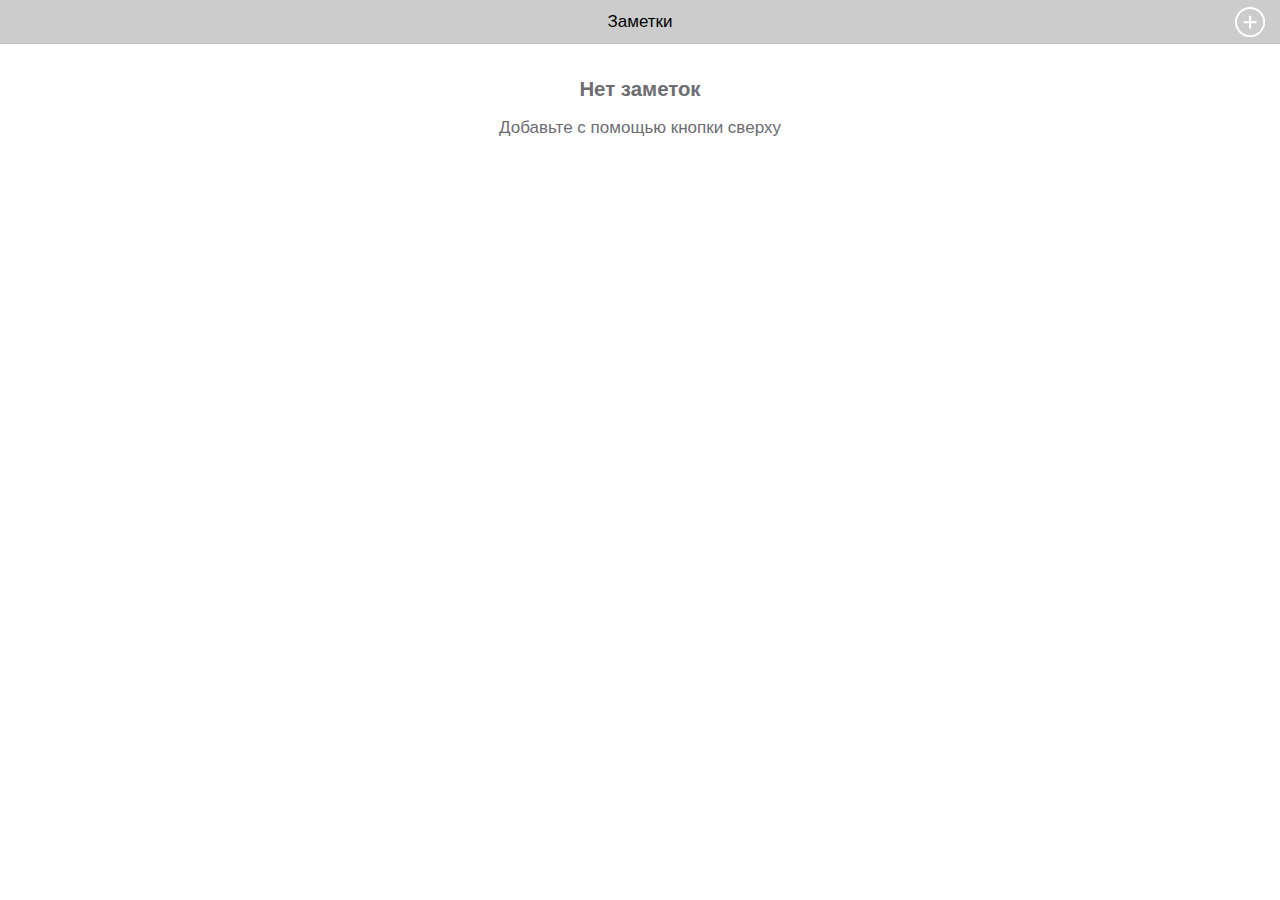
==== commit fd15dd5b: "18/11/15" ====
--- a/index.html
+++ b/index.html
@@ -10,7 +10,7 @@
     <link rel="stylesheet" href="css/framework7.ios.min.css">
     <link rel="stylesheet" href="css/framework7.ios.colors.min.css">
     <!-- Path to your custom app styles-->
-    <link rel="stylesheet" href="css/my-app.css">
+    <link rel="stylesheet" href="style.css">
   </head>
   <body>
     <!-- Status bar overlay for fullscreen mode-->
@@ -26,7 +26,7 @@
             <!-- We have home navbar without left link-->
             <div class="center sliding">Заметки</div>
             <div class="right">
-              <!-- Right link contains only icon - additional "icon-only" class--><a href="add.html" class="link icon-only"> <div class="icon icon-plus"></div></a>
+              <a href="add.html" class="link icon-only"> <div class="icon icon-plus"></div></a>
             </div>
           </div>
         </div>
@@ -53,6 +53,7 @@
     <!-- Path to Framework7 Library JS-->
     <script type="text/javascript" src="js/framework7.min.js"></script>
     <!-- Path to your app js-->
-    <script type="text/javascript" src="js/my-app.js"></script>
+    <script type="text/javascript" src="main.js"></script>
+
   </body>
 </html>--- a/style.css
+++ b/style.css
@@ -0,0 +1,117 @@
+* {
+  box-sizing: border-box;
+}
+*::after,
+*::before {
+  box-sizing: border-box;
+}
+body {
+  user-select: none;
+  -ms-user-select: none;
+  -webkit-user-select: none;
+  -khtml-user-select: none;
+  -moz-user-select: none;
+  -webkit-touch-callout: none;
+  -webkit-user-drag: none;
+  -webkit-tap-highlight-color: rgba(0, 0, 0, 0);
+  font-size: 14px;
+}
+.views .navbar {
+  background: #ccc;
+}
+.views .navbar div.icon {
+  width: 30px;
+  height: 30px;
+  background: url('../img/icons.png') no-repeat;
+}
+.views .navbar div.icon.icon-back {
+  background-position: 0 0;
+}
+.views .navbar div.icon.icon-plus {
+  background-position: -30px 0;
+}
+.views .navbar div.icon.icon-save {
+  background-position: -60px 0;
+}
+.views .navbar div.icon.icon-edit {
+  background-position: -90px 0;
+}
+.views .pages form .form-group {
+  width: 100%;
+  margin-bottom: 20px;
+}
+.views .pages form .form-group .form-control {
+  width: 100%;
+  margin: 0;
+  padding: 5px;
+  display: block;
+}
+.views .pages form .checkbox {
+  text-align: center;
+  margin-bottom: 15px;
+}
+.views .pages .page-content {
+  background: #fff;
+}
+.views .pages .page-content .content-block {
+  padding: 0px;
+}
+.views .pages .page-content .content-block .content-block-inner {
+  width: 100%;
+  margin: 0 auto 10px;
+  padding: 15px;
+}
+.views .pages .page-content .content-block .content-block-title {
+  font-size: 1.2em;
+  font-weight: bold;
+  text-transform: none;
+}
+.views .pages .page-content .content-block .content-block-title,
+.views .pages .page-content .content-block .content-block-date {
+  text-align: center;
+}
+.views .pages .page-content .content-block .list-block {
+  margin: 0;
+}
+.views .pages .page-content .content-block .list-block #list .checked {
+  background-color: #dbfefc;
+}
+.views .pages .page-content .content-block .list-block #list p {
+  text-align: center;
+}
+.views .pages .page-content .content-block .list-block #list .item-content {
+  padding-left: 0;
+}
+.views .pages .page-content .content-block .list-block #list .item-content .item-inner {
+  padding-left: 15px;
+}
+.views .pages .page-content .content-block .list-block #list .item-content .item-inner .item-title {
+  font-size: 1em;
+  font-weight: bold;
+}
+.views .pages .page-content .content-block .list-block #list .item-content .item-inner .item-title .item-date {
+  font-weight: normal;
+  font-size: 0.9em;
+}
+.views .pages .button {
+  display: block;
+  width: 90%;
+  border: 1px solid #cf060e;
+  margin: 0 auto;
+  text-align: center;
+  height: 40px;
+  line-height: 40px;
+  font-size: 30px;
+  border-radius: 5px;
+  background-color: #cf060e;
+  color: #fff;
+  box-shadow: 2px 2px 4px rgba(0, 0, 0, 0.4), inset 0 2px 2px -2px #ffffff;
+  text-shadow: 1px 1px 1px rgba(0, 0, 0, 0.3);
+  position: relative;
+}
+.views .pages .button:active {
+  text-shadow: 0px 0px 5px #fff;
+  background-color: #e8060e;
+  top: 3px;
+  box-shadow: none;
+}
